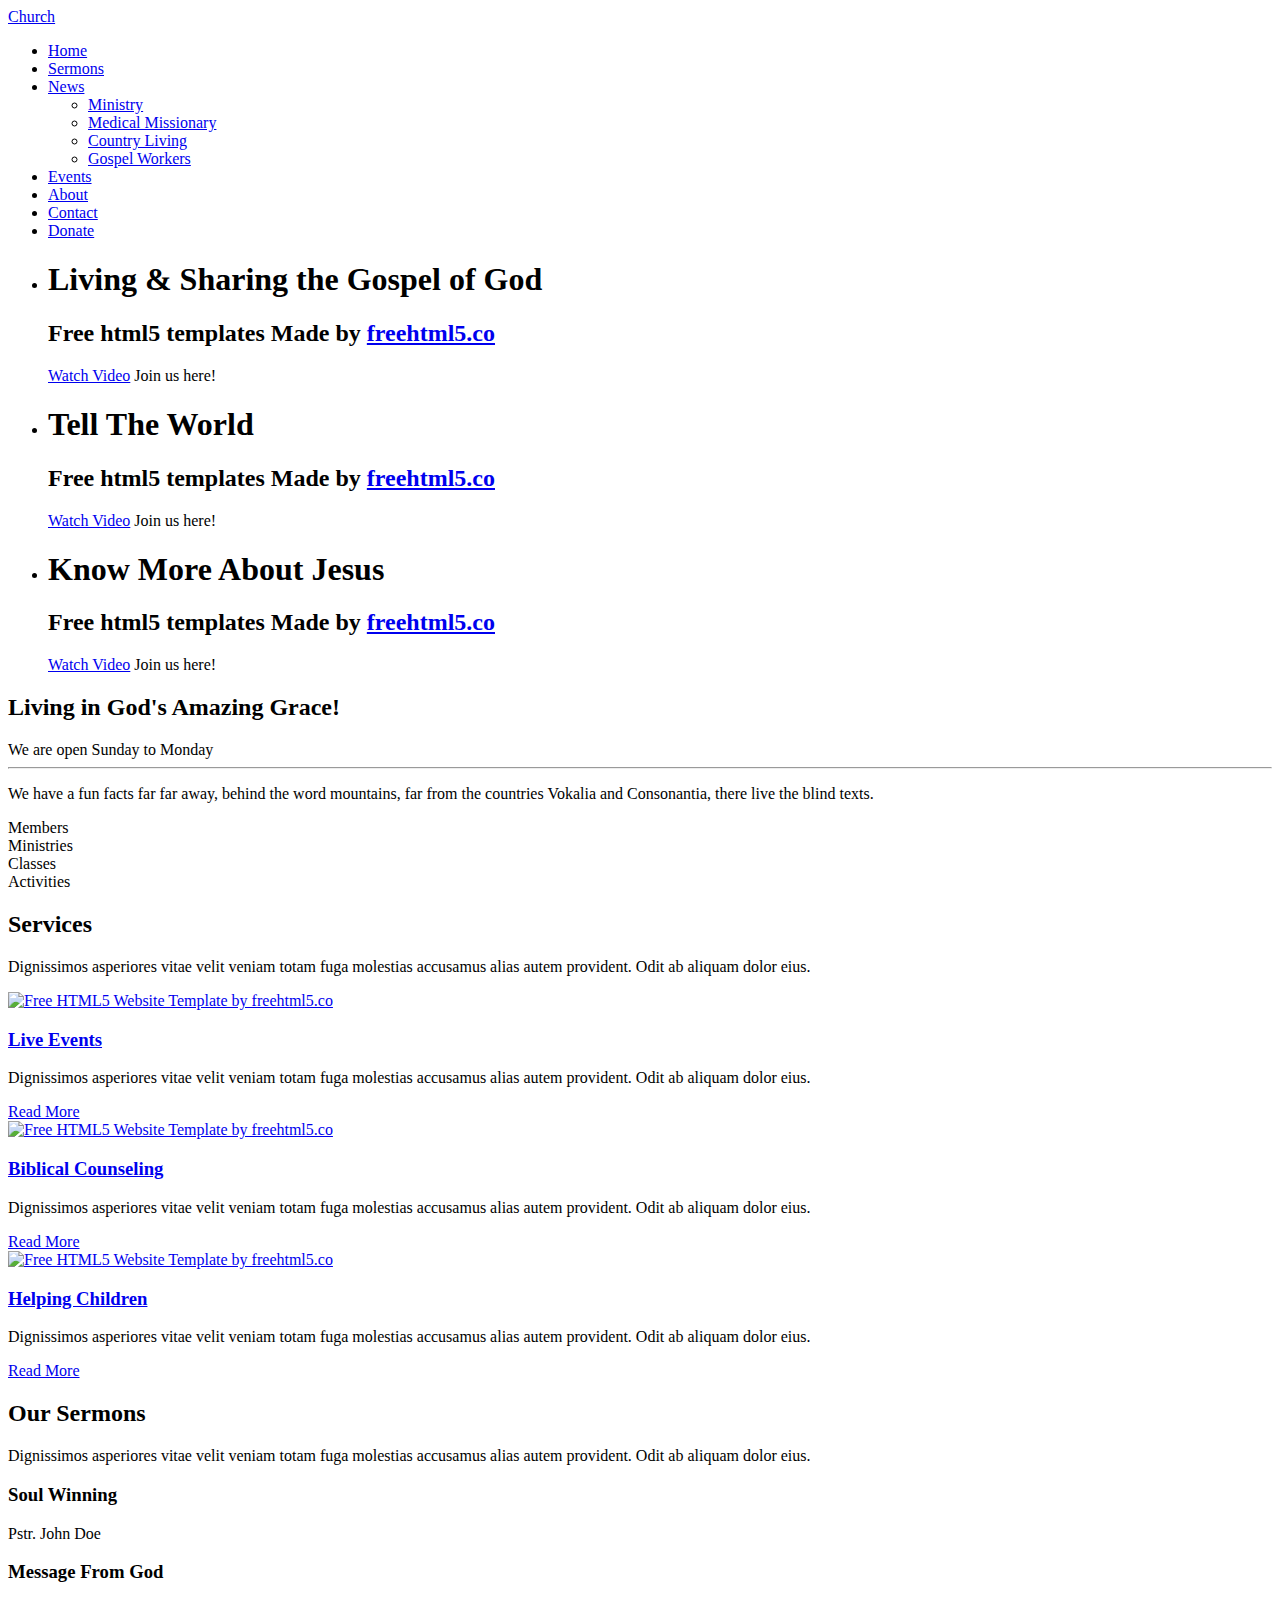
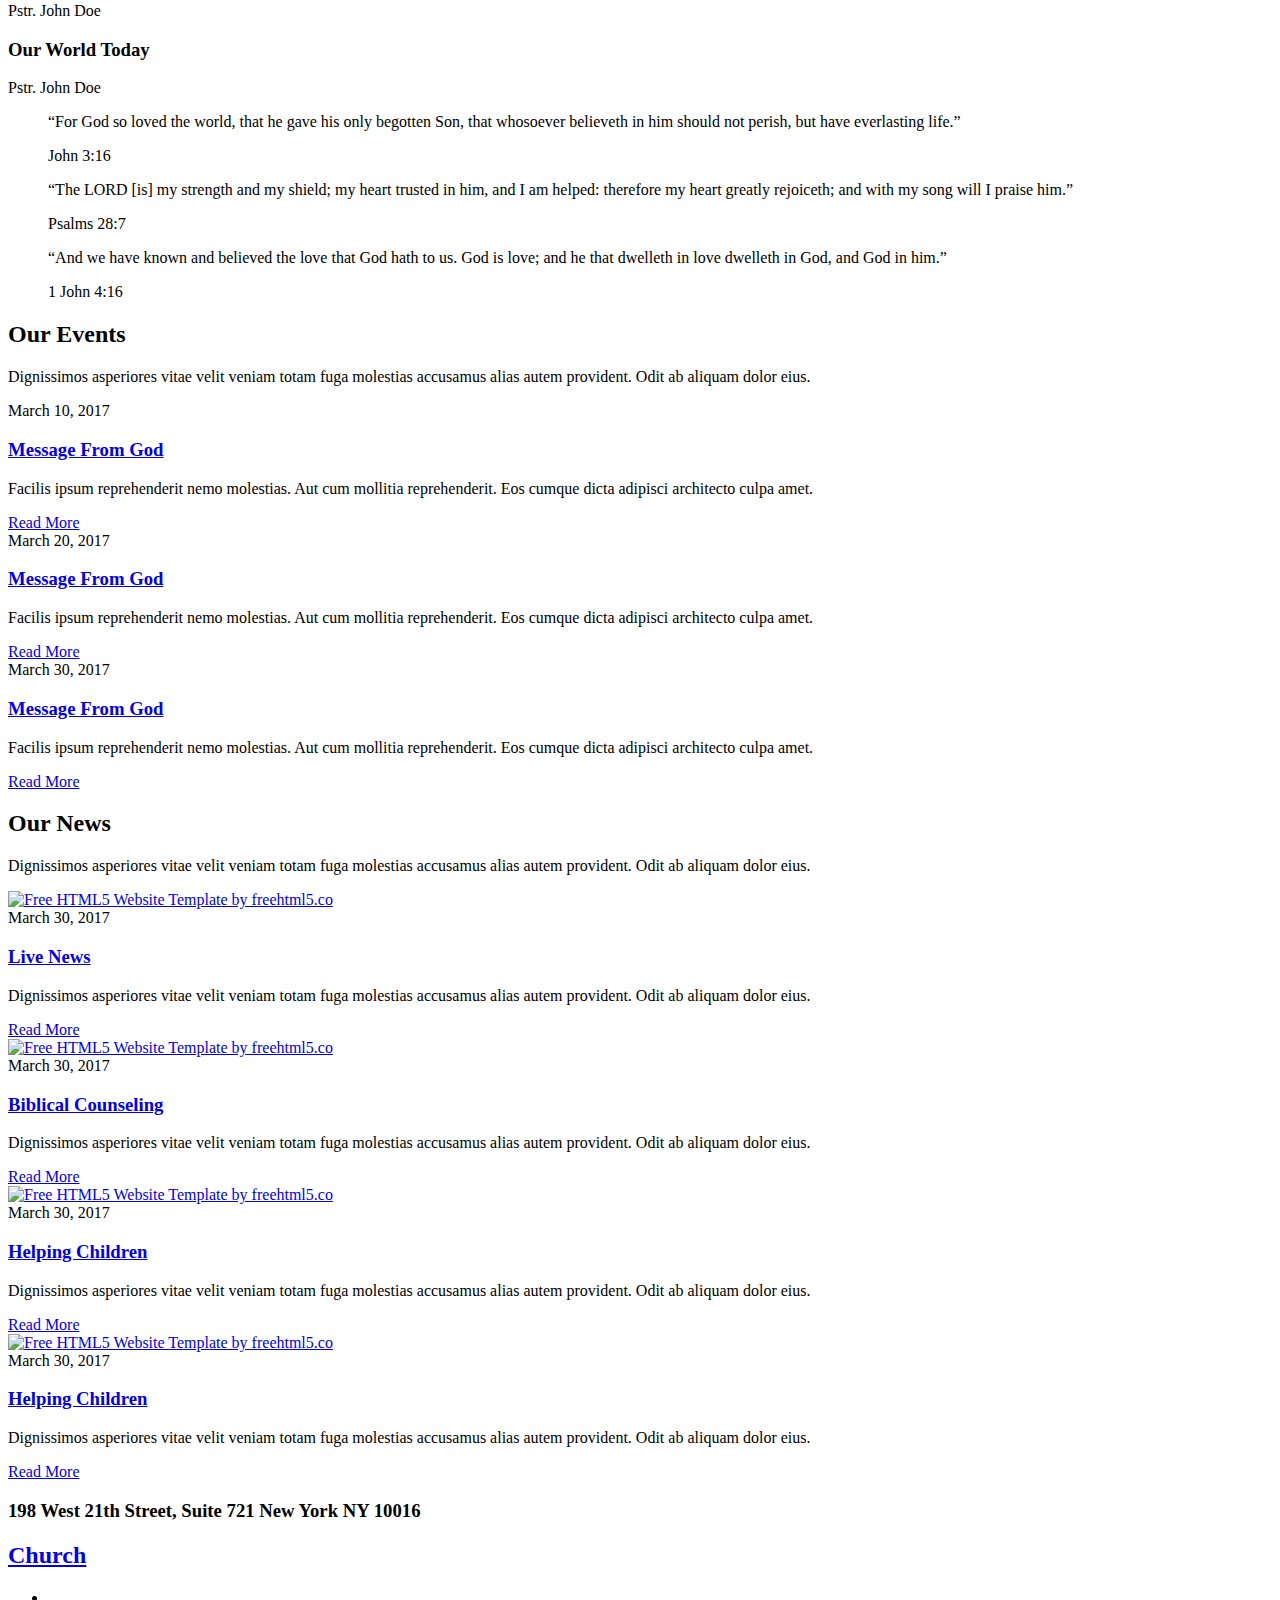
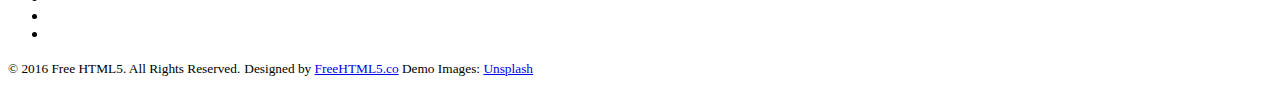
==== index.html @ 1e3e4d31 "Base file" ====
<!DOCTYPE HTML>
<html>
	<head>
	<meta charset="utf-8">
	<meta http-equiv="X-UA-Compatible" content="IE=edge">
	<title>Church &mdash; Free Website Template, Free HTML5 Template by freehtml5.co</title>
	<meta name="viewport" content="width=device-width, initial-scale=1">
	<meta name="description" content="Free HTML5 Website Template by freehtml5.co" />
	<meta name="keywords" content="free website templates, free html5, free template, free bootstrap, free website template, html5, css3, mobile first, responsive" />
	<meta name="author" content="freehtml5.co" />

	<!-- 
	//////////////////////////////////////////////////////

	FREE HTML5 TEMPLATE 
	DESIGNED & DEVELOPED by FreeHTML5.co
		
	Website: 		http://freehtml5.co/
	Email: 			info@freehtml5.co
	Twitter: 		http://twitter.com/fh5co
	Facebook: 		https://www.facebook.com/fh5co

	//////////////////////////////////////////////////////
	 -->

  	<!-- Facebook and Twitter integration -->
	<meta property="og:title" content=""/>
	<meta property="og:image" content=""/>
	<meta property="og:url" content=""/>
	<meta property="og:site_name" content=""/>
	<meta property="og:description" content=""/>
	<meta name="twitter:title" content="" />
	<meta name="twitter:image" content="" />
	<meta name="twitter:url" content="" />
	<meta name="twitter:card" content="" />

	<link href="https://fonts.googleapis.com/css?family=Source+Sans+Pro:400,600,700" rel="stylesheet">
	<link href="https://fonts.googleapis.com/css?family=Libre+Baskerville:400,400i,700" rel="stylesheet"
	>
	
	<!-- Animate.css -->
	<link rel="stylesheet" href="css/animate.css">
	<!-- Icomoon Icon Fonts-->
	<link rel="stylesheet" href="css/icomoon.css">
	<!-- Bootstrap  -->
	<link rel="stylesheet" href="css/bootstrap.css">

	<!-- Magnific Popup -->
	<link rel="stylesheet" href="css/magnific-popup.css">

	<!-- Flexslider  -->
	<link rel="stylesheet" href="css/flexslider.css">

	<!-- Owl Carousel  -->
	<link rel="stylesheet" href="css/owl.carousel.min.css">
	<link rel="stylesheet" href="css/owl.theme.default.min.css">

	<!-- Theme style  -->
	<link rel="stylesheet" href="css/style.css">

	<!-- Modernizr JS -->
	<script src="js/modernizr-2.6.2.min.js"></script>
	<!-- FOR IE9 below -->
	<!--[if lt IE 9]>
	<script src="js/respond.min.js"></script>
	<![endif]-->

	</head>
	<body>
		
	<div class="fh5co-loader"></div>
	
	<div id="page">
	<nav class="fh5co-nav" role="navigation">
		<div class="container-wrap">
			<div class="top-menu">
				<div class="row">
					<div class="col-md-12 col-offset-0 text-center">
						<div id="fh5co-logo"><a href="index.html">Church</a></div>
					</div>
					<div class="col-md-12 col-md-offset-0 text-center menu-1">
						<ul>
							<li class="active"><a href="index.html">Home</a></li>
							<li><a href="sermons.html">Sermons</a></li>
							<li class="has-dropdown">
								<a href="news.html">News</a>
								<ul class="dropdown">
									<li><a href="#">Ministry</a></li>
									<li><a href="#">Medical Missionary</a></li>
									<li><a href="#">Country Living</a></li>
									<li><a href="#">Gospel Workers</a></li>
								</ul>
							</li>
							<li><a href="events.html">Events</a></li>
							<li><a href="about.html">About</a></li>
							<li><a href="contact.html">Contact</a></li>
							<li><a href="#" class="donate">Donate</a></li>
						</ul>
					</div>
				</div>
				
			</div>
		</div>
	</nav>
	<div class="container-wrap">
		<aside id="fh5co-hero">
			<div class="flexslider">
				<ul class="slides">
			   	<li style="background-image: url(images/img_bg_1.jpg);">
			   		<div class="overlay"></div>
			   		<div class="container-fluid">
			   			<div class="row">
				   			<div class="col-md-6 col-md-offset-3 text-center">
				   				<div class="slider-text">
					   				<div class="slider-text-inner">
					   					<h1>Living &amp; Sharing the Gospel of God</h1>
											<h2>Free html5 templates Made by <a href="http://freehtml5.co/" target="_blank">freehtml5.co</a></h2>
											<p><a class="btn btn-primary btn-demo popup-vimeo" href="https://vimeo.com/channels/staffpicks/93951774"> <i class="icon-play4"></i> Watch Video</a> <a class="btn btn-primary btn-learn">Join us here! <i class="icon-arrow-right3"></i></a></p>
					   				</div>
				   				</div>
				   			</div>
				   		</div>
			   		</div>
			   	</li>
			   	<li style="background-image: url(images/img_bg_2.jpg);">
			   		<div class="overlay"></div>
			   		<div class="container-fluid">
			   			<div class="row">
				   			<div class="col-md-6 col-md-offset-3 text-center">
				   				<div class="slider-text">
					   				<div class="slider-text-inner">
					   					<h1>Tell The World</h1>
											<h2>Free html5 templates Made by <a href="http://freehtml5.co/" target="_blank">freehtml5.co</a></h2>
											<p><a class="btn btn-primary btn-demo popup-vimeo" href="https://vimeo.com/channels/staffpicks/93951774"> <i class="icon-play4"></i> Watch Video</a> <a class="btn btn-primary btn-learn">Join us here! <i class="icon-arrow-right3"></i></a></p>
					   				</div>
					   			</div>
				   			</div>
				   		</div>
			   		</div>
			   	</li>
			   	<li style="background-image: url(images/img_bg_3.jpg);">
			   		<div class="overlay"></div>
			   		<div class="container-fluids">
			   			<div class="row">
				   			<div class="col-md-6 col-md-offset-3 text-center">
				   				<div class="slider-text">
					   				<div class="slider-text-inner text-center">
					   					<h1>Know More About Jesus</h1>
											<h2>Free html5 templates Made by <a href="http://freehtml5.co/" target="_blank">freehtml5.co</a></h2>
											<p><a class="btn btn-primary btn-demo popup-vimeo" href="https://vimeo.com/channels/staffpicks/93951774"> <i class="icon-play4"></i> Watch Video</a> <a class="btn btn-primary btn-learn">Join us here! <i class="icon-arrow-right3"></i></a></p>
					   				</div>
					   			</div>
				   			</div>
				   		</div>
			   		</div>
			   	</li>
			  	</ul>
		  	</div>
		</aside>
		<div id="fh5co-intro">
			<div class="row animate-box">
				<div class="col-md-12 col-md-offset-0 text-center">
					<h2>Living in God's Amazing Grace!</h2>
					<span>We are open Sunday to Monday</span>
				</div>
			</div>
		</div>
		<hr>
		<div id="fh5co-counter" class="fh5co-counters">
			<div class="row">
				<div class="col-md-6 col-md-offset-3 text-center animate-box">
					<p>We have a fun facts far far away, behind the word mountains, far from the countries Vokalia and Consonantia, there live the blind texts.</p>
					</div>
			</div>
			<div class="row animate-box">
				<div class="col-md-8 col-md-offset-2">
					<div class="row">
						<div class="col-md-3 col-sm-6 col-xs-6 text-center">
							<span class="fh5co-counter js-counter" data-from="0" data-to="9452" data-speed="5000" data-refresh-interval="50"></span>
							<span class="fh5co-counter-label">Members</span>
						</div>
						<div class="col-md-3 col-sm-6 col-xs-6 text-center">
							<span class="fh5co-counter js-counter" data-from="0" data-to="214" data-speed="5000" data-refresh-interval="50"></span>
							<span class="fh5co-counter-label">Ministries</span>
						</div>
						<div class="clearfix visible-sm-block visible-xs-block"></div>
						<div class="col-md-3 col-sm-6 col-xs-6 text-center">
							<span class="fh5co-counter js-counter" data-from="0" data-to="433" data-speed="5000" data-refresh-interval="50"></span>
							<span class="fh5co-counter-label">Classes</span>
						</div>
						<div class="col-md-3 col-sm-6 col-xs-6 text-center">
							<span class="fh5co-counter js-counter" data-from="0" data-to="512" data-speed="5000" data-refresh-interval="50"></span>
							<span class="fh5co-counter-label">Activities</span>
						</div>
					</div>
				</div>
			</div>
		</div>
		<div id="fh5co-services" class="fh5co-light-grey">
			<div class="row animate-box">
				<div class="col-md-6 col-md-offset-3 text-center fh5co-heading">
					<h2>Services</h2>
					<p>Dignissimos asperiores vitae velit veniam totam fuga molestias accusamus alias autem provident. Odit ab aliquam dolor eius.</p>
				</div>
			</div>
			<div class="row">
				<div class="col-md-4 animate-box">
					<div class="services">
						<a href="#" class="img-holder"><img class="img-responsive" src="images/img-1.jpg" alt="Free HTML5 Website Template by freehtml5.co"></a>
						<div class="desc">
							<h3><a href="#">Live Events</a></h3>
							<p>Dignissimos asperiores vitae velit veniam totam fuga molestias accusamus alias autem provident. Odit ab aliquam dolor eius.</p>
							<a href="#">Read More <i class="icon-arrow-right3"></i></a>
						</div>
					</div>
				</div>
				<div class="col-md-4 animate-box">
					<div class="services">
						<a href="#" class="img-holder"><img class="img-responsive" src="images/img-3.jpg" alt="Free HTML5 Website Template by freehtml5.co"></a>
						<div class="desc">
							<h3><a href="#">Biblical Counseling</a></h3>
							<p>Dignissimos asperiores vitae velit veniam totam fuga molestias accusamus alias autem provident. Odit ab aliquam dolor eius.</p>
							<a href="#">Read More <i class="icon-arrow-right3"></i></a>
						</div>
					</div>
				</div>
				<div class="col-md-4 animate-box">
					<div class="services">
						<a href="#" class="img-holder"><img class="img-responsive" src="images/img-2.jpg" alt="Free HTML5 Website Template by freehtml5.co"></a>
						<div class="desc">
							<h3><a href="#">Helping Children</a></h3>
							<p>Dignissimos asperiores vitae velit veniam totam fuga molestias accusamus alias autem provident. Odit ab aliquam dolor eius.</p>
							<a href="#">Read More <i class="icon-arrow-right3"></i></a>
						</div>
					</div>
				</div>
			</div>
		</div>

		<div id="fh5co-sermon">
			<div class="row animate-box">
				<div class="col-md-6 col-md-offset-3 text-center fh5co-heading">
					<h2>Our Sermons</h2>
					<p>Dignissimos asperiores vitae velit veniam totam fuga molestias accusamus alias autem provident. Odit ab aliquam dolor eius.</p>
				</div>
			</div>
			<div class="row">
				<div class="col-md-4 text-center animate-box">
					<div class="sermon-entry">
						<div class="sermon" style="background-image: url(images/sermon-1.jpg);">
							<div class="play">
								<a class="popup-vimeo" href="https://vimeo.com/channels/staffpicks/93951774"><i class="icon-play3"></i></a>
							</div>
						</div>
						<h3>Soul Winning</h3>
						<span>Pstr. John Doe</span>
					</div>
				</div>
				<div class="col-md-4 text-center animate-box">
					<div class="sermon-entry">
						<div class="sermon" style="background-image: url(images/sermon-3.jpg);">
							<div class="play">
								<a class="popup-vimeo" href="https://vimeo.com/channels/staffpicks/93951774"><i class="icon-play3"></i></a>
							</div>
						</div>
						<h3>Message From God</h3>
						<span>Pstr. John Doe</span>
					</div>
				</div>
				<div class="col-md-4 text-center animate-box">
					<div class="sermon-entry">
						<div class="sermon" style="background-image: url(images/sermon-2.jpg);">
							<div class="play">
								<a class="popup-vimeo" href="https://vimeo.com/channels/staffpicks/93951774"><i class="icon-play3"></i></a>
							</div>
						</div>
						<h3>Our World Today</h3>
						<span>Pstr. John Doe</span>
					</div>
				</div>
			</div>
		</div>
		<div id="fh5co-bible-verse">
			<div class="overlay"></div>
			<div class="row">
				<div class="col-md-10 col-md-offset-1">
					<div class="row animate-box">
						<div class="owl-carousel owl-carousel-fullwidth">
							<div class="item">
								<div class="bible-verse-slide active text-center">
									<blockquote>
										<p>&ldquo;For God so loved the world, that he gave his only begotten Son, that whosoever believeth in him should not perish, but have everlasting life.&rdquo;</p>
										<span>John 3:16</span>
									</blockquote>
								</div>
							</div>
							<div class="item">
								<div class="bible-verse-slide active text-center">
									<blockquote>
										<p>&ldquo;The LORD [is] my strength and my shield; my heart trusted in him, and I am helped: therefore my heart greatly rejoiceth; and with my song will I praise him.&rdquo;</p>
										<span>Psalms 28:7</span>
									</blockquote>
								</div>
							</div>
							<div class="item">
								<div class="bible-verse-slide active text-center">
									<blockquote>
										<p>&ldquo;And we have known and believed the love that God hath to us. God is love; and he that dwelleth in love dwelleth in God, and God in him.&rdquo;</p>
										<span>1 John 4:16</span>
									</blockquote>
								</div>
							</div>
						</div>
					</div>
				</div>
			</div>
		</div>
		<div id="fh5co-events">
			<div class="row animate-box">
				<div class="col-md-6 col-md-offset-3 text-center fh5co-heading">
					<h2>Our Events</h2>
					<p>Dignissimos asperiores vitae velit veniam totam fuga molestias accusamus alias autem provident. Odit ab aliquam dolor eius.</p>
				</div>
			</div>
			<div class="row">
				<div class="col-md-4 animate-box">
					<div class="events-entry">
						<span class="date">March 10, 2017</span>
						<h3><a href="#">Message From God</a></h3>
						<p>Facilis ipsum reprehenderit nemo molestias. Aut cum mollitia reprehenderit. Eos cumque dicta adipisci architecto culpa amet.</p>
						<a href="#">Read More <i class="icon-arrow-right3"></i></a>
					</div>
				</div>
				<div class="col-md-4 animate-box">
					<div class="events-entry">
						<span class="date">March 20, 2017</span>
						<h3><a href="#">Message From God</a></h3>
						<p>Facilis ipsum reprehenderit nemo molestias. Aut cum mollitia reprehenderit. Eos cumque dicta adipisci architecto culpa amet.</p>
						<a href="#">Read More <i class="icon-arrow-right3"></i></a>
					</div>
				</div>
				<div class="col-md-4 animate-box">
					<div class="events-entry">
						<span class="date">March 30, 2017</span>
						<h3><a href="#">Message From God</a></h3>
						<p>Facilis ipsum reprehenderit nemo molestias. Aut cum mollitia reprehenderit. Eos cumque dicta adipisci architecto culpa amet.</p>
						<a href="#">Read More <i class="icon-arrow-right3"></i></a>
					</div>
				</div>
			</div>
		</div>
		<div id="fh5co-news" class="fh5co-light-grey">
			<div class="row animate-box">
				<div class="col-md-6 col-md-offset-3 text-center fh5co-heading">
					<h2>Our News</h2>
					<p>Dignissimos asperiores vitae velit veniam totam fuga molestias accusamus alias autem provident. Odit ab aliquam dolor eius.</p>
				</div>
			</div>
			<div class="row">
				<div class="col-md-3 animate-box">
					<div class="news">
						<a href="#" class="img-holder"><img class="img-responsive" src="images/img-1.jpg" alt="Free HTML5 Website Template by freehtml5.co"></a>
						<div class="desc">
							<span class="date">March 30, 2017</span>
							<h3><a href="#">Live News</a></h3>
							<p>Dignissimos asperiores vitae velit veniam totam fuga molestias accusamus alias autem provident. Odit ab aliquam dolor eius.</p>
							<a href="#">Read More <i class="icon-arrow-right3"></i></a>
						</div>
					</div>
				</div>
				<div class="col-md-3 animate-box">
					<div class="news">
						<a href="#" class="img-holder"><img class="img-responsive" src="images/img-3.jpg" alt="Free HTML5 Website Template by freehtml5.co"></a>
						<div class="desc">
							<span class="date">March 30, 2017</span>
							<h3><a href="#">Biblical Counseling</a></h3>
							<p>Dignissimos asperiores vitae velit veniam totam fuga molestias accusamus alias autem provident. Odit ab aliquam dolor eius.</p>
							<a href="#">Read More <i class="icon-arrow-right3"></i></a>
						</div>
					</div>
				</div>
				<div class="col-md-3 animate-box">
					<div class="news">
						<a href="#" class="img-holder"><img class="img-responsive" src="images/img-2.jpg" alt="Free HTML5 Website Template by freehtml5.co"></a>
						<div class="desc">
							<span class="date">March 30, 2017</span>
							<h3><a href="#">Helping Children</a></h3>
							<p>Dignissimos asperiores vitae velit veniam totam fuga molestias accusamus alias autem provident. Odit ab aliquam dolor eius.</p>
							<a href="#">Read More <i class="icon-arrow-right3"></i></a>
						</div>
					</div>
				</div>
				<div class="col-md-3 animate-box">
					<div class="news">
						<a href="#" class="img-holder"><img class="img-responsive" src="images/img-4.jpg" alt="Free HTML5 Website Template by freehtml5.co"></a>
						<div class="desc">
							<span class="date">March 30, 2017</span>
							<h3><a href="#">Helping Children</a></h3>
							<p>Dignissimos asperiores vitae velit veniam totam fuga molestias accusamus alias autem provident. Odit ab aliquam dolor eius.</p>
							<a href="#">Read More <i class="icon-arrow-right3"></i></a>
						</div>
					</div>
				</div>
			</div>
		</div>
	</div><!-- END container-wrap -->

	<div class="container-wrap">
		<footer id="fh5co-footer" role="contentinfo">
			<div class="col-md-4 text-center">
				<h3>198 West 21th Street, Suite 721 New York NY 10016</h3>
			</div>
			<div class="col-md-4 text-center">
				<h2><a href="#">Church</a></h2>
			</div>
			<div class="col-md-4 text-center">
				<p>
					<ul class="fh5co-social-icons">
						<li><a href="#"><i class="icon-twitter2"></i></a></li>
						<li><a href="#"><i class="icon-facebook2"></i></a></li>
						<li><a href="#"><i class="icon-dribbble2"></i></a></li>
					</ul>
				</p>
			</div>
			<div class="row copyright">
				<div class="col-md-12 text-center">
					<p>
						<small class="block">&copy; 2016 Free HTML5. All Rights Reserved.</small> 
						<small class="block">Designed by <a href="http://freehtml5.co/" target="_blank">FreeHTML5.co</a> Demo Images: <a href="http://unsplash.co/" target="_blank">Unsplash</a></small>
					</p>
				</div>
			</div>
		</footer>
	</div><!-- END container-wrap -->
	</div>

	<div class="gototop js-top">
		<a href="#" class="js-gotop"><i class="icon-arrow-up2"></i></a>
	</div>
	
	<!-- jQuery -->
	<script src="js/jquery.min.js"></script>
	<!-- jQuery Easing -->
	<script src="js/jquery.easing.1.3.js"></script>
	<!-- Bootstrap -->
	<script src="js/bootstrap.min.js"></script>
	<!-- Waypoints -->
	<script src="js/jquery.waypoints.min.js"></script>
	<!-- Flexslider -->
	<script src="js/jquery.flexslider-min.js"></script>
	<!-- Carousel -->
	<script src="js/owl.carousel.min.js"></script>
	<!-- Magnific Popup -->
	<script src="js/jquery.magnific-popup.min.js"></script>
	<script src="js/magnific-popup-options.js"></script>
	<!-- Counters -->
	<script src="js/jquery.countTo.js"></script>
	<!-- Main -->
	<script src="js/main.js"></script>

	</body>
</html>
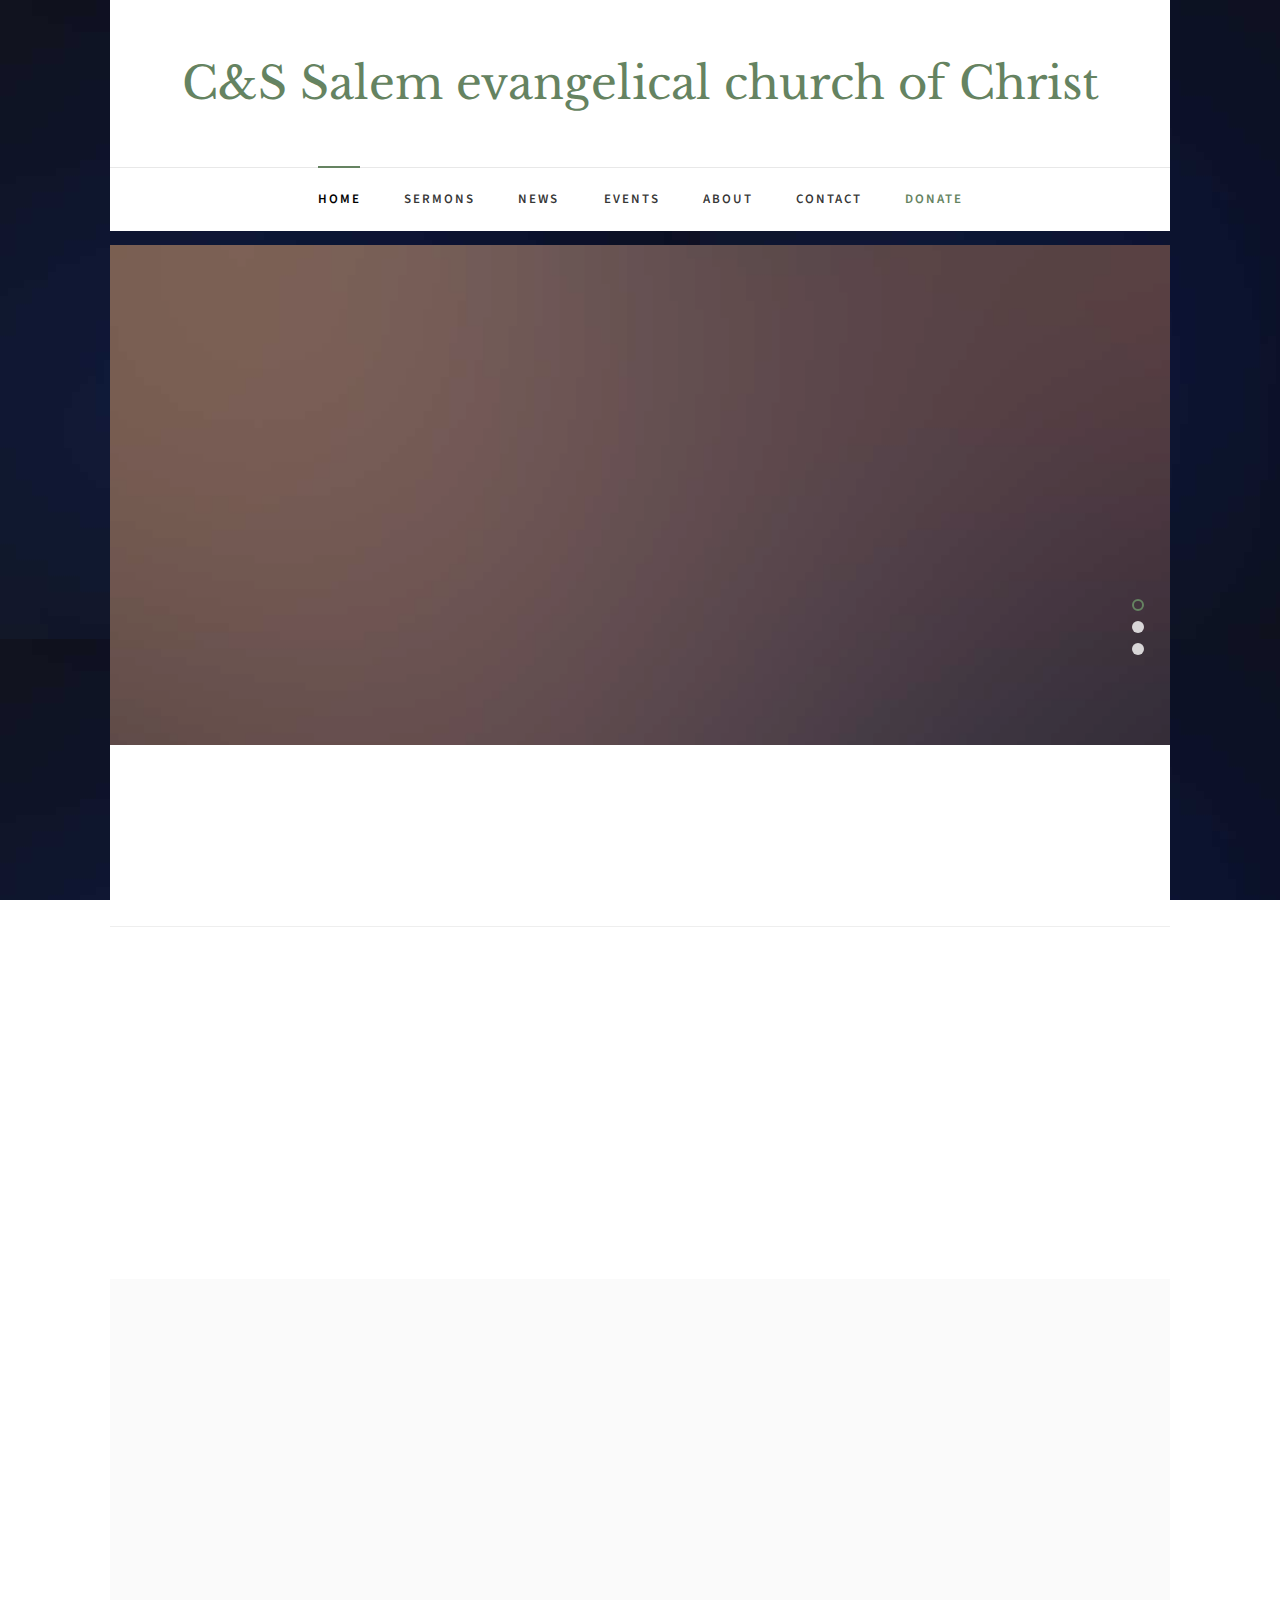
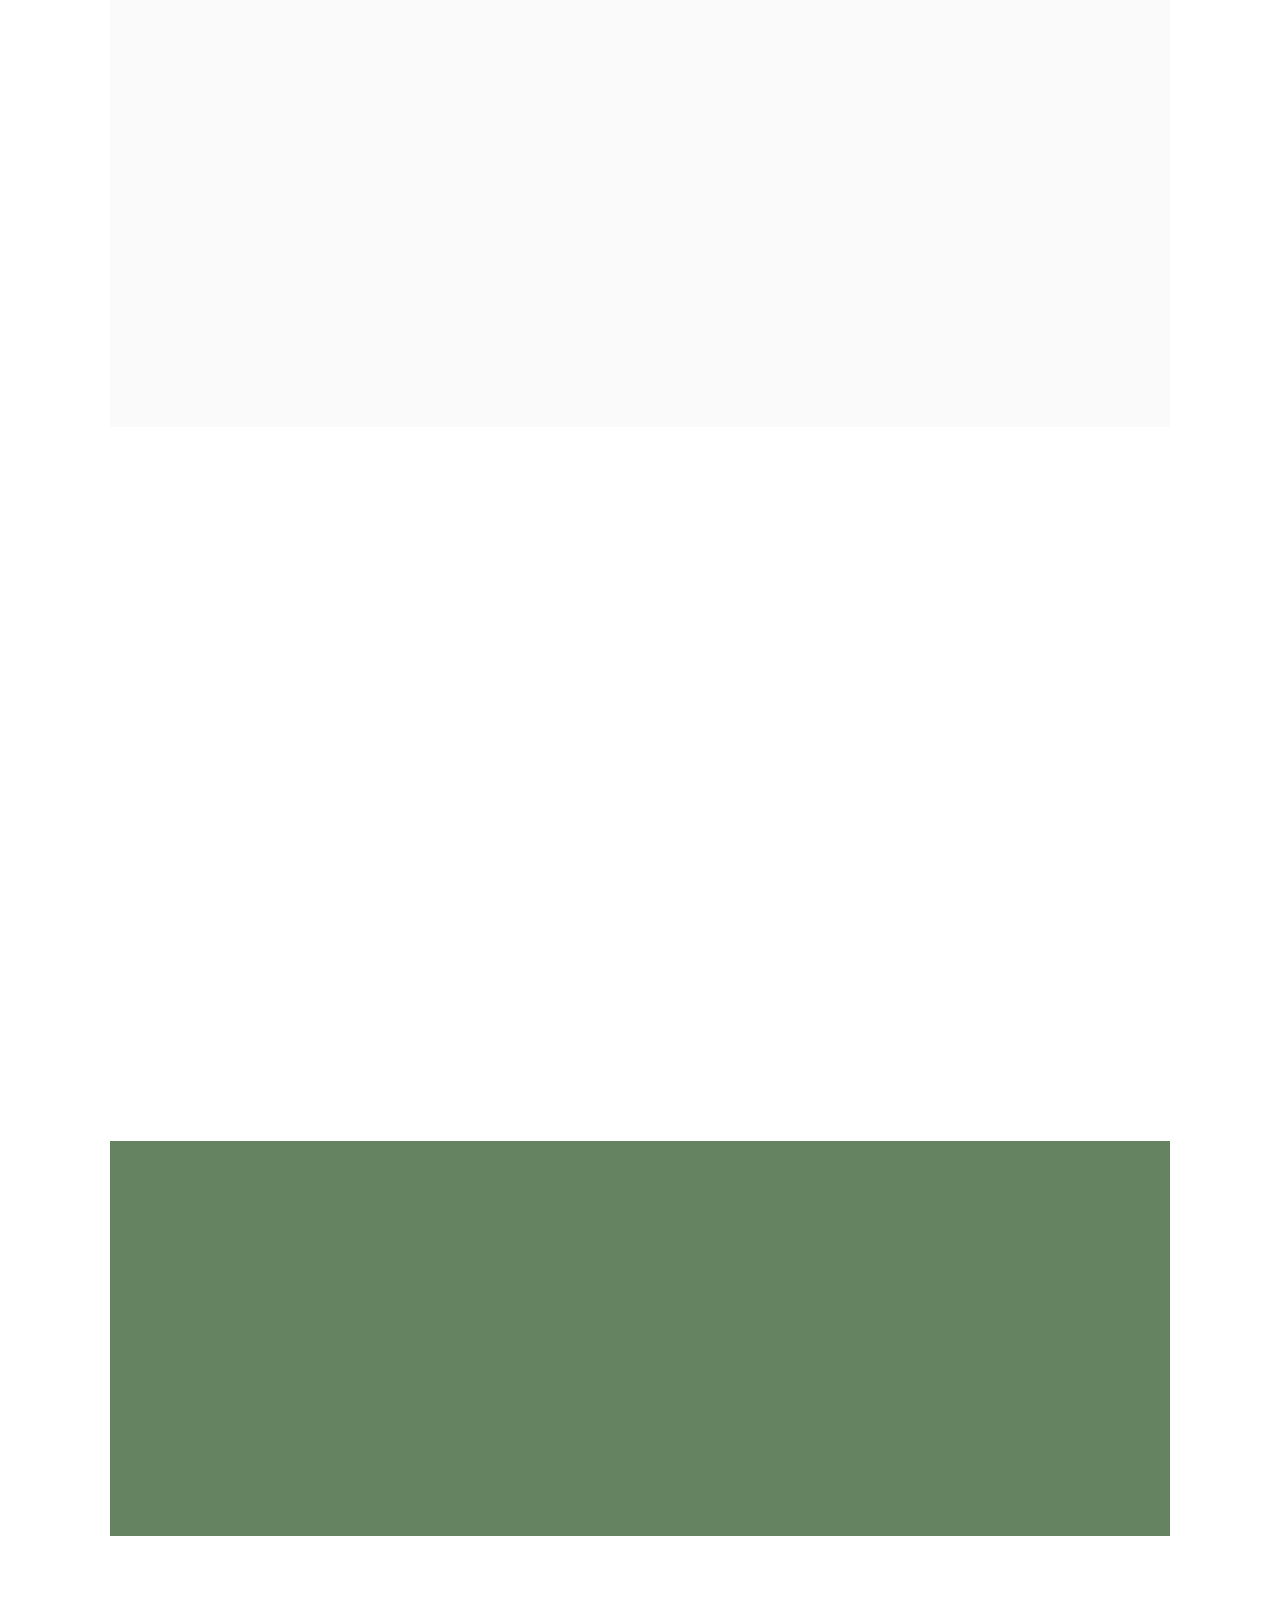
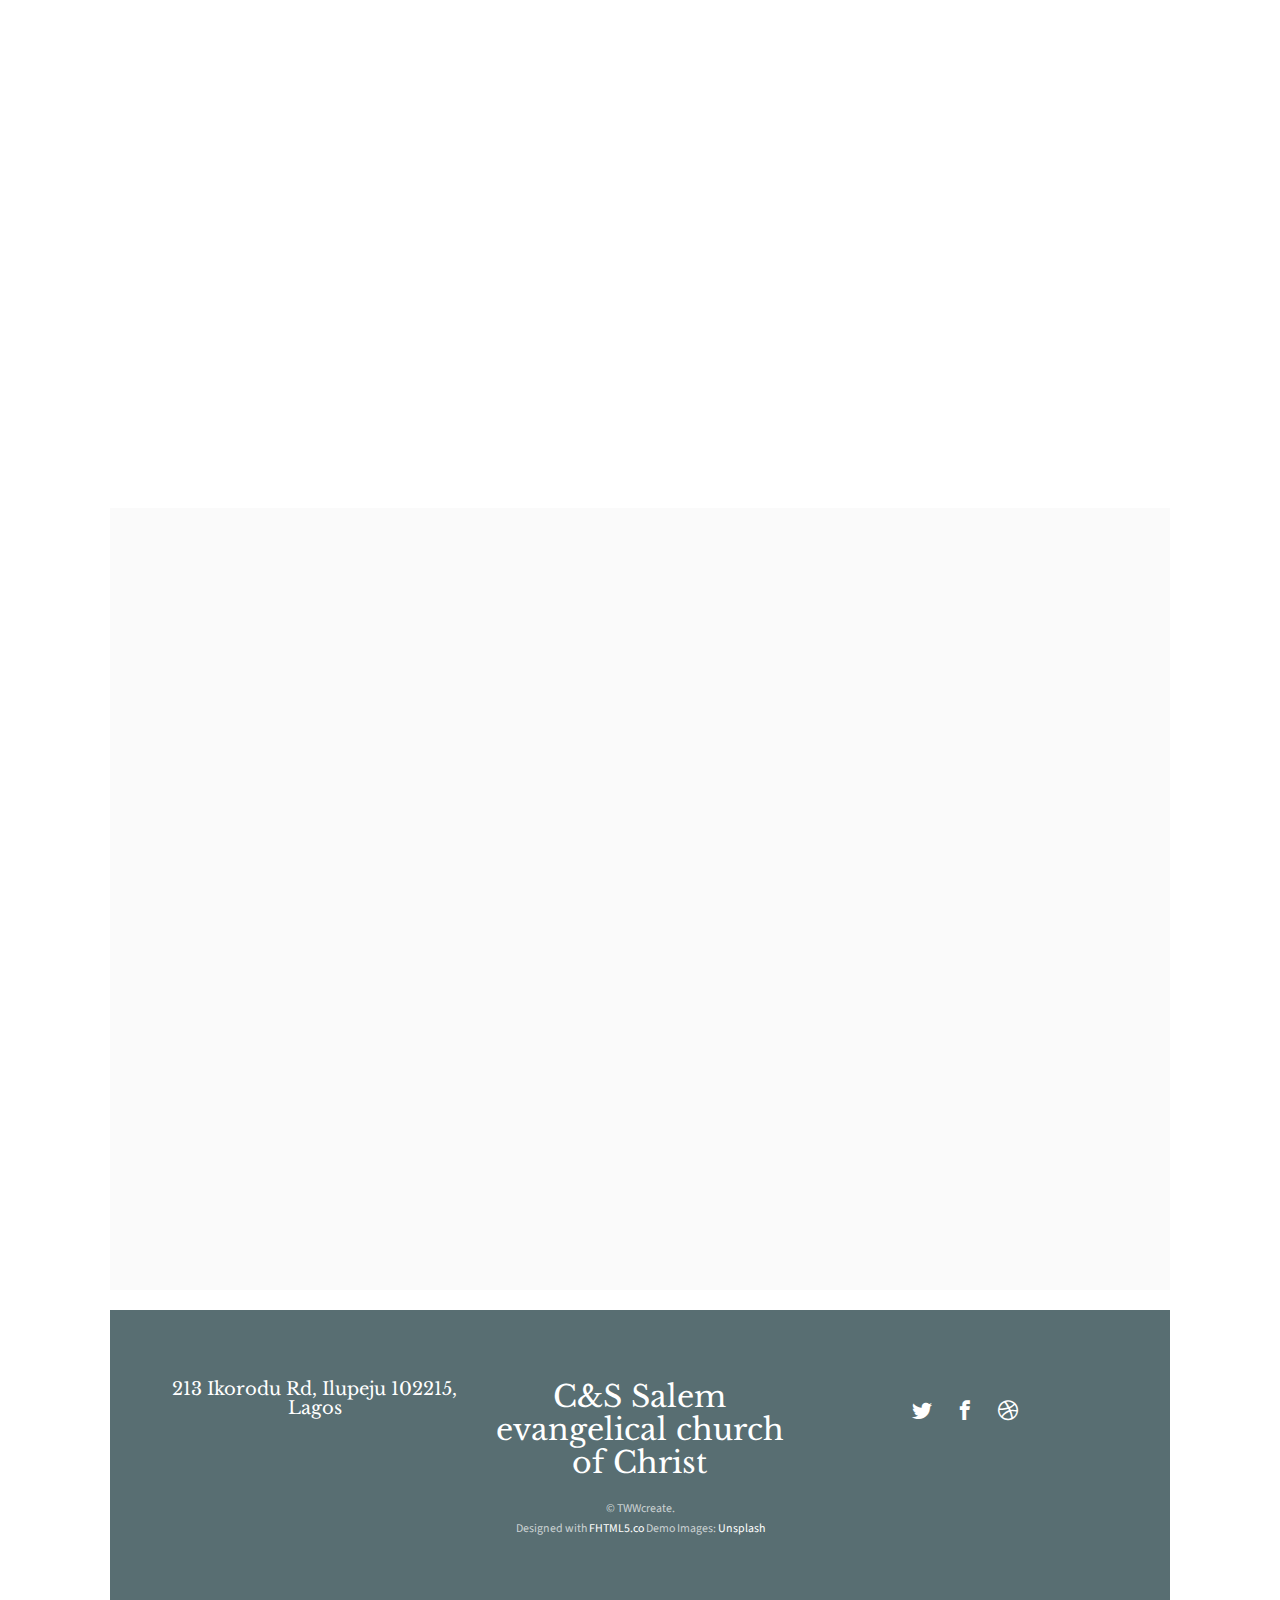
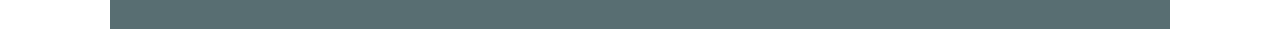
==== commit 225c7b47: "update 1.0" ====
--- a/index.html
+++ b/index.html
@@ -3,7 +3,7 @@
 	<head>
 	<meta charset="utf-8">
 	<meta http-equiv="X-UA-Compatible" content="IE=edge">
-	<title>Church &mdash; Free Website Template, Free HTML5 Template by freehtml5.co</title>
+	<title>C&S ILLUPEJU</title>
 	<meta name="viewport" content="width=device-width, initial-scale=1">
 	<meta name="description" content="Free HTML5 Website Template by freehtml5.co" />
 	<meta name="keywords" content="free website templates, free html5, free template, free bootstrap, free website template, html5, css3, mobile first, responsive" />
@@ -69,39 +69,10 @@
 	<body>
 		
 	<div class="fh5co-loader"></div>
+	<div id="page">
+
+	<div data-include="header"></div>
 	
-	<div id="page">
-	<nav class="fh5co-nav" role="navigation">
-		<div class="container-wrap">
-			<div class="top-menu">
-				<div class="row">
-					<div class="col-md-12 col-offset-0 text-center">
-						<div id="fh5co-logo"><a href="index.html">Church</a></div>
-					</div>
-					<div class="col-md-12 col-md-offset-0 text-center menu-1">
-						<ul>
-							<li class="active"><a href="index.html">Home</a></li>
-							<li><a href="sermons.html">Sermons</a></li>
-							<li class="has-dropdown">
-								<a href="news.html">News</a>
-								<ul class="dropdown">
-									<li><a href="#">Ministry</a></li>
-									<li><a href="#">Medical Missionary</a></li>
-									<li><a href="#">Country Living</a></li>
-									<li><a href="#">Gospel Workers</a></li>
-								</ul>
-							</li>
-							<li><a href="events.html">Events</a></li>
-							<li><a href="about.html">About</a></li>
-							<li><a href="contact.html">Contact</a></li>
-							<li><a href="#" class="donate">Donate</a></li>
-						</ul>
-					</div>
-				</div>
-				
-			</div>
-		</div>
-	</nav>
 	<div class="container-wrap">
 		<aside id="fh5co-hero">
 			<div class="flexslider">
@@ -114,7 +85,7 @@
 				   				<div class="slider-text">
 					   				<div class="slider-text-inner">
 					   					<h1>Living &amp; Sharing the Gospel of God</h1>
-											<h2>Free html5 templates Made by <a href="http://freehtml5.co/" target="_blank">freehtml5.co</a></h2>
+
 											<p><a class="btn btn-primary btn-demo popup-vimeo" href="https://vimeo.com/channels/staffpicks/93951774"> <i class="icon-play4"></i> Watch Video</a> <a class="btn btn-primary btn-learn">Join us here! <i class="icon-arrow-right3"></i></a></p>
 					   				</div>
 				   				</div>
@@ -130,7 +101,7 @@
 				   				<div class="slider-text">
 					   				<div class="slider-text-inner">
 					   					<h1>Tell The World</h1>
-											<h2>Free html5 templates Made by <a href="http://freehtml5.co/" target="_blank">freehtml5.co</a></h2>
+											
 											<p><a class="btn btn-primary btn-demo popup-vimeo" href="https://vimeo.com/channels/staffpicks/93951774"> <i class="icon-play4"></i> Watch Video</a> <a class="btn btn-primary btn-learn">Join us here! <i class="icon-arrow-right3"></i></a></p>
 					   				</div>
 					   			</div>
@@ -146,7 +117,7 @@
 				   				<div class="slider-text">
 					   				<div class="slider-text-inner text-center">
 					   					<h1>Know More About Jesus</h1>
-											<h2>Free html5 templates Made by <a href="http://freehtml5.co/" target="_blank">freehtml5.co</a></h2>
+											
 											<p><a class="btn btn-primary btn-demo popup-vimeo" href="https://vimeo.com/channels/staffpicks/93951774"> <i class="icon-play4"></i> Watch Video</a> <a class="btn btn-primary btn-learn">Join us here! <i class="icon-arrow-right3"></i></a></p>
 					   				</div>
 					   			</div>
@@ -176,20 +147,20 @@
 				<div class="col-md-8 col-md-offset-2">
 					<div class="row">
 						<div class="col-md-3 col-sm-6 col-xs-6 text-center">
-							<span class="fh5co-counter js-counter" data-from="0" data-to="9452" data-speed="5000" data-refresh-interval="50"></span>
+							<span class="fh5co-counter js-counter" data-from="0" data-to="200" data-speed="5000" data-refresh-interval="50"></span>
 							<span class="fh5co-counter-label">Members</span>
 						</div>
 						<div class="col-md-3 col-sm-6 col-xs-6 text-center">
-							<span class="fh5co-counter js-counter" data-from="0" data-to="214" data-speed="5000" data-refresh-interval="50"></span>
+							<span class="fh5co-counter js-counter" data-from="0" data-to="2" data-speed="5000" data-refresh-interval="50"></span>
 							<span class="fh5co-counter-label">Ministries</span>
 						</div>
 						<div class="clearfix visible-sm-block visible-xs-block"></div>
 						<div class="col-md-3 col-sm-6 col-xs-6 text-center">
-							<span class="fh5co-counter js-counter" data-from="0" data-to="433" data-speed="5000" data-refresh-interval="50"></span>
+							<span class="fh5co-counter js-counter" data-from="0" data-to="4" data-speed="5000" data-refresh-interval="50"></span>
 							<span class="fh5co-counter-label">Classes</span>
 						</div>
 						<div class="col-md-3 col-sm-6 col-xs-6 text-center">
-							<span class="fh5co-counter js-counter" data-from="0" data-to="512" data-speed="5000" data-refresh-interval="50"></span>
+							<span class="fh5co-counter js-counter" data-from="0" data-to="12" data-speed="5000" data-refresh-interval="50"></span>
 							<span class="fh5co-counter-label">Activities</span>
 						</div>
 					</div>
@@ -405,33 +376,9 @@
 		</div>
 	</div><!-- END container-wrap -->
 
-	<div class="container-wrap">
-		<footer id="fh5co-footer" role="contentinfo">
-			<div class="col-md-4 text-center">
-				<h3>198 West 21th Street, Suite 721 New York NY 10016</h3>
-			</div>
-			<div class="col-md-4 text-center">
-				<h2><a href="#">Church</a></h2>
-			</div>
-			<div class="col-md-4 text-center">
-				<p>
-					<ul class="fh5co-social-icons">
-						<li><a href="#"><i class="icon-twitter2"></i></a></li>
-						<li><a href="#"><i class="icon-facebook2"></i></a></li>
-						<li><a href="#"><i class="icon-dribbble2"></i></a></li>
-					</ul>
-				</p>
-			</div>
-			<div class="row copyright">
-				<div class="col-md-12 text-center">
-					<p>
-						<small class="block">&copy; 2016 Free HTML5. All Rights Reserved.</small> 
-						<small class="block">Designed by <a href="http://freehtml5.co/" target="_blank">FreeHTML5.co</a> Demo Images: <a href="http://unsplash.co/" target="_blank">Unsplash</a></small>
-					</p>
-				</div>
-			</div>
-		</footer>
-	</div><!-- END container-wrap -->
+	
+	<div data-include="footer"></div>
+	<!-- END container-wrap -->
 	</div>
 
 	<div class="gototop js-top">
--- a/css/icomoon.css
+++ b/css/icomoon.css
@@ -0,0 +1,2334 @@
+@font-face {
+  font-family: 'icomoon';
+  src:  url('fonts/icomoon.eot?5j2n32');
+  src:  url('fonts/icomoon.eot?5j2n32#iefix') format('embedded-opentype'),
+    url('fonts/icomoon.ttf?5j2n32') format('truetype'),
+    url('fonts/icomoon.woff?5j2n32') format('woff'),
+    url('fonts/icomoon.svg?5j2n32#icomoon') format('svg');
+  font-weight: normal;
+  font-style: normal;
+}
+
+[class^="icon-"], [class*=" icon-"] {
+  /* use !important to prevent issues with browser extensions that change fonts */
+  font-family: 'icomoon' !important;
+  speak: none;
+  font-style: normal;
+  font-weight: normal;
+  font-variant: normal;
+  text-transform: none;
+  line-height: 1;
+
+  /* Better Font Rendering =========== */
+  -webkit-font-smoothing: antialiased;
+  -moz-osx-font-smoothing: grayscale;
+}
+
+.icon-eye2:before {
+  content: "\e064";
+}
+.icon-paper-clip:before {
+  content: "\e065";
+}
+.icon-mail5:before {
+  content: "\e066";
+}
+.icon-toggle:before {
+  content: "\e067";
+}
+.icon-layout:before {
+  content: "\e068";
+}
+.icon-link2:before {
+  content: "\e069";
+}
+.icon-bell2:before {
+  content: "\e06a";
+}
+.icon-lock3:before {
+  content: "\e06b";
+}
+.icon-unlock:before {
+  content: "\e06c";
+}
+.icon-ribbon2:before {
+  content: "\e06d";
+}
+.icon-image2:before {
+  content: "\e06e";
+}
+.icon-signal:before {
+  content: "\e06f";
+}
+.icon-target3:before {
+  content: "\e070";
+}
+.icon-clipboard3:before {
+  content: "\e071";
+}
+.icon-clock3:before {
+  content: "\e072";
+}
+.icon-watch:before {
+  content: "\e073";
+}
+.icon-air-play:before {
+  content: "\e074";
+}
+.icon-camera3:before {
+  content: "\e075";
+}
+.icon-video2:before {
+  content: "\e076";
+}
+.icon-disc:before {
+  content: "\e077";
+}
+.icon-printer3:before {
+  content: "\e078";
+}
+.icon-monitor:before {
+  content: "\e079";
+}
+.icon-server:before {
+  content: "\e07a";
+}
+.icon-cog2:before {
+  content: "\e07b";
+}
+.icon-heart3:before {
+  content: "\e07c";
+}
+.icon-paragraph:before {
+  content: "\e07d";
+}
+.icon-align-justify:before {
+  content: "\e07e";
+}
+.icon-align-left:before {
+  content: "\e07f";
+}
+.icon-align-center:before {
+  content: "\e080";
+}
+.icon-align-right:before {
+  content: "\e081";
+}
+.icon-book2:before {
+  content: "\e082";
+}
+.icon-layers2:before {
+  content: "\e083";
+}
+.icon-stack2:before {
+  content: "\e084";
+}
+.icon-stack-2:before {
+  content: "\e085";
+}
+.icon-paper:before {
+  content: "\e086";
+}
+.icon-paper-stack:before {
+  content: "\e087";
+}
+.icon-search3:before {
+  content: "\e088";
+}
+.icon-zoom-in2:before {
+  content: "\e089";
+}
+.icon-zoom-out2:before {
+  content: "\e08a";
+}
+.icon-reply2:before {
+  content: "\e08b";
+}
+.icon-circle-plus:before {
+  content: "\e08c";
+}
+.icon-circle-minus:before {
+  content: "\e08d";
+}
+.icon-circle-check:before {
+  content: "\e08e";
+}
+.icon-circle-cross:before {
+  content: "\e08f";
+}
+.icon-square-plus:before {
+  content: "\e090";
+}
+.icon-square-minus:before {
+  content: "\e091";
+}
+.icon-square-check:before {
+  content: "\e092";
+}
+.icon-square-cross:before {
+  content: "\e093";
+}
+.icon-microphone:before {
+  content: "\e094";
+}
+.icon-record:before {
+  content: "\e095";
+}
+.icon-skip-back:before {
+  content: "\e096";
+}
+.icon-rewind:before {
+  content: "\e097";
+}
+.icon-play4:before {
+  content: "\e098";
+}
+.icon-pause3:before {
+  content: "\e099";
+}
+.icon-stop3:before {
+  content: "\e09a";
+}
+.icon-fast-forward:before {
+  content: "\e09b";
+}
+.icon-skip-forward:before {
+  content: "\e09c";
+}
+.icon-shuffle2:before {
+  content: "\e09d";
+}
+.icon-repeat:before {
+  content: "\e09e";
+}
+.icon-folder2:before {
+  content: "\e09f";
+}
+.icon-umbrella:before {
+  content: "\e0a0";
+}
+.icon-moon:before {
+  content: "\e0a1";
+}
+.icon-thermometer:before {
+  content: "\e0a2";
+}
+.icon-drop:before {
+  content: "\e0a3";
+}
+.icon-sun2:before {
+  content: "\e0a4";
+}
+.icon-cloud3:before {
+  content: "\e0a5";
+}
+.icon-cloud-upload2:before {
+  content: "\e0a6";
+}
+.icon-cloud-download2:before {
+  content: "\e0a7";
+}
+.icon-upload4:before {
+  content: "\e0a8";
+}
+.icon-download4:before {
+  content: "\e0a9";
+}
+.icon-location3:before {
+  content: "\e0aa";
+}
+.icon-location-2:before {
+  content: "\e0ab";
+}
+.icon-map3:before {
+  content: "\e0ac";
+}
+.icon-battery:before {
+  content: "\e0ad";
+}
+.icon-head:before {
+  content: "\e0ae";
+}
+.icon-briefcase3:before {
+  content: "\e0af";
+}
+.icon-speech-bubble:before {
+  content: "\e0b0";
+}
+.icon-anchor2:before {
+  content: "\e0b1";
+}
+.icon-globe2:before {
+  content: "\e0b2";
+}
+.icon-box:before {
+  content: "\e0b3";
+}
+.icon-reload:before {
+  content: "\e0b4";
+}
+.icon-share3:before {
+  content: "\e0b5";
+}
+.icon-marquee:before {
+  content: "\e0b6";
+}
+.icon-marquee-plus:before {
+  content: "\e0b7";
+}
+.icon-marquee-minus:before {
+  content: "\e0b8";
+}
+.icon-tag:before {
+  content: "\e0b9";
+}
+.icon-power2:before {
+  content: "\e0ba";
+}
+.icon-command2:before {
+  content: "\e0bb";
+}
+.icon-alt:before {
+  content: "\e0bc";
+}
+.icon-esc:before {
+  content: "\e0bd";
+}
+.icon-bar-graph:before {
+  content: "\e0be";
+}
+.icon-bar-graph-2:before {
+  content: "\e0bf";
+}
+.icon-pie-graph:before {
+  content: "\e0c0";
+}
+.icon-star:before {
+  content: "\e0c1";
+}
+.icon-arrow-left3:before {
+  content: "\e0c2";
+}
+.icon-arrow-right3:before {
+  content: "\e0c3";
+}
+.icon-arrow-up3:before {
+  content: "\e0c4";
+}
+.icon-arrow-down3:before {
+  content: "\e0c5";
+}
+.icon-volume:before {
+  content: "\e0c6";
+}
+.icon-mute:before {
+  content: "\e0c7";
+}
+.icon-content-right:before {
+  content: "\e100";
+}
+.icon-content-left:before {
+  content: "\e101";
+}
+.icon-grid2:before {
+  content: "\e102";
+}
+.icon-grid-2:before {
+  content: "\e103";
+}
+.icon-columns:before {
+  content: "\e104";
+}
+.icon-loader:before {
+  content: "\e105";
+}
+.icon-bag:before {
+  content: "\e106";
+}
+.icon-ban:before {
+  content: "\e107";
+}
+.icon-flag3:before {
+  content: "\e108";
+}
+.icon-trash:before {
+  content: "\e109";
+}
+.icon-expand2:before {
+  content: "\e110";
+}
+.icon-contract:before {
+  content: "\e111";
+}
+.icon-maximize:before {
+  content: "\e112";
+}
+.icon-minimize:before {
+  content: "\e113";
+}
+.icon-plus2:before {
+  content: "\e114";
+}
+.icon-minus2:before {
+  content: "\e115";
+}
+.icon-check:before {
+  content: "\e116";
+}
+.icon-cross2:before {
+  content: "\e117";
+}
+.icon-move:before {
+  content: "\e118";
+}
+.icon-delete:before {
+  content: "\e119";
+}
+.icon-menu5:before {
+  content: "\e120";
+}
+.icon-archive:before {
+  content: "\e121";
+}
+.icon-inbox:before {
+  content: "\e122";
+}
+.icon-outbox:before {
+  content: "\e123";
+}
+.icon-file:before {
+  content: "\e124";
+}
+.icon-file-add:before {
+  content: "\e125";
+}
+.icon-file-subtract:before {
+  content: "\e126";
+}
+.icon-help:before {
+  content: "\e127";
+}
+.icon-open:before {
+  content: "\e128";
+}
+.icon-ellipsis:before {
+  content: "\e129";
+}
+.icon-heart4:before {
+  content: "\e900";
+}
+.icon-cloud4:before {
+  content: "\e901";
+}
+.icon-star2:before {
+  content: "\e902";
+}
+.icon-tv2:before {
+  content: "\e903";
+}
+.icon-sound:before {
+  content: "\e904";
+}
+.icon-video3:before {
+  content: "\e905";
+}
+.icon-trash2:before {
+  content: "\e906";
+}
+.icon-user2:before {
+  content: "\e907";
+}
+.icon-key3:before {
+  content: "\e908";
+}
+.icon-search4:before {
+  content: "\e909";
+}
+.icon-settings:before {
+  content: "\e90a";
+}
+.icon-camera4:before {
+  content: "\e90b";
+}
+.icon-tag2:before {
+  content: "\e90c";
+}
+.icon-lock4:before {
+  content: "\e90d";
+}
+.icon-bulb:before {
+  content: "\e90e";
+}
+.icon-pen2:before {
+  content: "\e90f";
+}
+.icon-diamond:before {
+  content: "\e910";
+}
+.icon-display2:before {
+  content: "\e911";
+}
+.icon-location4:before {
+  content: "\e912";
+}
+.icon-eye3:before {
+  content: "\e913";
+}
+.icon-bubble3:before {
+  content: "\e914";
+}
+.icon-stack3:before {
+  content: "\e915";
+}
+.icon-cup:before {
+  content: "\e916";
+}
+.icon-phone3:before {
+  content: "\e917";
+}
+.icon-news:before {
+  content: "\e918";
+}
+.icon-mail6:before {
+  content: "\e919";
+}
+.icon-like:before {
+  content: "\e91a";
+}
+.icon-photo:before {
+  content: "\e91b";
+}
+.icon-note:before {
+  content: "\e91c";
+}
+.icon-clock4:before {
+  content: "\e91d";
+}
+.icon-paperplane:before {
+  content: "\e91e";
+}
+.icon-params:before {
+  content: "\e91f";
+}
+.icon-banknote:before {
+  content: "\e920";
+}
+.icon-data:before {
+  content: "\e921";
+}
+.icon-music2:before {
+  content: "\e922";
+}
+.icon-megaphone2:before {
+  content: "\e923";
+}
+.icon-study:before {
+  content: "\e924";
+}
+.icon-lab2:before {
+  content: "\e925";
+}
+.icon-food:before {
+  content: "\e926";
+}
+.icon-t-shirt:before {
+  content: "\e927";
+}
+.icon-fire2:before {
+  content: "\e928";
+}
+.icon-clip:before {
+  content: "\e929";
+}
+.icon-shop:before {
+  content: "\e92a";
+}
+.icon-calendar3:before {
+  content: "\e92b";
+}
+.icon-wallet2:before {
+  content: "\e92c";
+}
+.icon-vynil:before {
+  content: "\e92d";
+}
+.icon-truck2:before {
+  content: "\e92e";
+}
+.icon-world:before {
+  content: "\e92f";
+}
+.icon-mobile:before {
+  content: "\e000";
+}
+.icon-laptop:before {
+  content: "\e001";
+}
+.icon-desktop:before {
+  content: "\e002";
+}
+.icon-tablet:before {
+  content: "\e003";
+}
+.icon-phone:before {
+  content: "\e004";
+}
+.icon-document:before {
+  content: "\e005";
+}
+.icon-documents:before {
+  content: "\e006";
+}
+.icon-search:before {
+  content: "\e007";
+}
+.icon-clipboard:before {
+  content: "\e008";
+}
+.icon-newspaper:before {
+  content: "\e009";
+}
+.icon-notebook:before {
+  content: "\e00a";
+}
+.icon-book-open:before {
+  content: "\e00b";
+}
+.icon-browser:before {
+  content: "\e00c";
+}
+.icon-calendar:before {
+  content: "\e00d";
+}
+.icon-presentation:before {
+  content: "\e00e";
+}
+.icon-picture:before {
+  content: "\e00f";
+}
+.icon-pictures:before {
+  content: "\e010";
+}
+.icon-video:before {
+  content: "\e011";
+}
+.icon-camera:before {
+  content: "\e012";
+}
+.icon-printer:before {
+  content: "\e013";
+}
+.icon-toolbox:before {
+  content: "\e014";
+}
+.icon-briefcase:before {
+  content: "\e015";
+}
+.icon-wallet:before {
+  content: "\e016";
+}
+.icon-gift:before {
+  content: "\e017";
+}
+.icon-bargraph:before {
+  content: "\e018";
+}
+.icon-grid:before {
+  content: "\e019";
+}
+.icon-expand:before {
+  content: "\e01a";
+}
+.icon-focus:before {
+  content: "\e01b";
+}
+.icon-edit:before {
+  content: "\e01c";
+}
+.icon-adjustments:before {
+  content: "\e01d";
+}
+.icon-ribbon:before {
+  content: "\e01e";
+}
+.icon-hourglass:before {
+  content: "\e01f";
+}
+.icon-lock:before {
+  content: "\e020";
+}
+.icon-megaphone:before {
+  content: "\e021";
+}
+.icon-shield:before {
+  content: "\e022";
+}
+.icon-trophy:before {
+  content: "\e023";
+}
+.icon-flag:before {
+  content: "\e024";
+}
+.icon-map:before {
+  content: "\e025";
+}
+.icon-puzzle:before {
+  content: "\e026";
+}
+.icon-basket:before {
+  content: "\e027";
+}
+.icon-envelope:before {
+  content: "\e028";
+}
+.icon-streetsign:before {
+  content: "\e029";
+}
+.icon-telescope:before {
+  content: "\e02a";
+}
+.icon-gears:before {
+  content: "\e02b";
+}
+.icon-key:before {
+  content: "\e02c";
+}
+.icon-paperclip:before {
+  content: "\e02d";
+}
+.icon-attachment:before {
+  content: "\e02e";
+}
+.icon-pricetags:before {
+  content: "\e02f";
+}
+.icon-lightbulb:before {
+  content: "\e030";
+}
+.icon-layers:before {
+  content: "\e031";
+}
+.icon-pencil:before {
+  content: "\e032";
+}
+.icon-tools:before {
+  content: "\e033";
+}
+.icon-tools-2:before {
+  content: "\e034";
+}
+.icon-scissors:before {
+  content: "\e035";
+}
+.icon-paintbrush:before {
+  content: "\e036";
+}
+.icon-magnifying-glass:before {
+  content: "\e037";
+}
+.icon-circle-compass:before {
+  content: "\e038";
+}
+.icon-linegraph:before {
+  content: "\e039";
+}
+.icon-mic:before {
+  content: "\e03a";
+}
+.icon-strategy:before {
+  content: "\e03b";
+}
+.icon-beaker:before {
+  content: "\e03c";
+}
+.icon-caution:before {
+  content: "\e03d";
+}
+.icon-recycle:before {
+  content: "\e03e";
+}
+.icon-anchor:before {
+  content: "\e03f";
+}
+.icon-profile-male:before {
+  content: "\e040";
+}
+.icon-profile-female:before {
+  content: "\e041";
+}
+.icon-bike:before {
+  content: "\e042";
+}
+.icon-wine:before {
+  content: "\e043";
+}
+.icon-hotairballoon:before {
+  content: "\e044";
+}
+.icon-globe:before {
+  content: "\e045";
+}
+.icon-genius:before {
+  content: "\e046";
+}
+.icon-map-pin:before {
+  content: "\e047";
+}
+.icon-dial:before {
+  content: "\e048";
+}
+.icon-chat:before {
+  content: "\e049";
+}
+.icon-heart:before {
+  content: "\e04a";
+}
+.icon-cloud:before {
+  content: "\e04b";
+}
+.icon-upload:before {
+  content: "\e04c";
+}
+.icon-download:before {
+  content: "\e04d";
+}
+.icon-target:before {
+  content: "\e04e";
+}
+.icon-hazardous:before {
+  content: "\e04f";
+}
+.icon-piechart:before {
+  content: "\e050";
+}
+.icon-speedometer:before {
+  content: "\e051";
+}
+.icon-global:before {
+  content: "\e052";
+}
+.icon-compass:before {
+  content: "\e053";
+}
+.icon-lifesaver:before {
+  content: "\e054";
+}
+.icon-clock:before {
+  content: "\e055";
+}
+.icon-aperture:before {
+  content: "\e056";
+}
+.icon-quote:before {
+  content: "\e057";
+}
+.icon-scope:before {
+  content: "\e058";
+}
+.icon-alarmclock:before {
+  content: "\e059";
+}
+.icon-refresh:before {
+  content: "\e05a";
+}
+.icon-happy:before {
+  content: "\e05b";
+}
+.icon-sad:before {
+  content: "\e05c";
+}
+.icon-facebook:before {
+  content: "\e05d";
+}
+.icon-twitter:before {
+  content: "\e05e";
+}
+.icon-googleplus:before {
+  content: "\e05f";
+}
+.icon-rss:before {
+  content: "\e060";
+}
+.icon-tumblr:before {
+  content: "\e061";
+}
+.icon-linkedin:before {
+  content: "\e062";
+}
+.icon-dribbble:before {
+  content: "\e063";
+}
+.icon-home:before {
+  content: "\e930";
+}
+.icon-home2:before {
+  content: "\e931";
+}
+.icon-home3:before {
+  content: "\e932";
+}
+.icon-office:before {
+  content: "\e933";
+}
+.icon-newspaper2:before {
+  content: "\e934";
+}
+.icon-pencil2:before {
+  content: "\e935";
+}
+.icon-pencil22:before {
+  content: "\e936";
+}
+.icon-quill:before {
+  content: "\e937";
+}
+.icon-pen:before {
+  content: "\e938";
+}
+.icon-blog:before {
+  content: "\e939";
+}
+.icon-eyedropper:before {
+  content: "\e93a";
+}
+.icon-droplet:before {
+  content: "\e93b";
+}
+.icon-paint-format:before {
+  content: "\e93c";
+}
+.icon-image:before {
+  content: "\e93d";
+}
+.icon-images:before {
+  content: "\e93e";
+}
+.icon-camera2:before {
+  content: "\e93f";
+}
+.icon-headphones:before {
+  content: "\e940";
+}
+.icon-music:before {
+  content: "\e941";
+}
+.icon-play:before {
+  content: "\e942";
+}
+.icon-film:before {
+  content: "\e943";
+}
+.icon-video-camera:before {
+  content: "\e944";
+}
+.icon-dice:before {
+  content: "\e945";
+}
+.icon-pacman:before {
+  content: "\e946";
+}
+.icon-spades:before {
+  content: "\e947";
+}
+.icon-clubs:before {
+  content: "\e948";
+}
+.icon-diamonds:before {
+  content: "\e949";
+}
+.icon-bullhorn:before {
+  content: "\e94a";
+}
+.icon-connection:before {
+  content: "\e94b";
+}
+.icon-podcast:before {
+  content: "\e94c";
+}
+.icon-feed:before {
+  content: "\e94d";
+}
+.icon-mic2:before {
+  content: "\e94e";
+}
+.icon-book:before {
+  content: "\e94f";
+}
+.icon-books:before {
+  content: "\e950";
+}
+.icon-library:before {
+  content: "\e951";
+}
+.icon-file-text:before {
+  content: "\e952";
+}
+.icon-profile:before {
+  content: "\e953";
+}
+.icon-file-empty:before {
+  content: "\e954";
+}
+.icon-files-empty:before {
+  content: "\e955";
+}
+.icon-file-text2:before {
+  content: "\e956";
+}
+.icon-file-picture:before {
+  content: "\e957";
+}
+.icon-file-music:before {
+  content: "\e958";
+}
+.icon-file-play:before {
+  content: "\e959";
+}
+.icon-file-video:before {
+  content: "\e95a";
+}
+.icon-file-zip:before {
+  content: "\e95b";
+}
+.icon-copy:before {
+  content: "\e95c";
+}
+.icon-paste:before {
+  content: "\e95d";
+}
+.icon-stack:before {
+  content: "\e95e";
+}
+.icon-folder:before {
+  content: "\e95f";
+}
+.icon-folder-open:before {
+  content: "\e960";
+}
+.icon-folder-plus:before {
+  content: "\e961";
+}
+.icon-folder-minus:before {
+  content: "\e962";
+}
+.icon-folder-download:before {
+  content: "\e963";
+}
+.icon-folder-upload:before {
+  content: "\e964";
+}
+.icon-price-tag:before {
+  content: "\e965";
+}
+.icon-price-tags:before {
+  content: "\e966";
+}
+.icon-barcode:before {
+  content: "\e967";
+}
+.icon-qrcode:before {
+  content: "\e968";
+}
+.icon-ticket:before {
+  content: "\e969";
+}
+.icon-cart:before {
+  content: "\e96a";
+}
+.icon-coin-dollar:before {
+  content: "\e96b";
+}
+.icon-coin-euro:before {
+  content: "\e96c";
+}
+.icon-coin-pound:before {
+  content: "\e96d";
+}
+.icon-coin-yen:before {
+  content: "\e96e";
+}
+.icon-credit-card:before {
+  content: "\e96f";
+}
+.icon-calculator:before {
+  content: "\e970";
+}
+.icon-lifebuoy:before {
+  content: "\e971";
+}
+.icon-phone2:before {
+  content: "\e972";
+}
+.icon-phone-hang-up:before {
+  content: "\e973";
+}
+.icon-address-book:before {
+  content: "\e974";
+}
+.icon-envelop:before {
+  content: "\e975";
+}
+.icon-pushpin:before {
+  content: "\e976";
+}
+.icon-location:before {
+  content: "\e977";
+}
+.icon-location2:before {
+  content: "\e978";
+}
+.icon-compass2:before {
+  content: "\e979";
+}
+.icon-compass22:before {
+  content: "\e97a";
+}
+.icon-map2:before {
+  content: "\e97b";
+}
+.icon-map22:before {
+  content: "\e97c";
+}
+.icon-history:before {
+  content: "\e97d";
+}
+.icon-clock2:before {
+  content: "\e97e";
+}
+.icon-clock22:before {
+  content: "\e97f";
+}
+.icon-alarm:before {
+  content: "\e980";
+}
+.icon-bell:before {
+  content: "\e981";
+}
+.icon-stopwatch:before {
+  content: "\e982";
+}
+.icon-calendar2:before {
+  content: "\e983";
+}
+.icon-printer2:before {
+  content: "\e984";
+}
+.icon-keyboard:before {
+  content: "\e985";
+}
+.icon-display:before {
+  content: "\e986";
+}
+.icon-laptop2:before {
+  content: "\e987";
+}
+.icon-mobile2:before {
+  content: "\e988";
+}
+.icon-mobile22:before {
+  content: "\e989";
+}
+.icon-tablet2:before {
+  content: "\e98a";
+}
+.icon-tv:before {
+  content: "\e98b";
+}
+.icon-drawer:before {
+  content: "\e98c";
+}
+.icon-drawer2:before {
+  content: "\e98d";
+}
+.icon-box-add:before {
+  content: "\e98e";
+}
+.icon-box-remove:before {
+  content: "\e98f";
+}
+.icon-download3:before {
+  content: "\e990";
+}
+.icon-upload2:before {
+  content: "\e991";
+}
+.icon-floppy-disk:before {
+  content: "\e992";
+}
+.icon-drive:before {
+  content: "\e993";
+}
+.icon-database:before {
+  content: "\e994";
+}
+.icon-undo:before {
+  content: "\e995";
+}
+.icon-redo:before {
+  content: "\e996";
+}
+.icon-undo2:before {
+  content: "\e997";
+}
+.icon-redo2:before {
+  content: "\e998";
+}
+.icon-forward:before {
+  content: "\e999";
+}
+.icon-reply:before {
+  content: "\e99a";
+}
+.icon-bubble:before {
+  content: "\e99b";
+}
+.icon-bubbles:before {
+  content: "\e99c";
+}
+.icon-bubbles2:before {
+  content: "\e99d";
+}
+.icon-bubble2:before {
+  content: "\e99e";
+}
+.icon-bubbles3:before {
+  content: "\e99f";
+}
+.icon-bubbles4:before {
+  content: "\e9a0";
+}
+.icon-user:before {
+  content: "\e9a1";
+}
+.icon-users:before {
+  content: "\e9a2";
+}
+.icon-user-plus:before {
+  content: "\e9a3";
+}
+.icon-user-minus:before {
+  content: "\e9a4";
+}
+.icon-user-check:before {
+  content: "\e9a5";
+}
+.icon-user-tie:before {
+  content: "\e9a6";
+}
+.icon-quotes-left:before {
+  content: "\e9a7";
+}
+.icon-quotes-right:before {
+  content: "\e9a8";
+}
+.icon-hour-glass:before {
+  content: "\e9a9";
+}
+.icon-spinner:before {
+  content: "\e9aa";
+}
+.icon-spinner2:before {
+  content: "\e9ab";
+}
+.icon-spinner3:before {
+  content: "\e9ac";
+}
+.icon-spinner4:before {
+  content: "\e9ad";
+}
+.icon-spinner5:before {
+  content: "\e9ae";
+}
+.icon-spinner6:before {
+  content: "\e9af";
+}
+.icon-spinner7:before {
+  content: "\e9b0";
+}
+.icon-spinner8:before {
+  content: "\e9b1";
+}
+.icon-spinner9:before {
+  content: "\e9b2";
+}
+.icon-spinner10:before {
+  content: "\e9b3";
+}
+.icon-spinner11:before {
+  content: "\e9b4";
+}
+.icon-binoculars:before {
+  content: "\e9b5";
+}
+.icon-search2:before {
+  content: "\e9b6";
+}
+.icon-zoom-in:before {
+  content: "\e9b7";
+}
+.icon-zoom-out:before {
+  content: "\e9b8";
+}
+.icon-enlarge:before {
+  content: "\e9b9";
+}
+.icon-shrink:before {
+  content: "\e9ba";
+}
+.icon-enlarge2:before {
+  content: "\e9bb";
+}
+.icon-shrink2:before {
+  content: "\e9bc";
+}
+.icon-key2:before {
+  content: "\e9bd";
+}
+.icon-key22:before {
+  content: "\e9be";
+}
+.icon-lock2:before {
+  content: "\e9bf";
+}
+.icon-unlocked:before {
+  content: "\e9c0";
+}
+.icon-wrench:before {
+  content: "\e9c1";
+}
+.icon-equalizer:before {
+  content: "\e9c2";
+}
+.icon-equalizer2:before {
+  content: "\e9c3";
+}
+.icon-cog:before {
+  content: "\e9c4";
+}
+.icon-cogs:before {
+  content: "\e9c5";
+}
+.icon-hammer:before {
+  content: "\e9c6";
+}
+.icon-magic-wand:before {
+  content: "\e9c7";
+}
+.icon-aid-kit:before {
+  content: "\e9c8";
+}
+.icon-bug:before {
+  content: "\e9c9";
+}
+.icon-pie-chart:before {
+  content: "\e9ca";
+}
+.icon-stats-dots:before {
+  content: "\e9cb";
+}
+.icon-stats-bars:before {
+  content: "\e9cc";
+}
+.icon-stats-bars2:before {
+  content: "\e9cd";
+}
+.icon-trophy2:before {
+  content: "\e9ce";
+}
+.icon-gift2:before {
+  content: "\e9cf";
+}
+.icon-glass:before {
+  content: "\e9d0";
+}
+.icon-glass2:before {
+  content: "\e9d1";
+}
+.icon-mug:before {
+  content: "\e9d2";
+}
+.icon-spoon-knife:before {
+  content: "\e9d3";
+}
+.icon-leaf:before {
+  content: "\e9d4";
+}
+.icon-rocket:before {
+  content: "\e9d5";
+}
+.icon-meter:before {
+  content: "\e9d6";
+}
+.icon-meter2:before {
+  content: "\e9d7";
+}
+.icon-hammer2:before {
+  content: "\e9d8";
+}
+.icon-fire:before {
+  content: "\e9d9";
+}
+.icon-lab:before {
+  content: "\e9da";
+}
+.icon-magnet:before {
+  content: "\e9db";
+}
+.icon-bin:before {
+  content: "\e9dc";
+}
+.icon-bin2:before {
+  content: "\e9dd";
+}
+.icon-briefcase2:before {
+  content: "\e9de";
+}
+.icon-airplane:before {
+  content: "\e9df";
+}
+.icon-truck:before {
+  content: "\e9e0";
+}
+.icon-road:before {
+  content: "\e9e1";
+}
+.icon-accessibility:before {
+  content: "\e9e2";
+}
+.icon-target2:before {
+  content: "\e9e3";
+}
+.icon-shield2:before {
+  content: "\e9e4";
+}
+.icon-power:before {
+  content: "\e9e5";
+}
+.icon-switch:before {
+  content: "\e9e6";
+}
+.icon-power-cord:before {
+  content: "\e9e7";
+}
+.icon-clipboard2:before {
+  content: "\e9e8";
+}
+.icon-list-numbered:before {
+  content: "\e9e9";
+}
+.icon-list:before {
+  content: "\e9ea";
+}
+.icon-list2:before {
+  content: "\e9eb";
+}
+.icon-tree:before {
+  content: "\e9ec";
+}
+.icon-menu:before {
+  content: "\e9ed";
+}
+.icon-menu2:before {
+  content: "\e9ee";
+}
+.icon-menu3:before {
+  content: "\e9ef";
+}
+.icon-menu4:before {
+  content: "\e9f0";
+}
+.icon-cloud2:before {
+  content: "\e9f1";
+}
+.icon-cloud-download:before {
+  content: "\e9f2";
+}
+.icon-cloud-upload:before {
+  content: "\e9f3";
+}
+.icon-cloud-check:before {
+  content: "\e9f4";
+}
+.icon-download2:before {
+  content: "\e9f5";
+}
+.icon-upload22:before {
+  content: "\e9f6";
+}
+.icon-download32:before {
+  content: "\e9f7";
+}
+.icon-upload3:before {
+  content: "\e9f8";
+}
+.icon-sphere:before {
+  content: "\e9f9";
+}
+.icon-earth:before {
+  content: "\e9fa";
+}
+.icon-link:before {
+  content: "\e9fb";
+}
+.icon-flag2:before {
+  content: "\e9fc";
+}
+.icon-attachment2:before {
+  content: "\e9fd";
+}
+.icon-eye:before {
+  content: "\e9fe";
+}
+.icon-eye-plus:before {
+  content: "\e9ff";
+}
+.icon-eye-minus:before {
+  content: "\ea00";
+}
+.icon-eye-blocked:before {
+  content: "\ea01";
+}
+.icon-bookmark:before {
+  content: "\ea02";
+}
+.icon-bookmarks:before {
+  content: "\ea03";
+}
+.icon-sun:before {
+  content: "\ea04";
+}
+.icon-contrast:before {
+  content: "\ea05";
+}
+.icon-brightness-contrast:before {
+  content: "\ea06";
+}
+.icon-star-empty:before {
+  content: "\ea07";
+}
+.icon-star-half:before {
+  content: "\ea08";
+}
+.icon-star-full:before {
+  content: "\ea09";
+}
+.icon-heart2:before {
+  content: "\ea0a";
+}
+.icon-heart-broken:before {
+  content: "\ea0b";
+}
+.icon-man:before {
+  content: "\ea0c";
+}
+.icon-woman:before {
+  content: "\ea0d";
+}
+.icon-man-woman:before {
+  content: "\ea0e";
+}
+.icon-happy3:before {
+  content: "\ea0f";
+}
+.icon-happy2:before {
+  content: "\ea10";
+}
+.icon-smile:before {
+  content: "\ea11";
+}
+.icon-smile2:before {
+  content: "\ea12";
+}
+.icon-tongue:before {
+  content: "\ea13";
+}
+.icon-tongue2:before {
+  content: "\ea14";
+}
+.icon-sad2:before {
+  content: "\ea15";
+}
+.icon-sad22:before {
+  content: "\ea16";
+}
+.icon-wink:before {
+  content: "\ea17";
+}
+.icon-wink2:before {
+  content: "\ea18";
+}
+.icon-grin:before {
+  content: "\ea19";
+}
+.icon-grin2:before {
+  content: "\ea1a";
+}
+.icon-cool:before {
+  content: "\ea1b";
+}
+.icon-cool2:before {
+  content: "\ea1c";
+}
+.icon-angry:before {
+  content: "\ea1d";
+}
+.icon-angry2:before {
+  content: "\ea1e";
+}
+.icon-evil:before {
+  content: "\ea1f";
+}
+.icon-evil2:before {
+  content: "\ea20";
+}
+.icon-shocked:before {
+  content: "\ea21";
+}
+.icon-shocked2:before {
+  content: "\ea22";
+}
+.icon-baffled:before {
+  content: "\ea23";
+}
+.icon-baffled2:before {
+  content: "\ea24";
+}
+.icon-confused:before {
+  content: "\ea25";
+}
+.icon-confused2:before {
+  content: "\ea26";
+}
+.icon-neutral:before {
+  content: "\ea27";
+}
+.icon-neutral2:before {
+  content: "\ea28";
+}
+.icon-hipster:before {
+  content: "\ea29";
+}
+.icon-hipster2:before {
+  content: "\ea2a";
+}
+.icon-wondering:before {
+  content: "\ea2b";
+}
+.icon-wondering2:before {
+  content: "\ea2c";
+}
+.icon-sleepy:before {
+  content: "\ea2d";
+}
+.icon-sleepy2:before {
+  content: "\ea2e";
+}
+.icon-frustrated:before {
+  content: "\ea2f";
+}
+.icon-frustrated2:before {
+  content: "\ea30";
+}
+.icon-crying:before {
+  content: "\ea31";
+}
+.icon-crying2:before {
+  content: "\ea32";
+}
+.icon-point-up:before {
+  content: "\ea33";
+}
+.icon-point-right:before {
+  content: "\ea34";
+}
+.icon-point-down:before {
+  content: "\ea35";
+}
+.icon-point-left:before {
+  content: "\ea36";
+}
+.icon-warning:before {
+  content: "\ea37";
+}
+.icon-notification:before {
+  content: "\ea38";
+}
+.icon-question:before {
+  content: "\ea39";
+}
+.icon-plus:before {
+  content: "\ea3a";
+}
+.icon-minus:before {
+  content: "\ea3b";
+}
+.icon-info:before {
+  content: "\ea3c";
+}
+.icon-cancel-circle:before {
+  content: "\ea3d";
+}
+.icon-blocked:before {
+  content: "\ea3e";
+}
+.icon-cross:before {
+  content: "\ea3f";
+}
+.icon-checkmark:before {
+  content: "\ea40";
+}
+.icon-checkmark2:before {
+  content: "\ea41";
+}
+.icon-spell-check:before {
+  content: "\ea42";
+}
+.icon-enter:before {
+  content: "\ea43";
+}
+.icon-exit:before {
+  content: "\ea44";
+}
+.icon-play2:before {
+  content: "\ea45";
+}
+.icon-pause:before {
+  content: "\ea46";
+}
+.icon-stop:before {
+  content: "\ea47";
+}
+.icon-previous:before {
+  content: "\ea48";
+}
+.icon-next:before {
+  content: "\ea49";
+}
+.icon-backward:before {
+  content: "\ea4a";
+}
+.icon-forward2:before {
+  content: "\ea4b";
+}
+.icon-play3:before {
+  content: "\ea4c";
+}
+.icon-pause2:before {
+  content: "\ea4d";
+}
+.icon-stop2:before {
+  content: "\ea4e";
+}
+.icon-backward2:before {
+  content: "\ea4f";
+}
+.icon-forward3:before {
+  content: "\ea50";
+}
+.icon-first:before {
+  content: "\ea51";
+}
+.icon-last:before {
+  content: "\ea52";
+}
+.icon-previous2:before {
+  content: "\ea53";
+}
+.icon-next2:before {
+  content: "\ea54";
+}
+.icon-eject:before {
+  content: "\ea55";
+}
+.icon-volume-high:before {
+  content: "\ea56";
+}
+.icon-volume-medium:before {
+  content: "\ea57";
+}
+.icon-volume-low:before {
+  content: "\ea58";
+}
+.icon-volume-mute:before {
+  content: "\ea59";
+}
+.icon-volume-mute2:before {
+  content: "\ea5a";
+}
+.icon-volume-increase:before {
+  content: "\ea5b";
+}
+.icon-volume-decrease:before {
+  content: "\ea5c";
+}
+.icon-loop:before {
+  content: "\ea5d";
+}
+.icon-loop2:before {
+  content: "\ea5e";
+}
+.icon-infinite:before {
+  content: "\ea5f";
+}
+.icon-shuffle:before {
+  content: "\ea60";
+}
+.icon-arrow-up-left:before {
+  content: "\ea61";
+}
+.icon-arrow-up:before {
+  content: "\ea62";
+}
+.icon-arrow-up-right:before {
+  content: "\ea63";
+}
+.icon-arrow-right:before {
+  content: "\ea64";
+}
+.icon-arrow-down-right:before {
+  content: "\ea65";
+}
+.icon-arrow-down:before {
+  content: "\ea66";
+}
+.icon-arrow-down-left:before {
+  content: "\ea67";
+}
+.icon-arrow-left:before {
+  content: "\ea68";
+}
+.icon-arrow-up-left2:before {
+  content: "\ea69";
+}
+.icon-arrow-up2:before {
+  content: "\ea6a";
+}
+.icon-arrow-up-right2:before {
+  content: "\ea6b";
+}
+.icon-arrow-right2:before {
+  content: "\ea6c";
+}
+.icon-arrow-down-right2:before {
+  content: "\ea6d";
+}
+.icon-arrow-down2:before {
+  content: "\ea6e";
+}
+.icon-arrow-down-left2:before {
+  content: "\ea6f";
+}
+.icon-arrow-left2:before {
+  content: "\ea70";
+}
+.icon-circle-up:before {
+  content: "\ea71";
+}
+.icon-circle-right:before {
+  content: "\ea72";
+}
+.icon-circle-down:before {
+  content: "\ea73";
+}
+.icon-circle-left:before {
+  content: "\ea74";
+}
+.icon-tab:before {
+  content: "\ea75";
+}
+.icon-move-up:before {
+  content: "\ea76";
+}
+.icon-move-down:before {
+  content: "\ea77";
+}
+.icon-sort-alpha-asc:before {
+  content: "\ea78";
+}
+.icon-sort-alpha-desc:before {
+  content: "\ea79";
+}
+.icon-sort-numeric-asc:before {
+  content: "\ea7a";
+}
+.icon-sort-numberic-desc:before {
+  content: "\ea7b";
+}
+.icon-sort-amount-asc:before {
+  content: "\ea7c";
+}
+.icon-sort-amount-desc:before {
+  content: "\ea7d";
+}
+.icon-command:before {
+  content: "\ea7e";
+}
+.icon-shift:before {
+  content: "\ea7f";
+}
+.icon-ctrl:before {
+  content: "\ea80";
+}
+.icon-opt:before {
+  content: "\ea81";
+}
+.icon-checkbox-checked:before {
+  content: "\ea82";
+}
+.icon-checkbox-unchecked:before {
+  content: "\ea83";
+}
+.icon-radio-checked:before {
+  content: "\ea84";
+}
+.icon-radio-checked2:before {
+  content: "\ea85";
+}
+.icon-radio-unchecked:before {
+  content: "\ea86";
+}
+.icon-crop:before {
+  content: "\ea87";
+}
+.icon-make-group:before {
+  content: "\ea88";
+}
+.icon-ungroup:before {
+  content: "\ea89";
+}
+.icon-scissors2:before {
+  content: "\ea8a";
+}
+.icon-filter:before {
+  content: "\ea8b";
+}
+.icon-font:before {
+  content: "\ea8c";
+}
+.icon-ligature:before {
+  content: "\ea8d";
+}
+.icon-ligature2:before {
+  content: "\ea8e";
+}
+.icon-text-height:before {
+  content: "\ea8f";
+}
+.icon-text-width:before {
+  content: "\ea90";
+}
+.icon-font-size:before {
+  content: "\ea91";
+}
+.icon-bold:before {
+  content: "\ea92";
+}
+.icon-underline:before {
+  content: "\ea93";
+}
+.icon-italic:before {
+  content: "\ea94";
+}
+.icon-strikethrough:before {
+  content: "\ea95";
+}
+.icon-omega:before {
+  content: "\ea96";
+}
+.icon-sigma:before {
+  content: "\ea97";
+}
+.icon-page-break:before {
+  content: "\ea98";
+}
+.icon-superscript:before {
+  content: "\ea99";
+}
+.icon-subscript:before {
+  content: "\ea9a";
+}
+.icon-superscript2:before {
+  content: "\ea9b";
+}
+.icon-subscript2:before {
+  content: "\ea9c";
+}
+.icon-text-color:before {
+  content: "\ea9d";
+}
+.icon-pagebreak:before {
+  content: "\ea9e";
+}
+.icon-clear-formatting:before {
+  content: "\ea9f";
+}
+.icon-table:before {
+  content: "\eaa0";
+}
+.icon-table2:before {
+  content: "\eaa1";
+}
+.icon-insert-template:before {
+  content: "\eaa2";
+}
+.icon-pilcrow:before {
+  content: "\eaa3";
+}
+.icon-ltr:before {
+  content: "\eaa4";
+}
+.icon-rtl:before {
+  content: "\eaa5";
+}
+.icon-section:before {
+  content: "\eaa6";
+}
+.icon-paragraph-left:before {
+  content: "\eaa7";
+}
+.icon-paragraph-center:before {
+  content: "\eaa8";
+}
+.icon-paragraph-right:before {
+  content: "\eaa9";
+}
+.icon-paragraph-justify:before {
+  content: "\eaaa";
+}
+.icon-indent-increase:before {
+  content: "\eaab";
+}
+.icon-indent-decrease:before {
+  content: "\eaac";
+}
+.icon-share:before {
+  content: "\eaad";
+}
+.icon-new-tab:before {
+  content: "\eaae";
+}
+.icon-embed:before {
+  content: "\eaaf";
+}
+.icon-embed2:before {
+  content: "\eab0";
+}
+.icon-terminal:before {
+  content: "\eab1";
+}
+.icon-share2:before {
+  content: "\eab2";
+}
+.icon-mail:before {
+  content: "\eab3";
+}
+.icon-mail2:before {
+  content: "\eab4";
+}
+.icon-mail3:before {
+  content: "\eab5";
+}
+.icon-mail4:before {
+  content: "\eab6";
+}
+.icon-amazon:before {
+  content: "\eab7";
+}
+.icon-google:before {
+  content: "\eab8";
+}
+.icon-google2:before {
+  content: "\eab9";
+}
+.icon-google3:before {
+  content: "\eaba";
+}
+.icon-google-plus:before {
+  content: "\eabb";
+}
+.icon-google-plus2:before {
+  content: "\eabc";
+}
+.icon-google-plus3:before {
+  content: "\eabd";
+}
+.icon-hangouts:before {
+  content: "\eabe";
+}
+.icon-google-drive:before {
+  content: "\eabf";
+}
+.icon-facebook2:before {
+  content: "\eac0";
+}
+.icon-facebook22:before {
+  content: "\eac1";
+}
+.icon-instagram:before {
+  content: "\eac2";
+}
+.icon-whatsapp:before {
+  content: "\eac3";
+}
+.icon-spotify:before {
+  content: "\eac4";
+}
+.icon-telegram:before {
+  content: "\eac5";
+}
+.icon-twitter2:before {
+  content: "\eac6";
+}
+.icon-vine:before {
+  content: "\eac7";
+}
+.icon-vk:before {
+  content: "\eac8";
+}
+.icon-renren:before {
+  content: "\eac9";
+}
+.icon-sina-weibo:before {
+  content: "\eaca";
+}
+.icon-rss2:before {
+  content: "\eacb";
+}
+.icon-rss22:before {
+  content: "\eacc";
+}
+.icon-youtube:before {
+  content: "\eacd";
+}
+.icon-youtube2:before {
+  content: "\eace";
+}
+.icon-twitch:before {
+  content: "\eacf";
+}
+.icon-vimeo:before {
+  content: "\ead0";
+}
+.icon-vimeo2:before {
+  content: "\ead1";
+}
+.icon-lanyrd:before {
+  content: "\ead2";
+}
+.icon-flickr:before {
+  content: "\ead3";
+}
+.icon-flickr2:before {
+  content: "\ead4";
+}
+.icon-flickr3:before {
+  content: "\ead5";
+}
+.icon-flickr4:before {
+  content: "\ead6";
+}
+.icon-dribbble2:before {
+  content: "\ead7";
+}
+.icon-behance:before {
+  content: "\ead8";
+}
+.icon-behance2:before {
+  content: "\ead9";
+}
+.icon-deviantart:before {
+  content: "\eada";
+}
+.icon-500px:before {
+  content: "\eadb";
+}
+.icon-steam:before {
+  content: "\eadc";
+}
+.icon-steam2:before {
+  content: "\eadd";
+}
+.icon-dropbox:before {
+  content: "\eade";
+}
+.icon-onedrive:before {
+  content: "\eadf";
+}
+.icon-github:before {
+  content: "\eae0";
+}
+.icon-npm:before {
+  content: "\eae1";
+}
+.icon-basecamp:before {
+  content: "\eae2";
+}
+.icon-trello:before {
+  content: "\eae3";
+}
+.icon-wordpress:before {
+  content: "\eae4";
+}
+.icon-joomla:before {
+  content: "\eae5";
+}
+.icon-ello:before {
+  content: "\eae6";
+}
+.icon-blogger:before {
+  content: "\eae7";
+}
+.icon-blogger2:before {
+  content: "\eae8";
+}
+.icon-tumblr2:before {
+  content: "\eae9";
+}
+.icon-tumblr22:before {
+  content: "\eaea";
+}
+.icon-yahoo:before {
+  content: "\eaeb";
+}
+.icon-yahoo2:before {
+  content: "\eaec";
+}
+.icon-tux:before {
+  content: "\eaed";
+}
+.icon-appleinc:before {
+  content: "\eaee";
+}
+.icon-finder:before {
+  content: "\eaef";
+}
+.icon-android:before {
+  content: "\eaf0";
+}
+.icon-windows:before {
+  content: "\eaf1";
+}
+.icon-windows8:before {
+  content: "\eaf2";
+}
+.icon-soundcloud:before {
+  content: "\eaf3";
+}
+.icon-soundcloud2:before {
+  content: "\eaf4";
+}
+.icon-skype:before {
+  content: "\eaf5";
+}
+.icon-reddit:before {
+  content: "\eaf6";
+}
+.icon-hackernews:before {
+  content: "\eaf7";
+}
+.icon-wikipedia:before {
+  content: "\eaf8";
+}
+.icon-linkedin2:before {
+  content: "\eaf9";
+}
+.icon-linkedin22:before {
+  content: "\eafa";
+}
+.icon-lastfm:before {
+  content: "\eafb";
+}
+.icon-lastfm2:before {
+  content: "\eafc";
+}
+.icon-delicious:before {
+  content: "\eafd";
+}
+.icon-stumbleupon:before {
+  content: "\eafe";
+}
+.icon-stumbleupon2:before {
+  content: "\eaff";
+}
+.icon-stackoverflow:before {
+  content: "\eb00";
+}
+.icon-pinterest:before {
+  content: "\eb01";
+}
+.icon-pinterest2:before {
+  content: "\eb02";
+}
+.icon-xing:before {
+  content: "\eb03";
+}
+.icon-xing2:before {
+  content: "\eb04";
+}
+.icon-flattr:before {
+  content: "\eb05";
+}
+.icon-foursquare:before {
+  content: "\eb06";
+}
+.icon-yelp:before {
+  content: "\eb07";
+}
+.icon-paypal:before {
+  content: "\eb08";
+}
+.icon-chrome:before {
+  content: "\eb09";
+}
+.icon-firefox:before {
+  content: "\eb0a";
+}
+.icon-IE:before {
+  content: "\eb0b";
+}
+.icon-edge:before {
+  content: "\eb0c";
+}
+.icon-safari:before {
+  content: "\eb0d";
+}
+.icon-opera:before {
+  content: "\eb0e";
+}
+.icon-file-pdf:before {
+  content: "\eb0f";
+}
+.icon-file-openoffice:before {
+  content: "\eb10";
+}
+.icon-file-word:before {
+  content: "\eb11";
+}
+.icon-file-excel:before {
+  content: "\eb12";
+}
+.icon-libreoffice:before {
+  content: "\eb13";
+}
+.icon-html-five:before {
+  content: "\eb14";
+}
+.icon-html-five2:before {
+  content: "\eb15";
+}
+.icon-css3:before {
+  content: "\eb16";
+}
+.icon-git:before {
+  content: "\eb17";
+}
+.icon-codepen:before {
+  content: "\eb18";
+}
+.icon-svg:before {
+  content: "\eb19";
+}
+.icon-IcoMoon:before {
+  content: "\eb1a";
+}
+
--- a/css/style.css
+++ b/css/style.css
@@ -0,0 +1,1345 @@
+@font-face {
+  font-family: 'icomoon';
+  src: url("../fonts/icomoon/icomoon.eot?srf3rx");
+  src: url("../fonts/icomoon/icomoon.eot?srf3rx#iefix") format("embedded-opentype"), url("../fonts/icomoon/icomoon.ttf?srf3rx") format("truetype"), url("../fonts/icomoon/icomoon.woff?srf3rx") format("woff"), url("../fonts/icomoon/icomoon.svg?srf3rx#icomoon") format("svg");
+  font-weight: normal;
+  font-style: normal;
+}
+/* =======================================================
+*
+* 	Template Style 
+*
+* ======================================================= */
+body {
+  font-family: "Source Sans Pro", sans-serif;
+  font-weight: normal;
+  font-size: 14px;
+  line-height: 1.7;
+  color: gray;
+  background: url(../images/sermon-2.jpg) repeat fixed;
+}
+
+#page {
+  position: relative;
+  overflow-x: hidden;
+  width: 100%;
+  height: 100%;
+  -webkit-transition: 0.5s;
+  -o-transition: 0.5s;
+  transition: 0.5s;
+}
+.offcanvas #page {
+  overflow: hidden;
+  position: absolute;
+}
+.offcanvas #page:after {
+  -webkit-transition: 2s;
+  -o-transition: 2s;
+  transition: 2s;
+  position: absolute;
+  top: 0;
+  right: 0;
+  bottom: 0;
+  left: 0;
+  z-index: 101;
+  background: rgba(0, 0, 0, 0.7);
+  content: "";
+}
+
+a {
+  color: #658361;
+  -webkit-transition: 0.5s;
+  -o-transition: 0.5s;
+  transition: 0.5s;
+}
+a:hover, a:active, a:focus {
+  color: #658361;
+  outline: none;
+  text-decoration: none;
+}
+
+p {
+  margin-bottom: 20px;
+}
+
+h1, h2, h3, h4, h5, h6, figure {
+  color: #000;
+  font-family: "Libre Baskerville", serif;
+  font-weight: 400;
+  margin: 0 0 20px 0;
+  font-weight: normal;
+}
+
+::-webkit-selection {
+  color: #fff;
+  background: #658361;
+}
+
+::-moz-selection {
+  color: #fff;
+  background: #658361;
+}
+
+::selection {
+  color: #fff;
+  background: #658361;
+}
+
+.container-wrap {
+  max-width: 1060px;
+  margin: 0 auto;
+  margin-bottom: 1em;
+  background: #fff;
+}
+@media screen and (max-width: 768px) {
+  .container-wrap {
+    width: 100%;
+  }
+}
+
+.fh5co-nav {
+  margin: 0;
+}
+@media screen and (max-width: 768px) {
+  .fh5co-nav {
+    margin: 0;
+  }
+}
+.fh5co-nav .top-menu {
+  padding: 0 0;
+}
+@media screen and (max-width: 768px) {
+  .fh5co-nav .top-menu {
+    padding: 28px 1em;
+  }
+}
+.fh5co-nav #fh5co-logo {
+  font-size: 45px;
+  margin: 0;
+  padding: 1em 0;
+  font-family: "Libre Baskerville", serif;
+  display: block;
+  border-bottom: 1px solid rgba(0, 0, 0, 0.09);
+}
+@media screen and (max-width: 768px) {
+  .fh5co-nav #fh5co-logo {
+    border-bottom: none;
+    padding: .1em 0;
+  }
+}
+.fh5co-nav #fh5co-logo a {
+  color: #658361;
+}
+.fh5co-nav a {
+  padding: 5px 10px;
+  color: #000;
+}
+@media screen and (max-width: 768px) {
+  .fh5co-nav .menu-1 {
+    display: none;
+  }
+}
+.fh5co-nav ul {
+  padding: 20px 0;
+  margin: 0;
+}
+.fh5co-nav ul li {
+  font-family: "Source Sans Pro", sans-serif;
+  padding: 0;
+  margin: 0;
+  list-style: none;
+  display: inline;
+  text-transform: uppercase;
+  letter-spacing: 2px;
+  font-weight: 600;
+}
+.fh5co-nav ul li a {
+  position: relative;
+  font-size: 13px;
+  padding: 30px 20px;
+  color: rgba(0, 0, 0, 0.8);
+  -webkit-transition: 0.5s;
+  -o-transition: 0.5s;
+  transition: 0.5s;
+}
+.fh5co-nav ul li a:after {
+  position: absolute;
+  top: 6px;
+  left: 0;
+  right: 0;
+  content: '';
+  width: 50%;
+  height: 2px;
+  background: #658361;
+  margin: 0 auto;
+  opacity: 0;
+  -webkit-transition: -webkit-transform 0.3s, opacity 0.3s;
+  transition: transform 0.3s, opacity 0.3s;
+  -webkit-transform: translate3d(0, 10px, 0);
+  transform: translate3d(0, 10px, 0);
+}
+.fh5co-nav ul li a:hover {
+  color: #000;
+}
+.fh5co-nav ul li a:hover:after {
+  opacity: 1;
+  -webkit-transform: translate3d(0, 0, 0);
+  transform: translate3d(0, 0, 0);
+}
+.fh5co-nav ul li a.donate {
+  color: #658361;
+}
+.fh5co-nav ul li.has-dropdown {
+  position: relative;
+}
+.fh5co-nav ul li.has-dropdown .dropdown {
+  width: 140px;
+  -webkit-box-shadow: 0px 14px 33px -9px rgba(0, 0, 0, 0.75);
+  -moz-box-shadow: 0px 14px 33px -9px rgba(0, 0, 0, 0.75);
+  box-shadow: 0px 14px 33px -9px rgba(0, 0, 0, 0.75);
+  z-index: 1002;
+  visibility: hidden;
+  opacity: 0;
+  position: absolute;
+  top: 40px;
+  left: 0;
+  text-align: left;
+  background: #000;
+  padding: 20px;
+  -webkit-border-radius: 4px;
+  -moz-border-radius: 4px;
+  -ms-border-radius: 4px;
+  border-radius: 4px;
+  -webkit-transition: 0s;
+  -o-transition: 0s;
+  transition: 0s;
+}
+.fh5co-nav ul li.has-dropdown .dropdown:before {
+  bottom: 100%;
+  left: 40px;
+  border: solid transparent;
+  content: " ";
+  height: 0;
+  width: 0;
+  position: absolute;
+  pointer-events: none;
+  border-bottom-color: #000;
+  border-width: 8px;
+  margin-left: -8px;
+}
+.fh5co-nav ul li.has-dropdown .dropdown li {
+  display: block;
+  margin-bottom: 7px;
+}
+.fh5co-nav ul li.has-dropdown .dropdown li:last-child {
+  margin-bottom: 0;
+}
+.fh5co-nav ul li.has-dropdown .dropdown li a {
+  padding: 2px 0;
+  display: block;
+  color: #999999;
+  line-height: 1.2;
+  text-transform: none;
+  font-size: 13px;
+  letter-spacing: 0;
+}
+.fh5co-nav ul li.has-dropdown .dropdown li a:hover {
+  color: #fff;
+}
+.fh5co-nav ul li.has-dropdown .dropdown li a:after {
+  display: none !important;
+}
+.fh5co-nav ul li.has-dropdown:hover a, .fh5co-nav ul li.has-dropdown:focus a {
+  color: #000;
+}
+.fh5co-nav ul li.btn-cta a {
+  padding: 30px 0px !important;
+  color: #fff;
+}
+.fh5co-nav ul li.btn-cta a span {
+  background: #658361;
+  padding: 4px 10px;
+  display: -moz-inline-stack;
+  display: inline-block;
+  zoom: 1;
+  *display: inline;
+  -webkit-transition: 0.3s;
+  -o-transition: 0.3s;
+  transition: 0.3s;
+  -webkit-border-radius: 100px;
+  -moz-border-radius: 100px;
+  -ms-border-radius: 100px;
+  border-radius: 100px;
+}
+.fh5co-nav ul li.btn-cta a:hover span {
+  -webkit-box-shadow: 0px 14px 20px -9px rgba(0, 0, 0, 0.75);
+  -moz-box-shadow: 0px 14px 20px -9px rgba(0, 0, 0, 0.75);
+  box-shadow: 0px 14px 20px -9px rgba(0, 0, 0, 0.75);
+}
+.fh5co-nav ul li.active > a {
+  color: #000 !important;
+  position: relative;
+}
+.fh5co-nav ul li.active > a:after {
+  opacity: 1;
+  -webkit-transform: translate3d(0, 0, 0);
+  transform: translate3d(0, 0, 0);
+}
+
+#fh5co-counter,
+.fh5co-bg {
+  background-size: cover;
+  background-position: top center;
+  background-repeat: no-repeat;
+  position: relative;
+}
+
+.fh5co-video {
+  overflow: hidden;
+}
+@media screen and (max-width: 992px) {
+  .fh5co-video {
+    height: 450px;
+  }
+}
+.fh5co-video a {
+  z-index: 1001;
+  position: absolute;
+  top: 50%;
+  left: 50%;
+  margin-top: -45px;
+  margin-left: -45px;
+  width: 90px;
+  height: 90px;
+  display: table;
+  text-align: center;
+  background: #fff;
+  -webkit-box-shadow: 0px 14px 30px -15px rgba(0, 0, 0, 0.75);
+  -moz-box-shadow: 0px 14px 30px -15px rgba(0, 0, 0, 0.75);
+  -ms-box-shadow: 0px 14px 30px -15px rgba(0, 0, 0, 0.75);
+  -o-box-shadow: 0px 14px 30px -15px rgba(0, 0, 0, 0.75);
+  box-shadow: 0px 14px 30px -15px rgba(0, 0, 0, 0.75);
+  -webkit-border-radius: 50%;
+  -moz-border-radius: 50%;
+  -ms-border-radius: 50%;
+  border-radius: 50%;
+}
+.fh5co-video a i {
+  text-align: center;
+  display: table-cell;
+  vertical-align: middle;
+  font-size: 40px;
+}
+.fh5co-video .overlay {
+  position: absolute;
+  top: 0;
+  left: 0;
+  right: 0;
+  bottom: 0;
+  background: rgba(0, 0, 0, 0.3);
+  -webkit-transition: 0.5s;
+  -o-transition: 0.5s;
+  transition: 0.5s;
+}
+.fh5co-video:hover .overlay {
+  background: rgba(0, 0, 0, 0.7);
+}
+.fh5co-video:hover a {
+  -webkit-transform: scale(1.1);
+  -moz-transform: scale(1.1);
+  -ms-transform: scale(1.1);
+  -o-transform: scale(1.1);
+  transform: scale(1.1);
+}
+
+#fh5co-hero {
+  height: 500px;
+  background: #fff url(../images/loader.gif) no-repeat center center;
+  width: 100%;
+  float: left;
+}
+#fh5co-hero .btn {
+  font-size: 24px;
+}
+#fh5co-hero .btn.btn-primary {
+  padding: 14px 30px !important;
+}
+#fh5co-hero .flexslider {
+  border: none;
+  z-index: 1;
+  margin-bottom: 0;
+}
+#fh5co-hero .flexslider .slides {
+  position: relative;
+  overflow: hidden;
+}
+#fh5co-hero .flexslider .slides .overlay {
+  position: absolute;
+  top: 0;
+  bottom: 0;
+  left: 0;
+  right: 0;
+  content: '';
+  background: rgba(0, 0, 0, 0.3);
+}
+#fh5co-hero .flexslider .slides li {
+  background-repeat: no-repeat;
+  background-size: cover;
+  background-position: bottom center;
+  height: 500px;
+  position: relative;
+}
+#fh5co-hero .flexslider .flex-control-nav {
+  bottom: 80px;
+  z-index: 1000;
+  right: 20px;
+  float: right;
+  width: auto;
+}
+#fh5co-hero .flexslider .flex-control-nav li {
+  display: block;
+  margin-bottom: 10px;
+}
+#fh5co-hero .flexslider .flex-control-nav li a {
+  background: rgba(255, 255, 255, 0.8);
+  box-shadow: none;
+  width: 12px;
+  height: 12px;
+  cursor: pointer;
+}
+#fh5co-hero .flexslider .flex-control-nav li a.flex-active {
+  cursor: pointer;
+  background: transparent;
+  border: 2px solid #658361;
+}
+#fh5co-hero .flexslider .flex-direction-nav {
+  display: none;
+}
+#fh5co-hero .flexslider .slider-text {
+  display: table;
+  opacity: 0;
+  height: 500px;
+  z-index: 9;
+  width: 100%;
+}
+#fh5co-hero .flexslider .slider-text > .slider-text-inner {
+  display: table-cell;
+  vertical-align: middle;
+  padding: 2em;
+}
+@media screen and (max-width: 768px) {
+  #fh5co-hero .flexslider .slider-text > .slider-text-inner {
+    text-align: center;
+  }
+}
+#fh5co-hero .flexslider .slider-text > .slider-text-inner h1, #fh5co-hero .flexslider .slider-text > .slider-text-inner h2 {
+  margin: 0;
+  padding: 0;
+  color: white;
+  font-family: "Libre Baskerville", serif;
+}
+#fh5co-hero .flexslider .slider-text > .slider-text-inner h1 {
+  margin-bottom: 20px;
+  font-size: 36px;
+  line-height: 1.3;
+  font-weight: 300;
+}
+@media screen and (max-width: 768px) {
+  #fh5co-hero .flexslider .slider-text > .slider-text-inner h1 {
+    font-size: 28px;
+  }
+}
+#fh5co-hero .flexslider .slider-text > .slider-text-inner h2 {
+  font-size: 18px;
+  line-height: 1.5;
+  margin-bottom: 30px;
+}
+#fh5co-hero .flexslider .slider-text > .slider-text-inner h2 a {
+  color: rgba(101, 131, 97, 0.8);
+  border-bottom: 1px solid rgba(101, 131, 97, 0.7);
+}
+#fh5co-hero .flexslider .slider-text > .slider-text-inner .heading-section {
+  font-size: 50px;
+}
+@media screen and (max-width: 768px) {
+  #fh5co-hero .flexslider .slider-text > .slider-text-inner .heading-section {
+    font-size: 30px;
+  }
+}
+#fh5co-hero .flexslider .slider-text > .slider-text-inner s
+.fh5co-lead {
+  font-size: 20px;
+  color: #fff;
+}
+#fh5co-hero .flexslider .slider-text > .slider-text-inner s
+.fh5co-lead .icon-heart {
+  color: #d9534f;
+}
+#fh5co-hero .flexslider .slider-text > .slider-text-inner .btn {
+  font-size: 12px;
+  text-transform: uppercase;
+  letter-spacing: 2px;
+  color: #fff;
+  padding: 20px 30px !important;
+  border: none;
+}
+#fh5co-hero .flexslider .slider-text > .slider-text-inner .btn.btn-learn {
+  background: #fff;
+  color: #000;
+}
+@media screen and (max-width: 768px) {
+  #fh5co-hero .flexslider .slider-text > .slider-text-inner .btn {
+    width: 100%;
+  }
+}
+
+.fh5co-light-grey {
+  background: #fafafa;
+}
+
+#fh5co-about,
+#fh5co-services,
+#fh5co-contact,
+#fh5co-sermon,
+#fh5co-bible-verse,
+#fh5co-news,
+#fh5co-events,
+#fh5co-counter,
+#fh5co-footer {
+  padding: 5em 3em;
+  clear: both;
+}
+@media screen and (max-width: 768px) {
+  #fh5co-about,
+  #fh5co-services,
+  #fh5co-contact,
+  #fh5co-sermon,
+  #fh5co-bible-verse,
+  #fh5co-news,
+  #fh5co-events,
+  #fh5co-counter,
+  #fh5co-footer {
+    padding: 3em 1em;
+  }
+}
+
+#fh5co-intro {
+  padding: 3em 3em;
+  clear: both;
+}
+#fh5co-intro h2 {
+  font-style: italic;
+}
+
+.dailyVerse {
+  font-family: "Libre Baskerville", serif;
+  font-style: italic;
+  color: rgba(0, 0, 0, 0.4);
+}
+
+.ministries-list {
+  margin: 0;
+  padding: 0;
+}
+.ministries-list li {
+  list-style: none;
+  margin-bottom: 5px;
+  color: rgba(0, 0, 0, 0.4);
+}
+.ministries-list li i {
+  padding-right: 10px;
+}
+
+.services, .news {
+  position: relative;
+  -webkit-transition: 0.3s;
+  -o-transition: 0.3s;
+  transition: 0.3s;
+}
+.services h3, .news h3 {
+  font-size: 18px;
+}
+.services h3 a, .news h3 a {
+  color: #000;
+}
+.services .img-holder, .news .img-holder {
+  width: 100%;
+  float: left;
+  margin-bottom: 30px;
+  overflow: hidden;
+  position: relative;
+  z-index: 1;
+}
+.services .img-holder img, .news .img-holder img {
+  max-width: 100%;
+  z-index: -1;
+  position: relative;
+  -webkit-transform: scale(1);
+  -moz-transform: scale(1);
+  -ms-transform: scale(1);
+  -o-transform: scale(1);
+  transform: scale(1);
+  -webkit-transition: all 600ms cubic-bezier(0.645, 0.045, 0.355, 1);
+  transition: all 600ms cubic-bezier(0.645, 0.045, 0.355, 1);
+}
+.services:hover .img-holder img, .news:hover .img-holder img {
+  -webkit-transform: scale(1.1);
+  -moz-transform: scale(1.1);
+  -ms-transform: scale(1.1);
+  -o-transform: scale(1.1);
+  transform: scale(1.1);
+}
+.services .desc .date, .news .desc .date {
+  display: block;
+  margin-bottom: 10px;
+}
+
+.news {
+  margin-bottom: 40px;
+}
+
+.sermon-entry {
+  margin-bottom: 40px;
+}
+.sermon-entry h3 {
+  font-size: 18px;
+  margin-bottom: 10px;
+}
+
+.sermon {
+  background-size: cover;
+  background-position: center center;
+  background-repeat: no-repeat;
+  position: relative;
+  height: 270px;
+  width: 100%;
+  display: table;
+  overflow: hidden;
+  margin-bottom: 20px;
+  z-index: 1;
+}
+@media screen and (max-width: 768px) {
+  .sermon {
+    height: 400px;
+  }
+}
+@media screen and (max-width: 480px) {
+  .sermon {
+    height: 270px;
+  }
+}
+.sermon:before {
+  position: absolute;
+  top: 0;
+  bottom: 0;
+  left: 0;
+  right: 0;
+  content: '';
+  background: rgba(0, 0, 0, 0.3);
+  z-index: -1;
+  opacity: 0;
+  -webkit-transition: 0.3s;
+  -o-transition: 0.3s;
+  transition: 0.3s;
+}
+.sermon .play {
+  display: table-cell;
+  vertical-align: middle;
+  height: 270px;
+  z-index: 9;
+  -webkit-transition: 0.3s;
+  -o-transition: 0.3s;
+  transition: 0.3s;
+}
+.sermon .play a {
+  width: 70px;
+  height: 70px;
+  display: table;
+  margin: 0 auto;
+  background: #fff;
+  -webkit-border-radius: 50%;
+  -moz-border-radius: 50%;
+  -ms-border-radius: 50%;
+  border-radius: 50%;
+  -webkit-box-shadow: 0px 4px 28px -16px rgba(0, 0, 0, 0.75);
+  -moz-box-shadow: 0px 4px 28px -16px rgba(0, 0, 0, 0.75);
+  box-shadow: 0px 4px 28px -16px rgba(0, 0, 0, 0.75);
+}
+.sermon .play a i {
+  display: table-cell;
+  vertical-align: middle;
+  height: 70px;
+  font-size: 20px;
+}
+.sermon:hover:before {
+  opacity: 1;
+}
+
+.events-entry {
+  margin-bottom: 50px;
+}
+.events-entry h3 {
+  font-size: 20px;
+}
+.events-entry h3 a {
+  color: #000;
+}
+.events-entry .date {
+  display: block;
+  margin-bottom: 10px;
+  font-family: "Libre Baskerville", serif;
+  font-style: italic;
+}
+
+#fh5co-bible-verse {
+  background: #658361;
+  position: relative;
+}
+#fh5co-bible-verse .bible-verse-slide {
+  text-align: center;
+  position: relative;
+  color: #fff !important;
+}
+#fh5co-bible-verse .bible-verse-slide blockquote {
+  border: none;
+  margin: 30px auto;
+  width: 60%;
+  position: relative;
+  padding: 0;
+  font-size: 20px;
+  font-family: "Libre Baskerville", serif;
+  font-style: italic;
+}
+@media screen and (max-width: 768px) {
+  #fh5co-bible-verse .bible-verse-slide blockquote {
+    width: 85%;
+  }
+}
+#fh5co-bible-verse .arrow-thumb {
+  position: absolute;
+  top: 40%;
+  display: block;
+  width: 100%;
+}
+#fh5co-bible-verse .arrow-thumb a {
+  font-size: 32px;
+  color: #dadada;
+}
+#fh5co-bible-verse .arrow-thumb a:hover, #fh5co-bible-verse .arrow-thumb a:focus, #fh5co-bible-verse .arrow-thumb a:active {
+  text-decoration: none;
+}
+#fh5co-bible-verse .owl-theme .owl-dots .owl-dot span {
+  background: rgba(255, 255, 255, 0.3) !important;
+}
+#fh5co-bible-verse .owl-theme .owl-dots .active span {
+  background: white !important;
+}
+
+.fh5co-counters {
+  padding: 3em 0;
+  background-size: cover;
+  background-attachment: fixed;
+  background-position: center center;
+}
+.fh5co-counters .counter-wrap {
+  border: 1px solid red !important;
+}
+.fh5co-counters .fh5co-counter {
+  font-size: 40px;
+  display: block;
+  color: black;
+  width: 100%;
+  font-weight: 400;
+  margin-bottom: .3em;
+  font-family: "Libre Baskerville", serif;
+}
+.fh5co-counters .fh5co-counter-label {
+  font-size: 12px;
+  margin-bottom: 2em;
+  display: block;
+  text-transform: uppercase;
+  letter-spacing: 1px;
+  font-family: "Source Sans Pro", sans-serif;
+  font-weight: 600;
+  color: gray;
+}
+
+.contact-info {
+  margin-bottom: 4em;
+  padding: 0;
+}
+.contact-info li {
+  list-style: none;
+  margin: 0 0 20px 0;
+  position: relative;
+  padding-left: 40px;
+  color: #000;
+}
+.contact-info li i {
+  position: absolute;
+  top: .3em;
+  left: 0;
+  font-size: 18px;
+  color: rgba(0, 0, 0, 0.3);
+}
+.contact-info li a {
+  color: #000;
+}
+
+.form-control {
+  -webkit-box-shadow: none;
+  -moz-box-shadow: none;
+  -ms-box-shadow: none;
+  -o-box-shadow: none;
+  box-shadow: none;
+  border: none;
+  font-size: 13px !important;
+  font-weight: 300;
+  -webkit-border-radius: 0px;
+  -moz-border-radius: 0px;
+  -ms-border-radius: 0px;
+  border-radius: 0px;
+}
+.form-control:focus, .form-co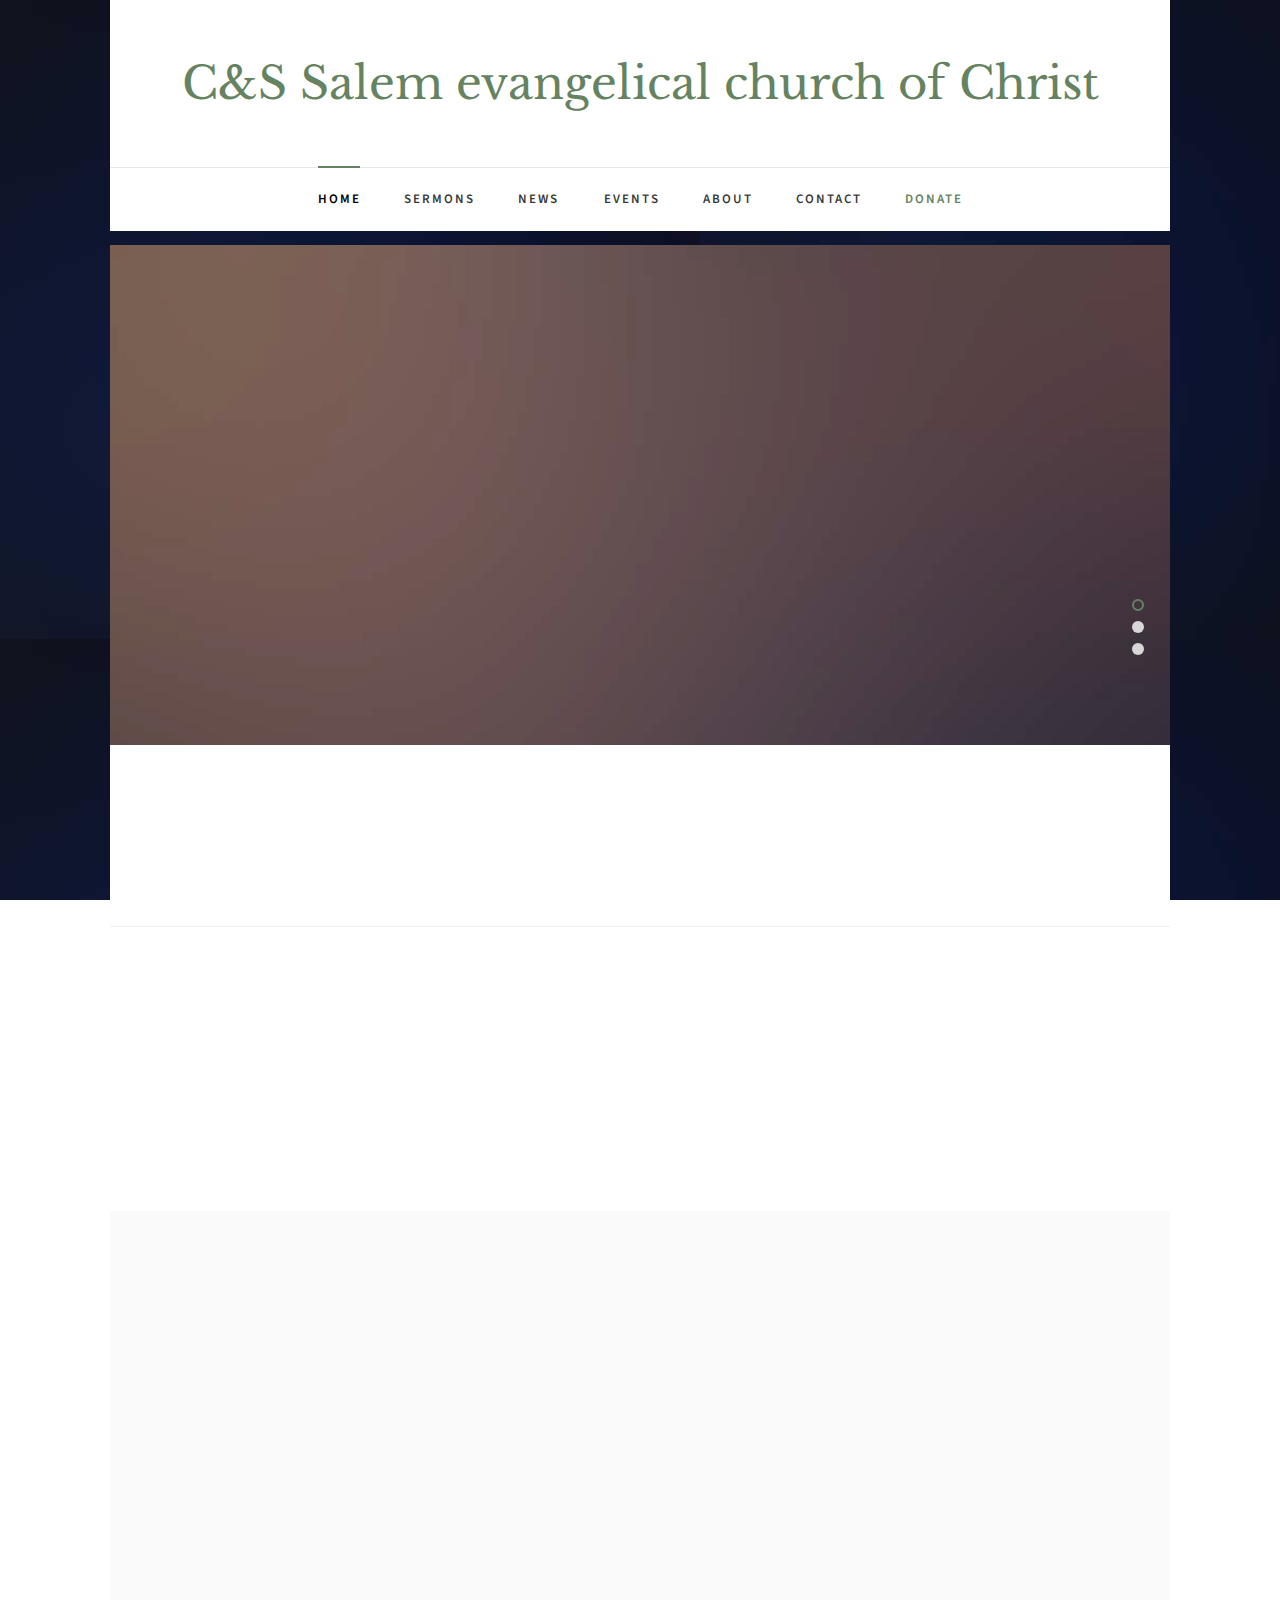
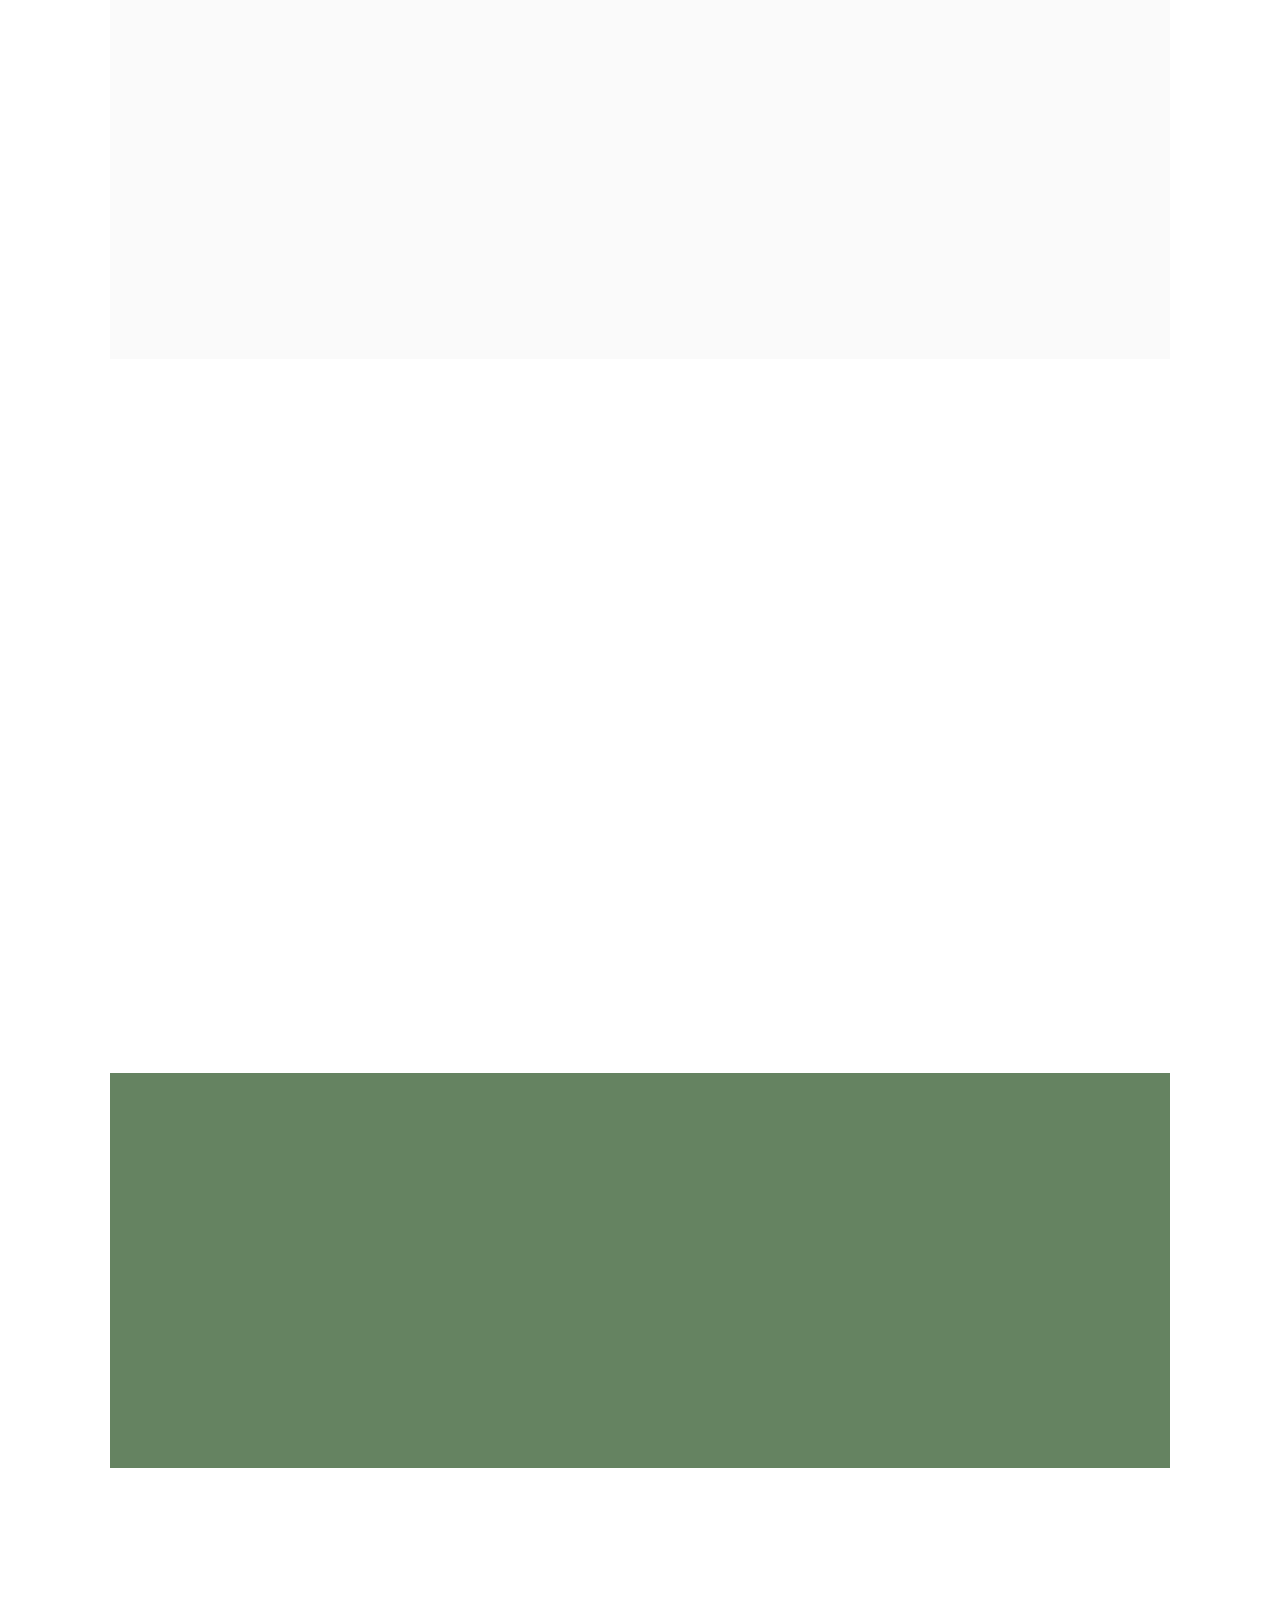
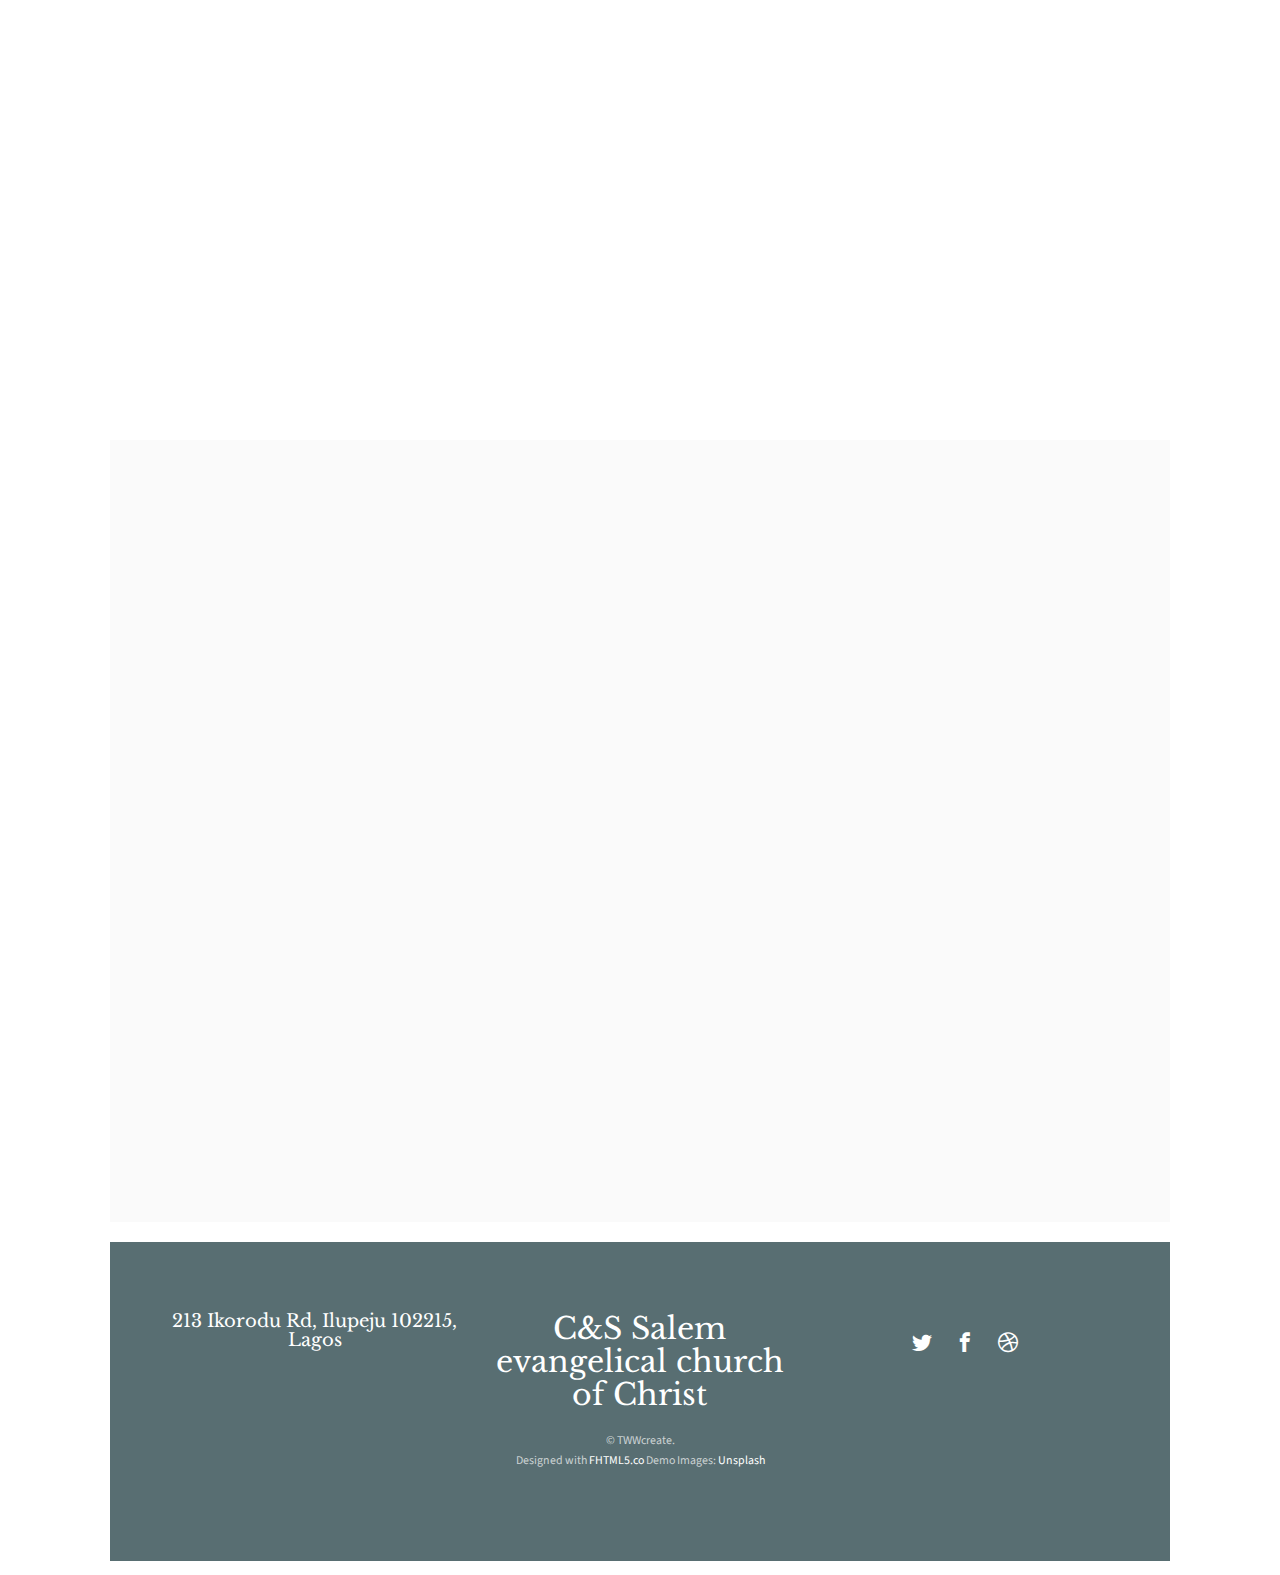
==== commit 0d4a6701: "update1.1" ====
--- a/index.html
+++ b/index.html
@@ -70,8 +70,37 @@
 		
 	<div class="fh5co-loader"></div>
 	<div id="page">
-
-	<div data-include="header"></div>
+		<nav class="fh5co-nav" role="navigation">
+			<div class="container-wrap">
+				<div class="top-menu">
+					<div class="row">
+							<div class="col-md-12 col-offset-0 text-center">
+								<div id="fh5co-logo"><a href="index.html">C&S Salem evangelical church of Christ</a></div>
+							</div>
+							<div class="col-md-12 col-md-offset-0 text-center menu-1">
+								<ul>
+									<li class="active"><a href="index.html">Home</a></li>
+									<li><a href="sermons.html">Sermons</a></li>
+									<li class="has-dropdown">
+										<a href="news.html">News</a>
+										<ul class="dropdown">
+											<li><a href="#">Ministry</a></li>
+											<li><a href="#">Medical Missionary</a></li>
+											<li><a href="#">Country Living</a></li>
+											<li><a href="#">Gospel Workers</a></li>
+										</ul>
+									</li>
+									<li><a href="events.html">Events</a></li>
+									<li><a href="about.html">About</a></li>
+									<li><a href="contact.html">Contact</a></li>
+									<li><a href="#" class="donate">Donate</a></li>
+								</ul>
+							</div>
+						</div>
+						
+					</div>
+				</div>
+			</nav>
 	
 	<div class="container-wrap">
 		<aside id="fh5co-hero">
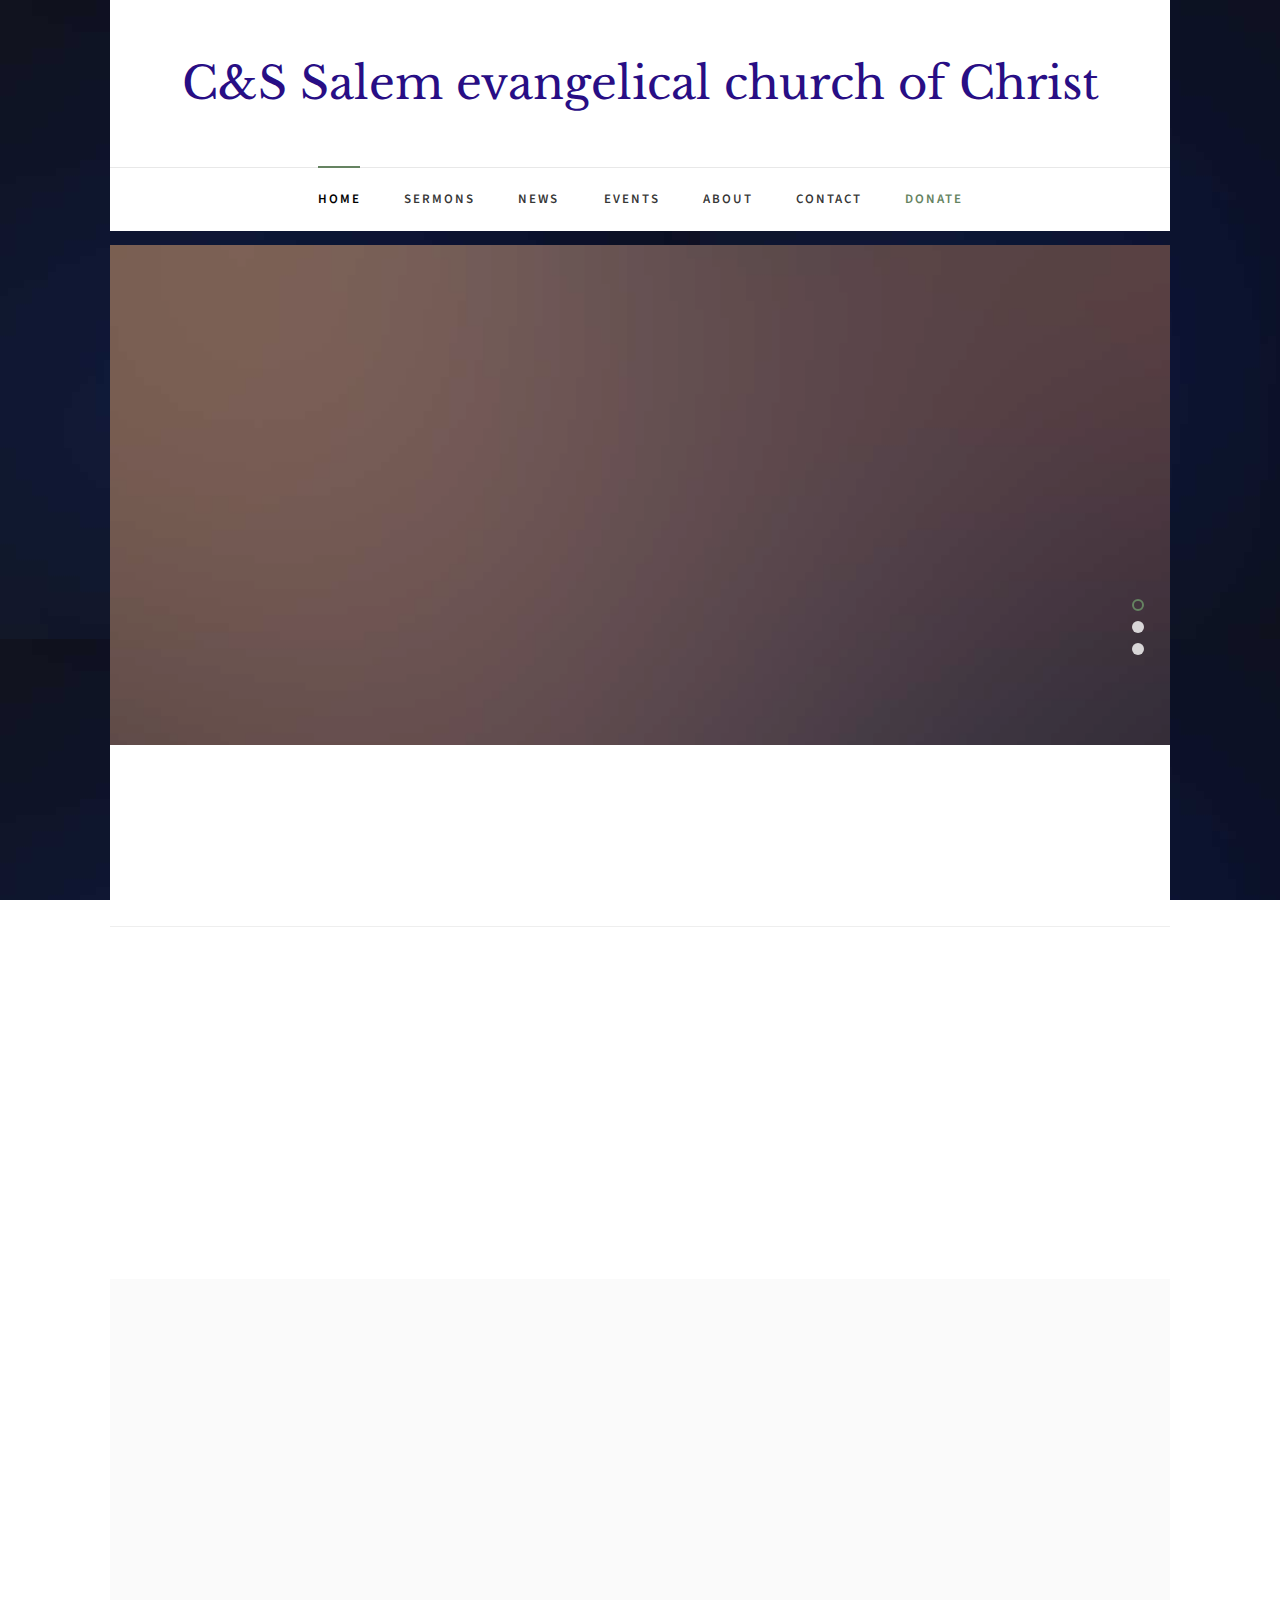
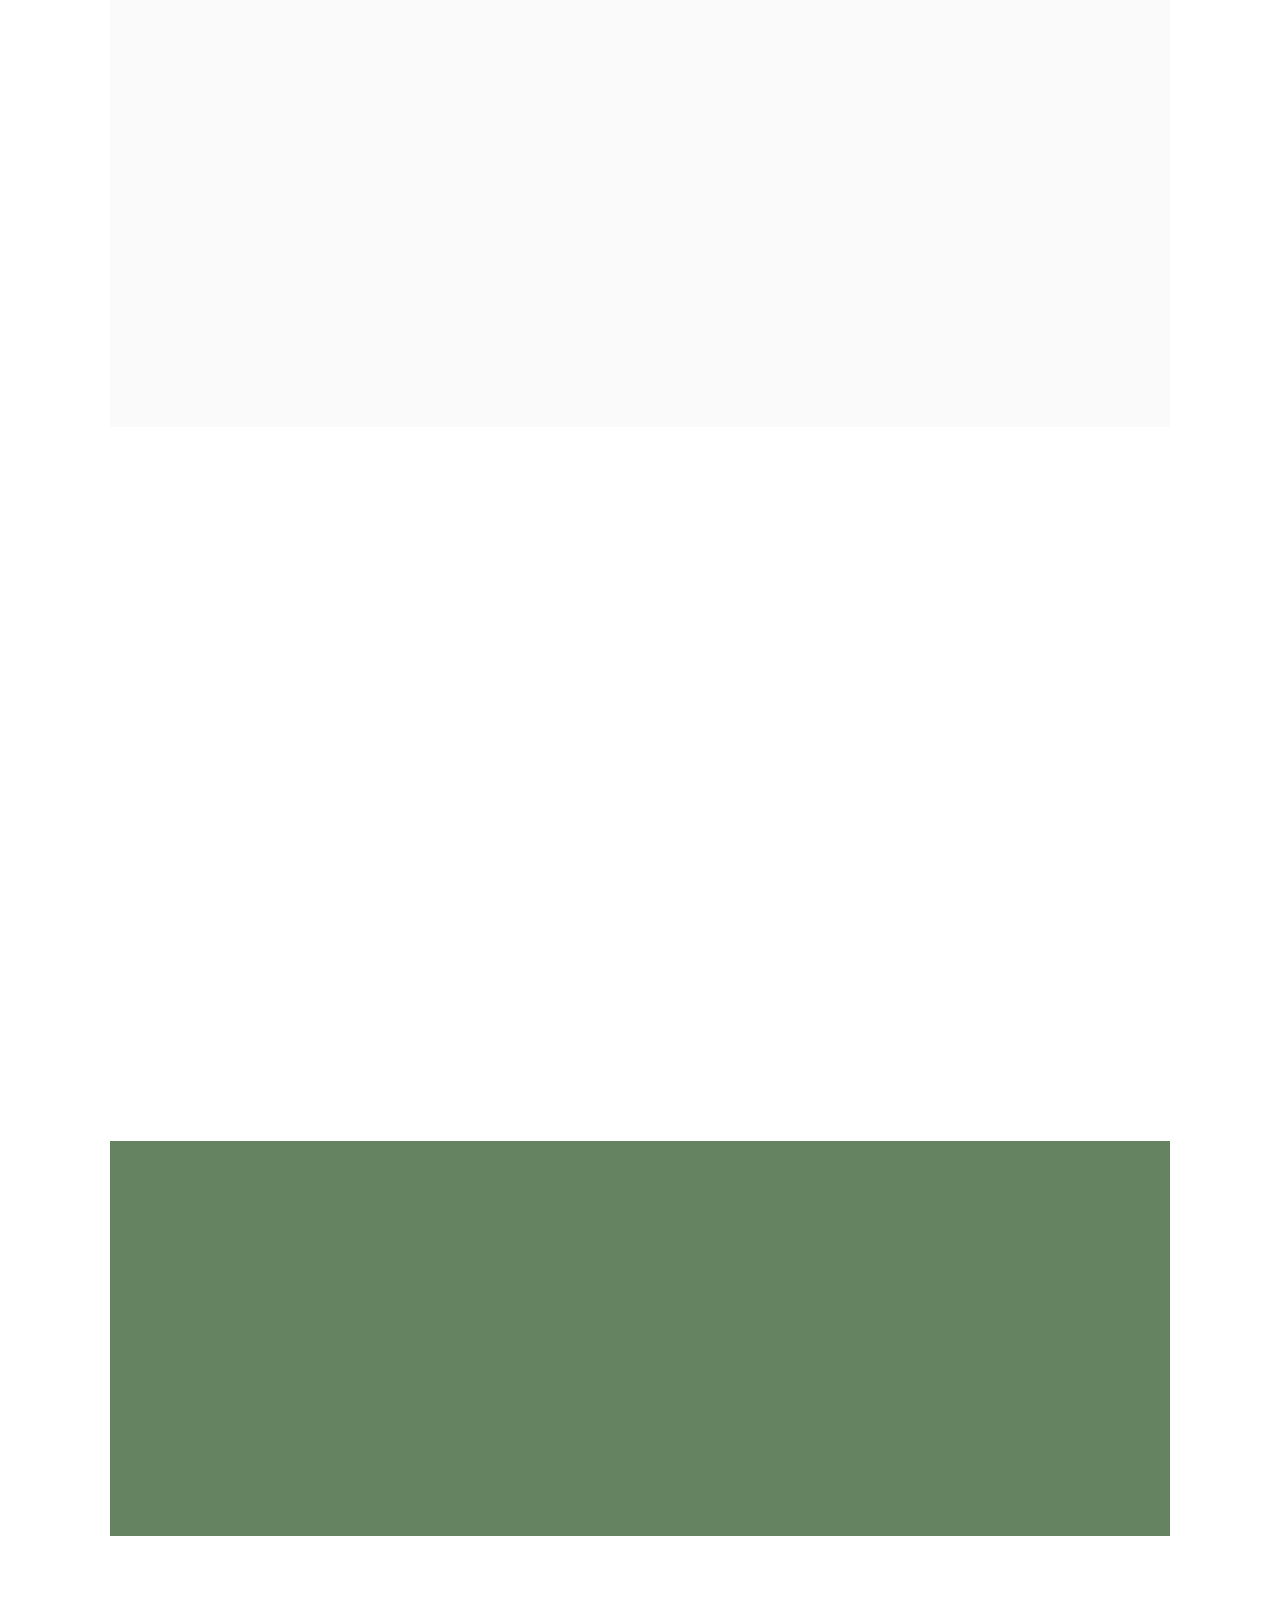
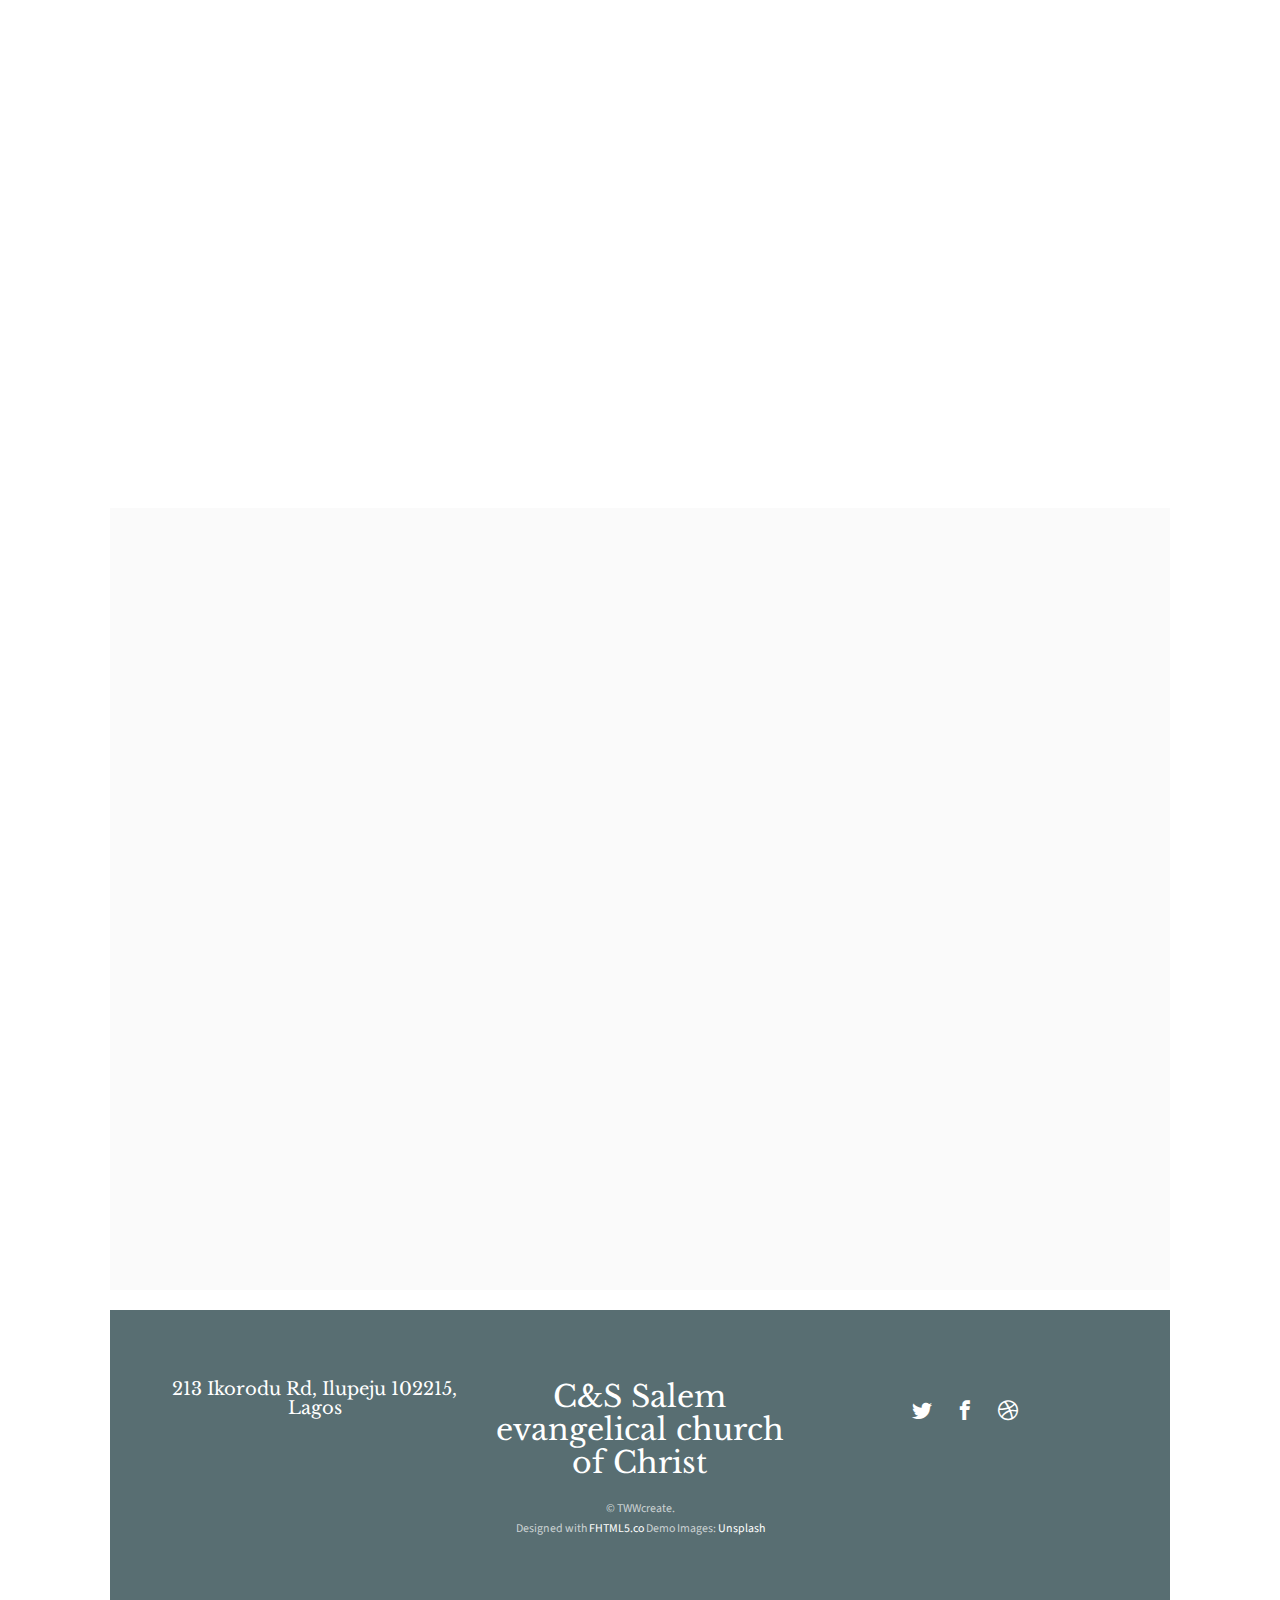
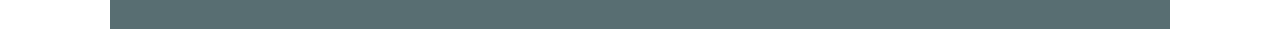
==== commit aa0ccaf6: "UPDATE 1.4" ====
--- a/index.html
+++ b/index.html
@@ -9,19 +9,7 @@
 	<meta name="keywords" content="free website templates, free html5, free template, free bootstrap, free website template, html5, css3, mobile first, responsive" />
 	<meta name="author" content="freehtml5.co" />
 
-	<!-- 
-	//////////////////////////////////////////////////////
-
-	FREE HTML5 TEMPLATE 
-	DESIGNED & DEVELOPED by FreeHTML5.co
-		
-	Website: 		http://freehtml5.co/
-	Email: 			info@freehtml5.co
-	Twitter: 		http://twitter.com/fh5co
-	Facebook: 		https://www.facebook.com/fh5co
-
-	//////////////////////////////////////////////////////
-	 -->
+	
 
   	<!-- Facebook and Twitter integration -->
 	<meta property="og:title" content=""/>
@@ -75,18 +63,18 @@
 				<div class="top-menu">
 					<div class="row">
 							<div class="col-md-12 col-offset-0 text-center">
-								<div id="fh5co-logo"><a href="index.html">C&S Salem evangelical church of Christ</a></div>
+								<div data-include="title"></div>
 							</div>
 							<div class="col-md-12 col-md-offset-0 text-center menu-1">
+								
 								<ul>
+									
 									<li class="active"><a href="index.html">Home</a></li>
 									<li><a href="sermons.html">Sermons</a></li>
 									<li class="has-dropdown">
 										<a href="news.html">News</a>
 										<ul class="dropdown">
 											<li><a href="#">Ministry</a></li>
-											<li><a href="#">Medical Missionary</a></li>
-											<li><a href="#">Country Living</a></li>
 											<li><a href="#">Gospel Workers</a></li>
 										</ul>
 									</li>
--- a/css/style.css
+++ b/css/style.css
@@ -128,7 +128,7 @@
   }
 }
 .fh5co-nav #fh5co-logo a {
-  color: #658361;
+  color: #280e85;
 }
 .fh5co-nav a {
   padding: 5px 10px;
@@ -951,10 +951,10 @@
   transform: translateX(0px);
 }
 #fh5co-offcanvas a {
-  color: rgba(255, 255, 255, 0.5);
+  color: rgba(255, 255, 255, 0.979);
 }
 #fh5co-offcanvas a:hover {
-  color: rgba(255, 255, 255, 0.8);
+  color: rgba(168, 167, 248, 0.8);
 }
 #fh5co-offcanvas ul {
   padding: 0;
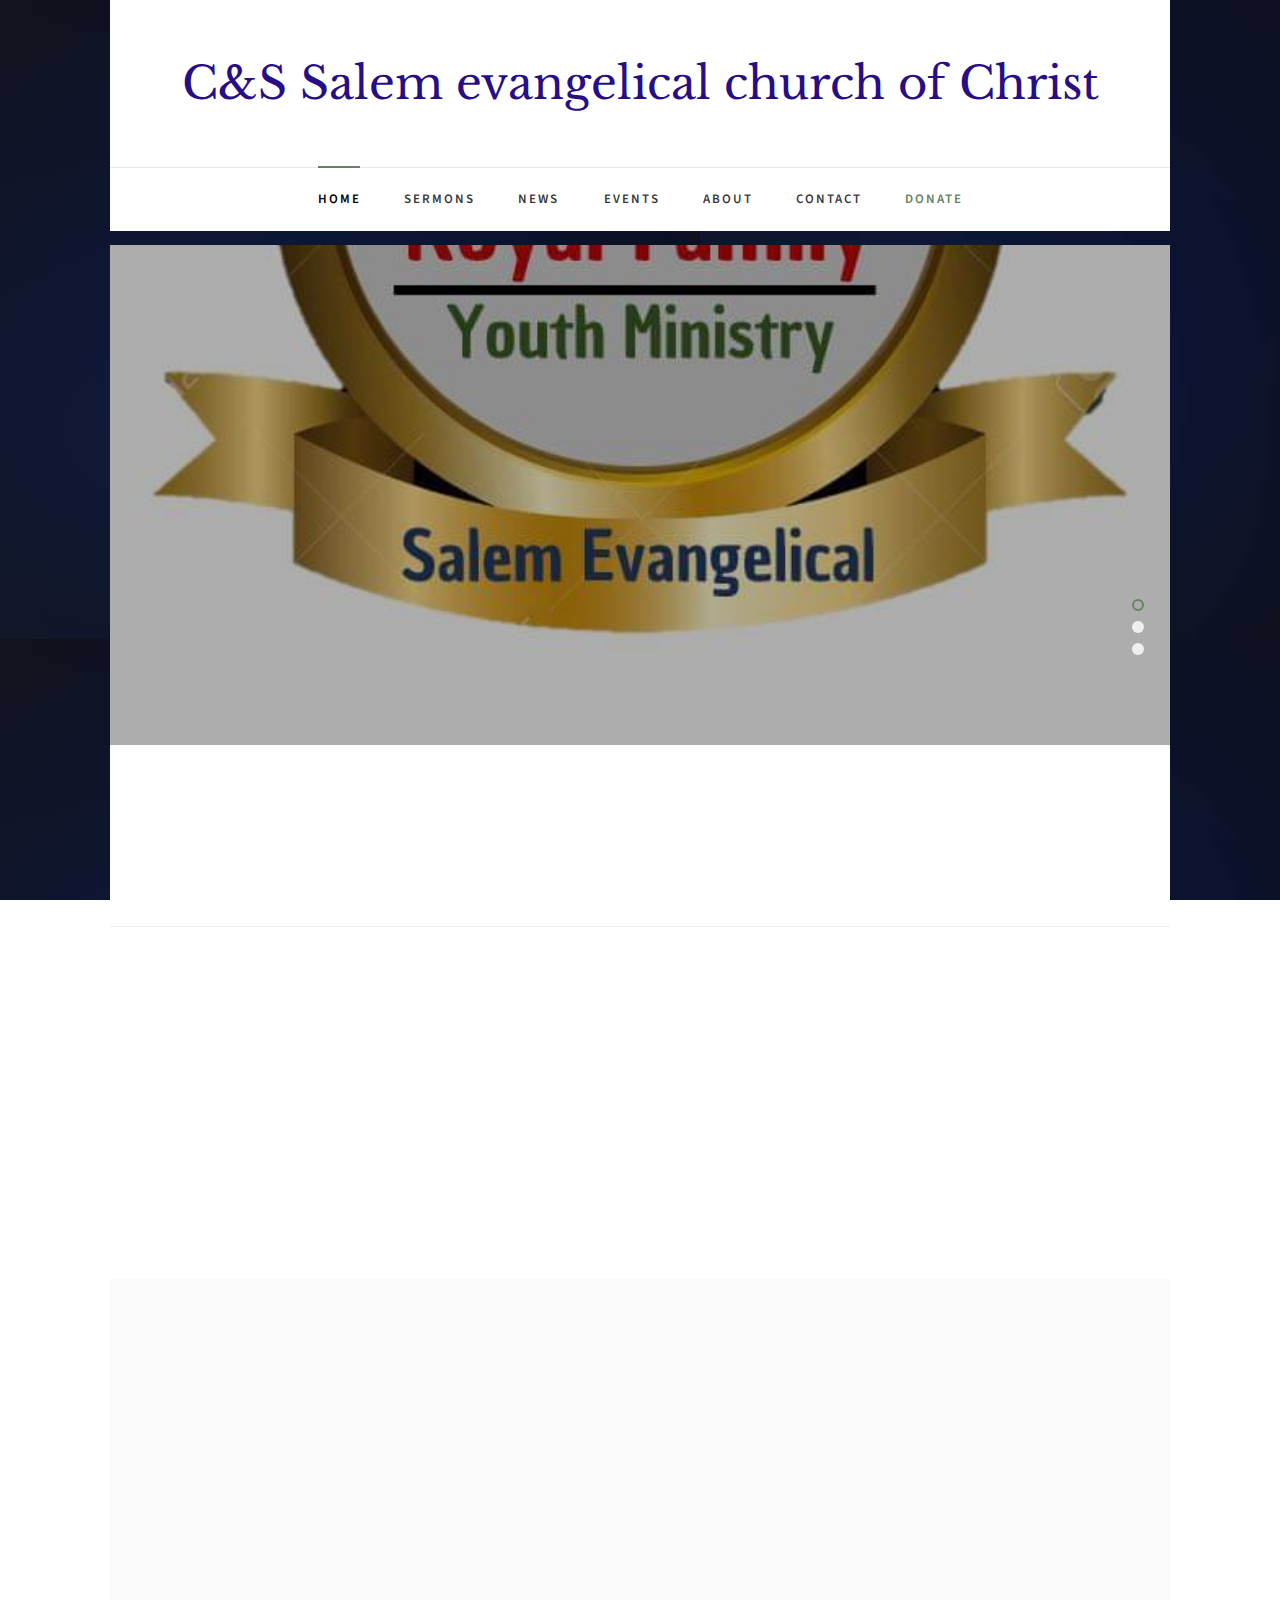
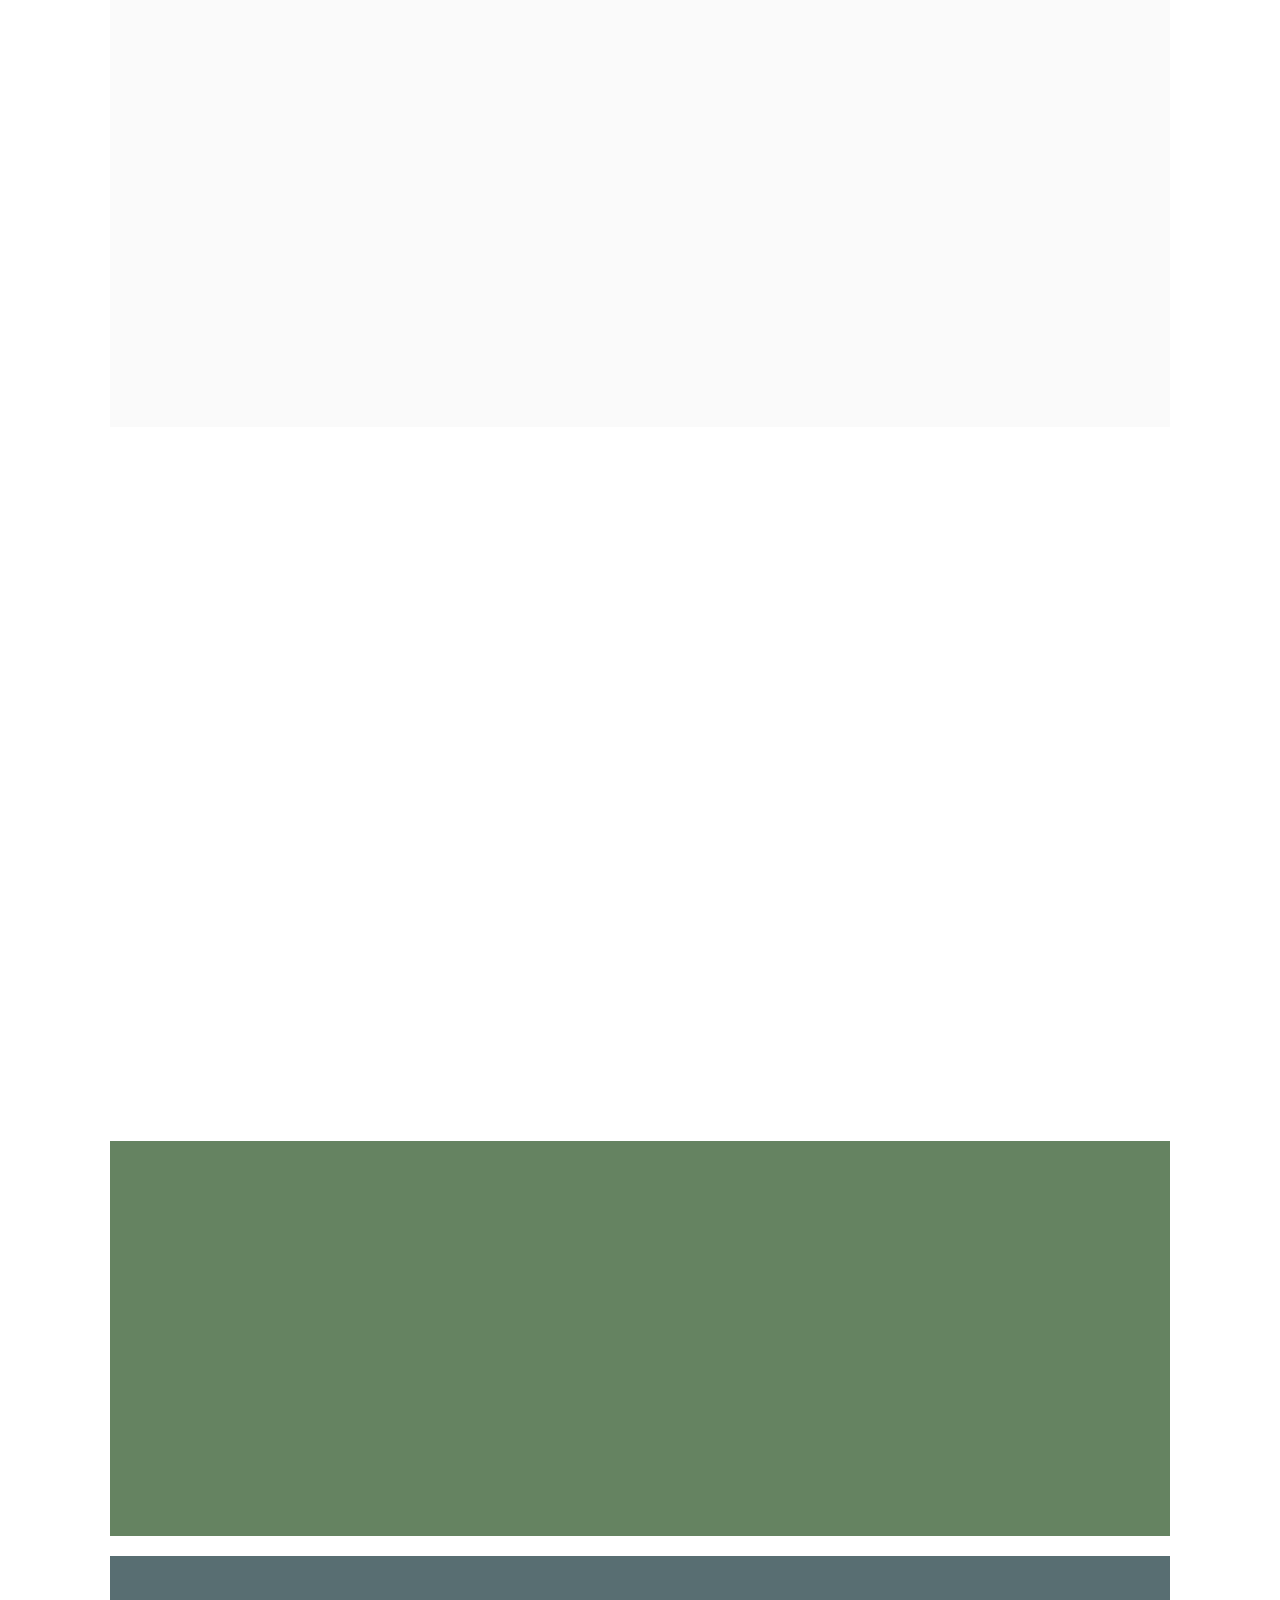
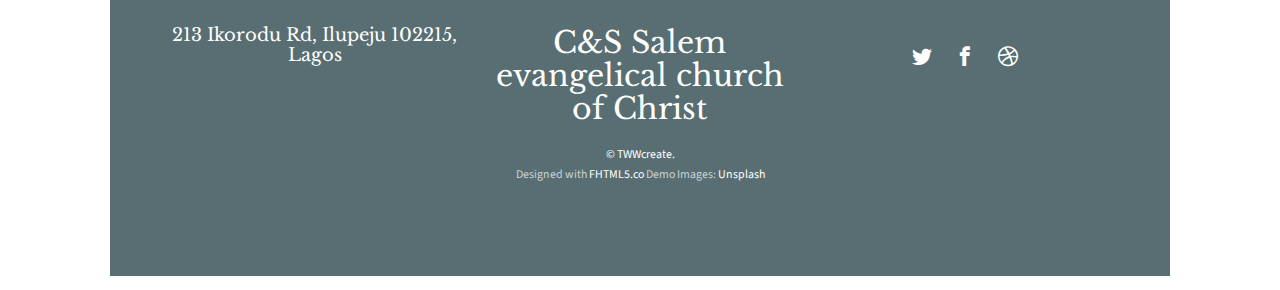
==== commit a34c1f5f: "update2.1" ====
--- a/index.html
+++ b/index.html
@@ -94,7 +94,7 @@
 		<aside id="fh5co-hero">
 			<div class="flexslider">
 				<ul class="slides">
-			   	<li style="background-image: url(images/img_bg_1.jpg);">
+			   	<li style="background-image: url(images/photo1.jpg);">
 			   		<div class="overlay"></div>
 			   		<div class="container-fluid">
 			   			<div class="row">
@@ -303,95 +303,7 @@
 				</div>
 			</div>
 		</div>
-		<div id="fh5co-events">
-			<div class="row animate-box">
-				<div class="col-md-6 col-md-offset-3 text-center fh5co-heading">
-					<h2>Our Events</h2>
-					<p>Dignissimos asperiores vitae velit veniam totam fuga molestias accusamus alias autem provident. Odit ab aliquam dolor eius.</p>
-				</div>
-			</div>
-			<div class="row">
-				<div class="col-md-4 animate-box">
-					<div class="events-entry">
-						<span class="date">March 10, 2017</span>
-						<h3><a href="#">Message From God</a></h3>
-						<p>Facilis ipsum reprehenderit nemo molestias. Aut cum mollitia reprehenderit. Eos cumque dicta adipisci architecto culpa amet.</p>
-						<a href="#">Read More <i class="icon-arrow-right3"></i></a>
-					</div>
-				</div>
-				<div class="col-md-4 animate-box">
-					<div class="events-entry">
-						<span class="date">March 20, 2017</span>
-						<h3><a href="#">Message From God</a></h3>
-						<p>Facilis ipsum reprehenderit nemo molestias. Aut cum mollitia reprehenderit. Eos cumque dicta adipisci architecto culpa amet.</p>
-						<a href="#">Read More <i class="icon-arrow-right3"></i></a>
-					</div>
-				</div>
-				<div class="col-md-4 animate-box">
-					<div class="events-entry">
-						<span class="date">March 30, 2017</span>
-						<h3><a href="#">Message From God</a></h3>
-						<p>Facilis ipsum reprehenderit nemo molestias. Aut cum mollitia reprehenderit. Eos cumque dicta adipisci architecto culpa amet.</p>
-						<a href="#">Read More <i class="icon-arrow-right3"></i></a>
-					</div>
-				</div>
-			</div>
-		</div>
-		<div id="fh5co-news" class="fh5co-light-grey">
-			<div class="row animate-box">
-				<div class="col-md-6 col-md-offset-3 text-center fh5co-heading">
-					<h2>Our News</h2>
-					<p>Dignissimos asperiores vitae velit veniam totam fuga molestias accusamus alias autem provident. Odit ab aliquam dolor eius.</p>
-				</div>
-			</div>
-			<div class="row">
-				<div class="col-md-3 animate-box">
-					<div class="news">
-						<a href="#" class="img-holder"><img class="img-responsive" src="images/img-1.jpg" alt="Free HTML5 Website Template by freehtml5.co"></a>
-						<div class="desc">
-							<span class="date">March 30, 2017</span>
-							<h3><a href="#">Live News</a></h3>
-							<p>Dignissimos asperiores vitae velit veniam totam fuga molestias accusamus alias autem provident. Odit ab aliquam dolor eius.</p>
-							<a href="#">Read More <i class="icon-arrow-right3"></i></a>
-						</div>
-					</div>
-				</div>
-				<div class="col-md-3 animate-box">
-					<div class="news">
-						<a href="#" class="img-holder"><img class="img-responsive" src="images/img-3.jpg" alt="Free HTML5 Website Template by freehtml5.co"></a>
-						<div class="desc">
-							<span class="date">March 30, 2017</span>
-							<h3><a href="#">Biblical Counseling</a></h3>
-							<p>Dignissimos asperiores vitae velit veniam totam fuga molestias accusamus alias autem provident. Odit ab aliquam dolor eius.</p>
-							<a href="#">Read More <i class="icon-arrow-right3"></i></a>
-						</div>
-					</div>
-				</div>
-				<div class="col-md-3 animate-box">
-					<div class="news">
-						<a href="#" class="img-holder"><img class="img-responsive" src="images/img-2.jpg" alt="Free HTML5 Website Template by freehtml5.co"></a>
-						<div class="desc">
-							<span class="date">March 30, 2017</span>
-							<h3><a href="#">Helping Children</a></h3>
-							<p>Dignissimos asperiores vitae velit veniam totam fuga molestias accusamus alias autem provident. Odit ab aliquam dolor eius.</p>
-							<a href="#">Read More <i class="icon-arrow-right3"></i></a>
-						</div>
-					</div>
-				</div>
-				<div class="col-md-3 animate-box">
-					<div class="news">
-						<a href="#" class="img-holder"><img class="img-responsive" src="images/img-4.jpg" alt="Free HTML5 Website Template by freehtml5.co"></a>
-						<div class="desc">
-							<span class="date">March 30, 2017</span>
-							<h3><a href="#">Helping Children</a></h3>
-							<p>Dignissimos asperiores vitae velit veniam totam fuga molestias accusamus alias autem provident. Odit ab aliquam dolor eius.</p>
-							<a href="#">Read More <i class="icon-arrow-right3"></i></a>
-						</div>
-					</div>
-				</div>
-			</div>
-		</div>
-	</div><!-- END container-wrap -->
+		
 
 	
 	<div data-include="footer"></div>
--- a/css/style.css
+++ b/css/style.css
@@ -128,7 +128,7 @@
   }
 }
 .fh5co-nav #fh5co-logo a {
-  color: #280e85;
+  color: #280e85;;
 }
 .fh5co-nav a {
   padding: 5px 10px;
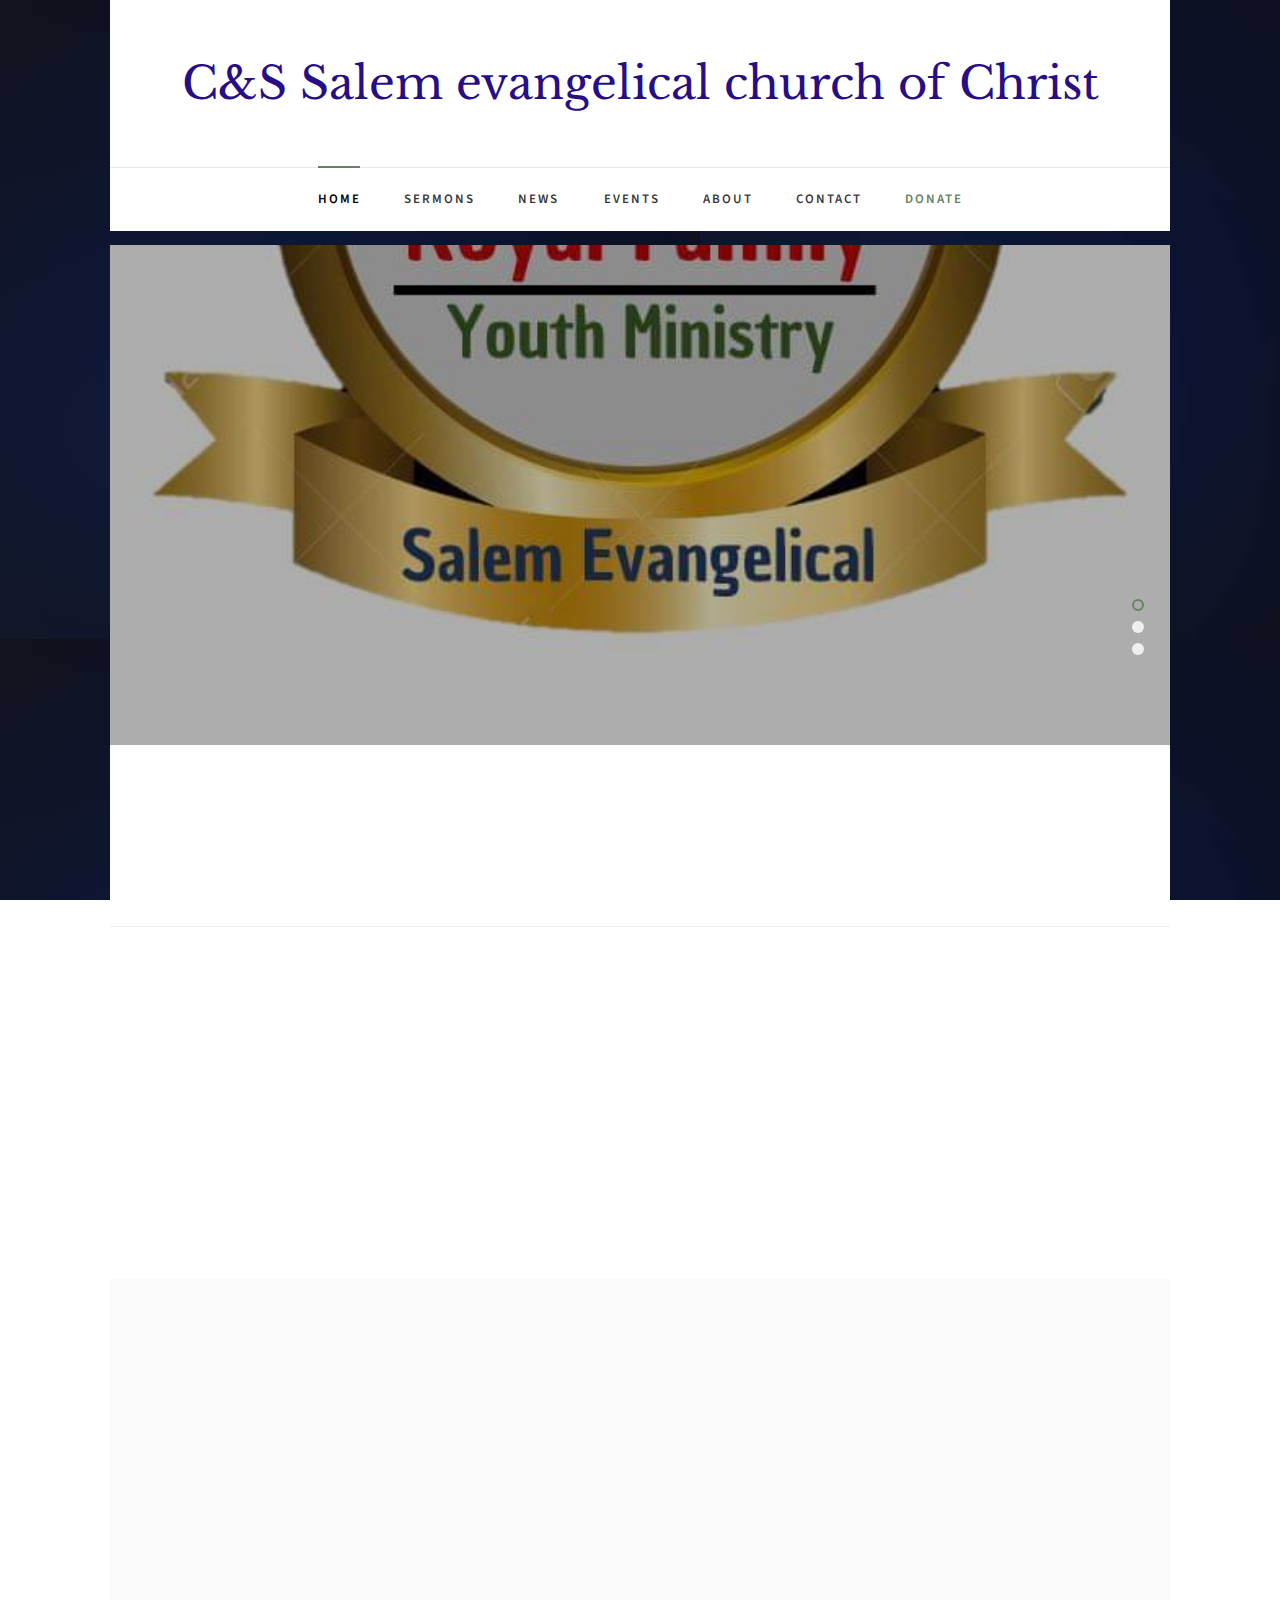
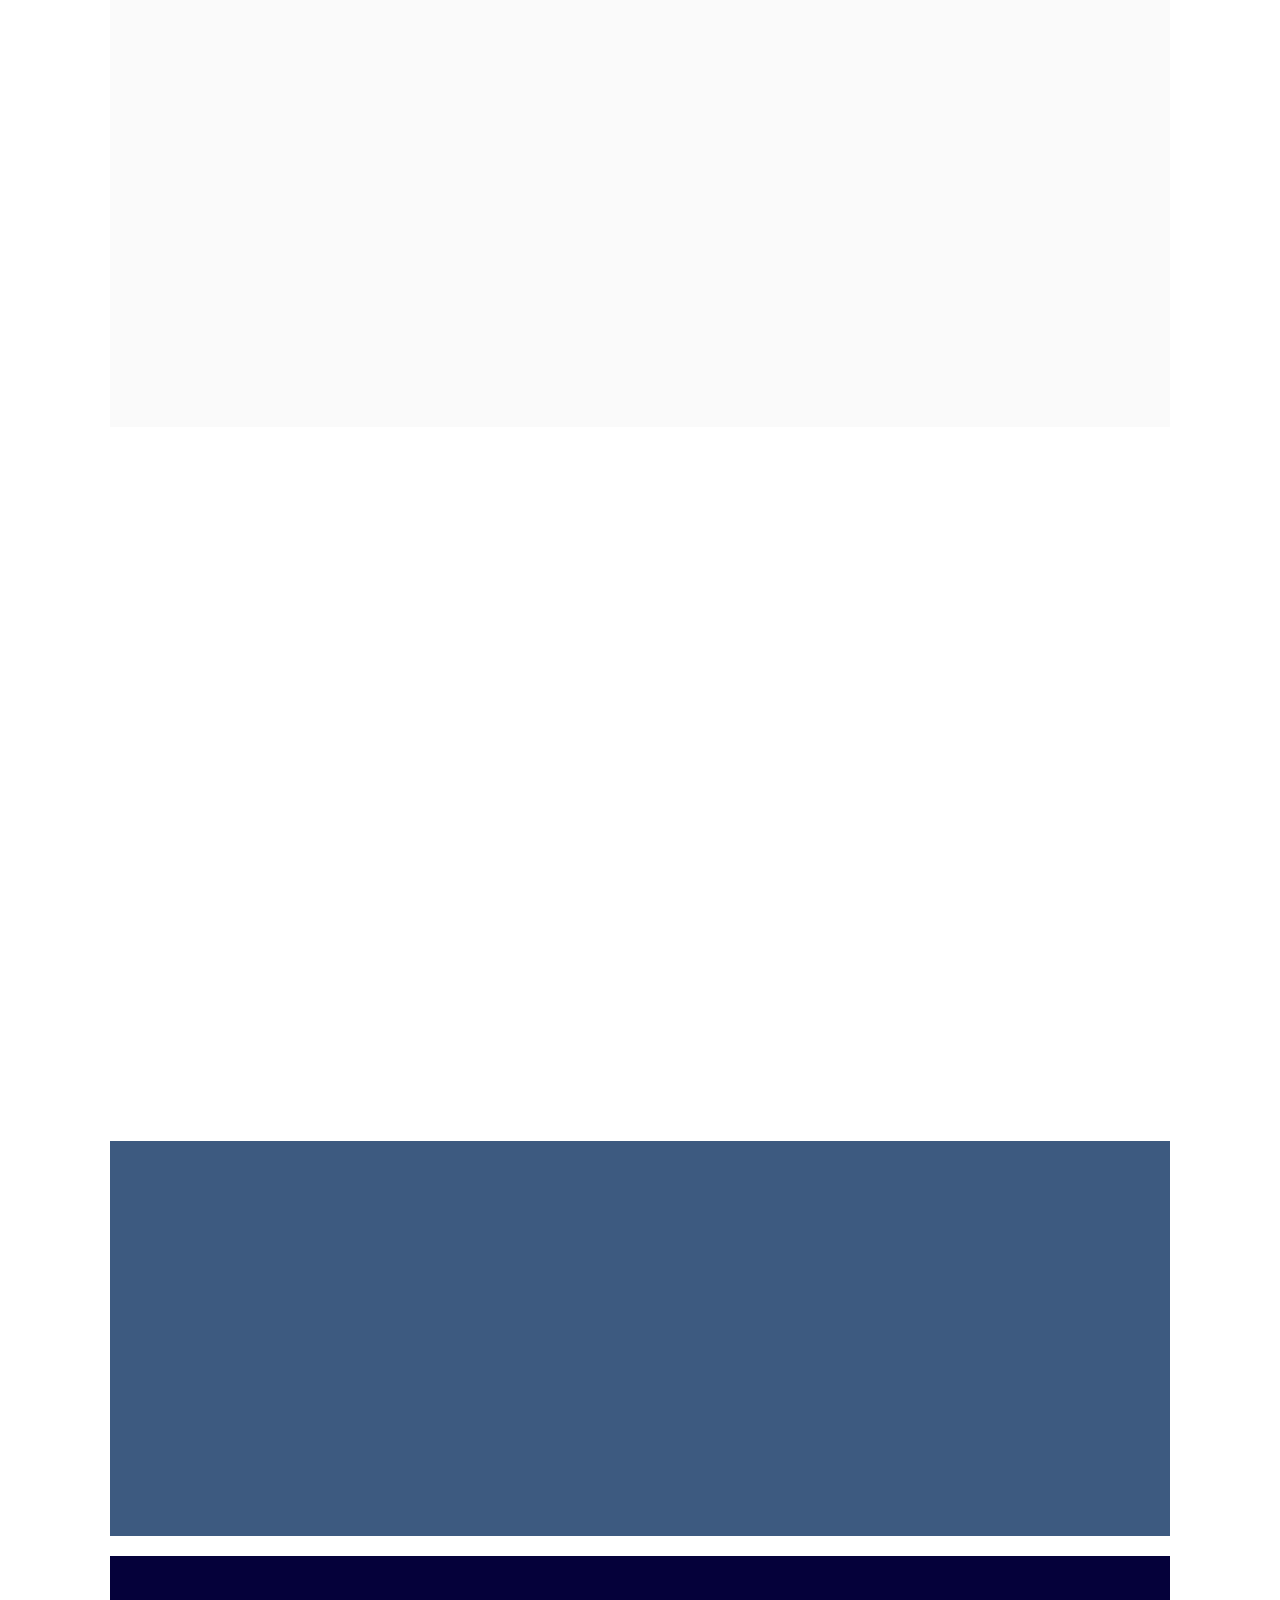
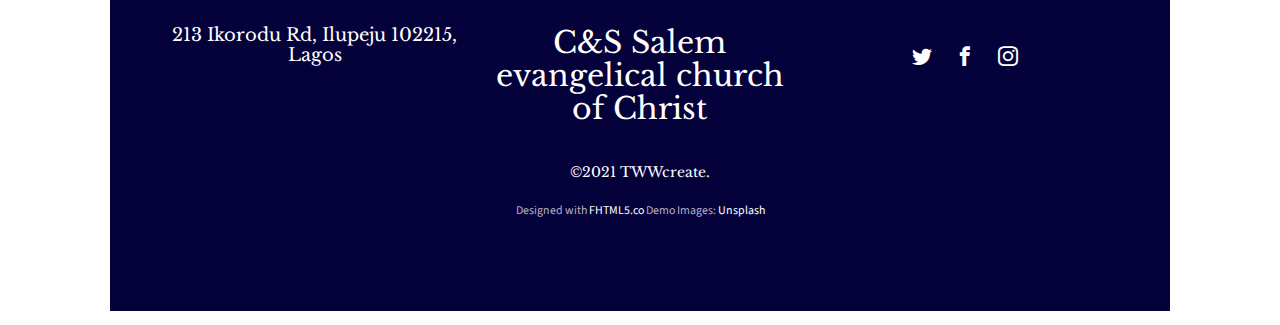
==== commit 935dec60: "update 2.2" ====
--- a/index.html
+++ b/index.html
@@ -94,48 +94,54 @@
 		<aside id="fh5co-hero">
 			<div class="flexslider">
 				<ul class="slides">
-			   	<li style="background-image: url(images/photo1.jpg);">
+			   	<li style="background-image: url(images/rf.jpg);">
 			   		<div class="overlay"></div>
 			   		<div class="container-fluid">
 			   			<div class="row">
 				   			<div class="col-md-6 col-md-offset-3 text-center">
 				   				<div class="slider-text">
 					   				<div class="slider-text-inner">
-					   					<h1>Living &amp; Sharing the Gospel of God</h1>
-
-											<p><a class="btn btn-primary btn-demo popup-vimeo" href="https://vimeo.com/channels/staffpicks/93951774"> <i class="icon-play4"></i> Watch Video</a> <a class="btn btn-primary btn-learn">Join us here! <i class="icon-arrow-right3"></i></a></p>
+										   <h1>ROYAL FAMILY</h1>
+					   					<h2>Living &amp; Sharing the Gospel of God</h2>
+
+											<p><a class="btn btn-primary btn-demo popup-vimeo" href="#"> <i class="icon-play4"></i> Watch Video</a> 
+												<a class="btn btn-primary btn-learn">Join us here! <i class="icon-arrow-right3"></i></a></p>
 					   				</div>
 				   				</div>
 				   			</div>
 				   		</div>
 			   		</div>
 			   	</li>
-			   	<li style="background-image: url(images/img_bg_2.jpg);">
+			   	<li style="background-image: url(images/csl.jpg);">
 			   		<div class="overlay"></div>
 			   		<div class="container-fluid">
 			   			<div class="row">
 				   			<div class="col-md-6 col-md-offset-3 text-center">
 				   				<div class="slider-text">
 					   				<div class="slider-text-inner">
-					   					<h1>Tell The World</h1>
+										   <h1>SALEM CHURCH</h1>
+					   					<h2>Tell The World</h2>
 											
-											<p><a class="btn btn-primary btn-demo popup-vimeo" href="https://vimeo.com/channels/staffpicks/93951774"> <i class="icon-play4"></i> Watch Video</a> <a class="btn btn-primary btn-learn">Join us here! <i class="icon-arrow-right3"></i></a></p>
+											<p><a class="btn btn-primary btn-demo popup-vimeo" href="#"> <i class="icon-play4"></i> Watch Video</a>
+												 <a class="btn btn-primary btn-learn">Join us here! <i class="icon-arrow-right3"></i></a></p>
 					   				</div>
 					   			</div>
 				   			</div>
 				   		</div>
 			   		</div>
 			   	</li>
-			   	<li style="background-image: url(images/img_bg_3.jpg);">
+			   	<li style="background-image: url(images/cs.jpg);">
 			   		<div class="overlay"></div>
 			   		<div class="container-fluids">
 			   			<div class="row">
 				   			<div class="col-md-6 col-md-offset-3 text-center">
 				   				<div class="slider-text">
 					   				<div class="slider-text-inner text-center">
-					   					<h1>Know More About Jesus</h1>
+										<h1>SALEM CHURCH ILLUPEJU</h1>
+					   					<h2>Know More About Jesus</h2>
 											
-											<p><a class="btn btn-primary btn-demo popup-vimeo" href="https://vimeo.com/channels/staffpicks/93951774"> <i class="icon-play4"></i> Watch Video</a> <a class="btn btn-primary btn-learn">Join us here! <i class="icon-arrow-right3"></i></a></p>
+											<p><a class="btn btn-primary btn-demo " href="#"> <i class="icon-play4"></i> Watch Video</a>
+												 <a class="btn btn-primary btn-learn">Join us here! <i class="icon-arrow-right3"></i></a></p>
 					   				</div>
 					   			</div>
 				   			</div>
--- a/css/style.css
+++ b/css/style.css
@@ -484,7 +484,7 @@
   border: none;
 }
 #fh5co-hero .flexslider .slider-text > .slider-text-inner .btn.btn-learn {
-  background: #fff;
+  background: rgba(255, 255, 255, 0.61);
   color: #000;
 }
 @media screen and (max-width: 768px) {
@@ -692,7 +692,7 @@
 }
 
 #fh5co-bible-verse {
-  background: #658361;
+  background: #02285ac4;
   position: relative;
 }
 #fh5co-bible-verse .bible-verse-slide {
@@ -784,6 +784,10 @@
 }
 .contact-info li a {
   color: #000;
+}
+.contact-map{
+  margin-bottom: 4em;
+  padding: 0;
 }
 
 .form-control {
@@ -867,7 +871,7 @@
 
 #fh5co-footer {
   margin-top: 20px !important;
-  background: #586E72;
+  background: #05013a;
   color: rgba(255, 255, 255, 0.7) !important;
 }
 #fh5co-footer a {
@@ -1168,7 +1172,7 @@
 }
 
 .btn-primary {
-  background: #658361;
+  background: #02285ac4;
   color: #fff;
   border: 2px solid #658361;
 }
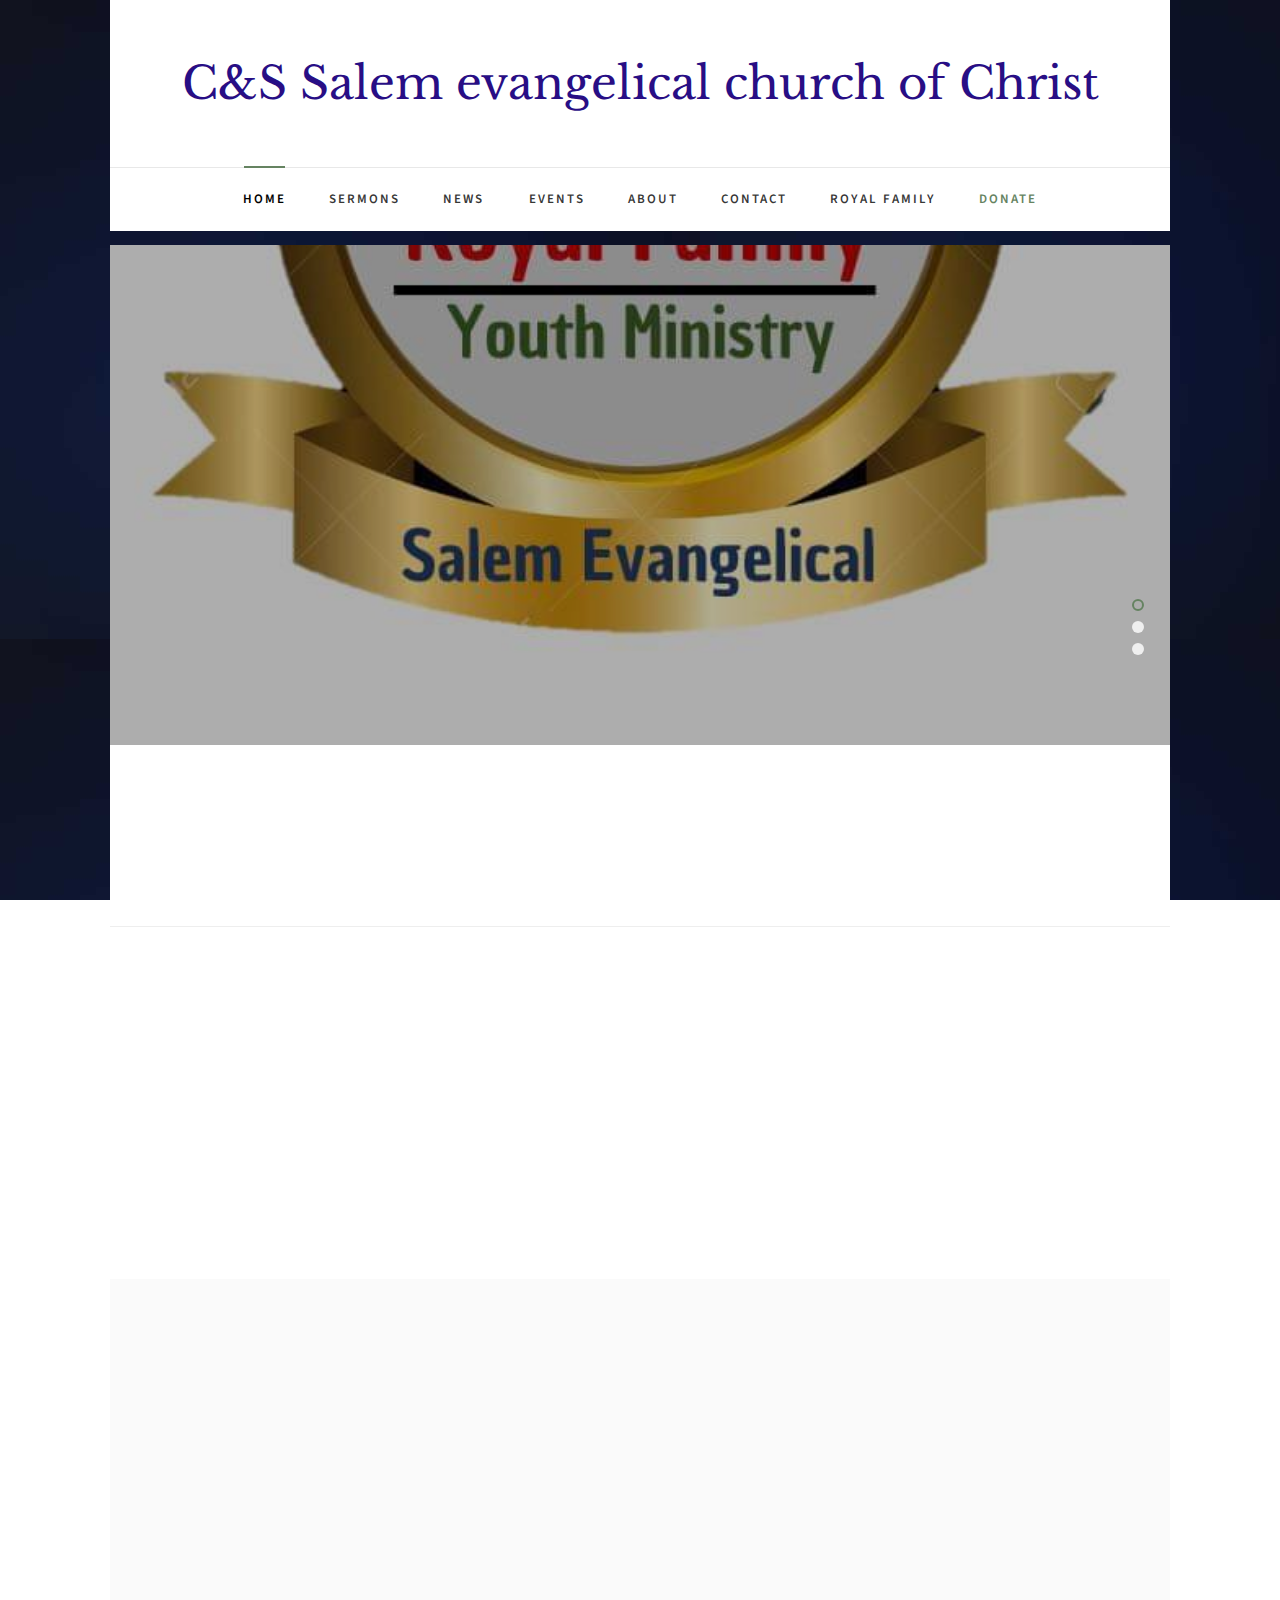
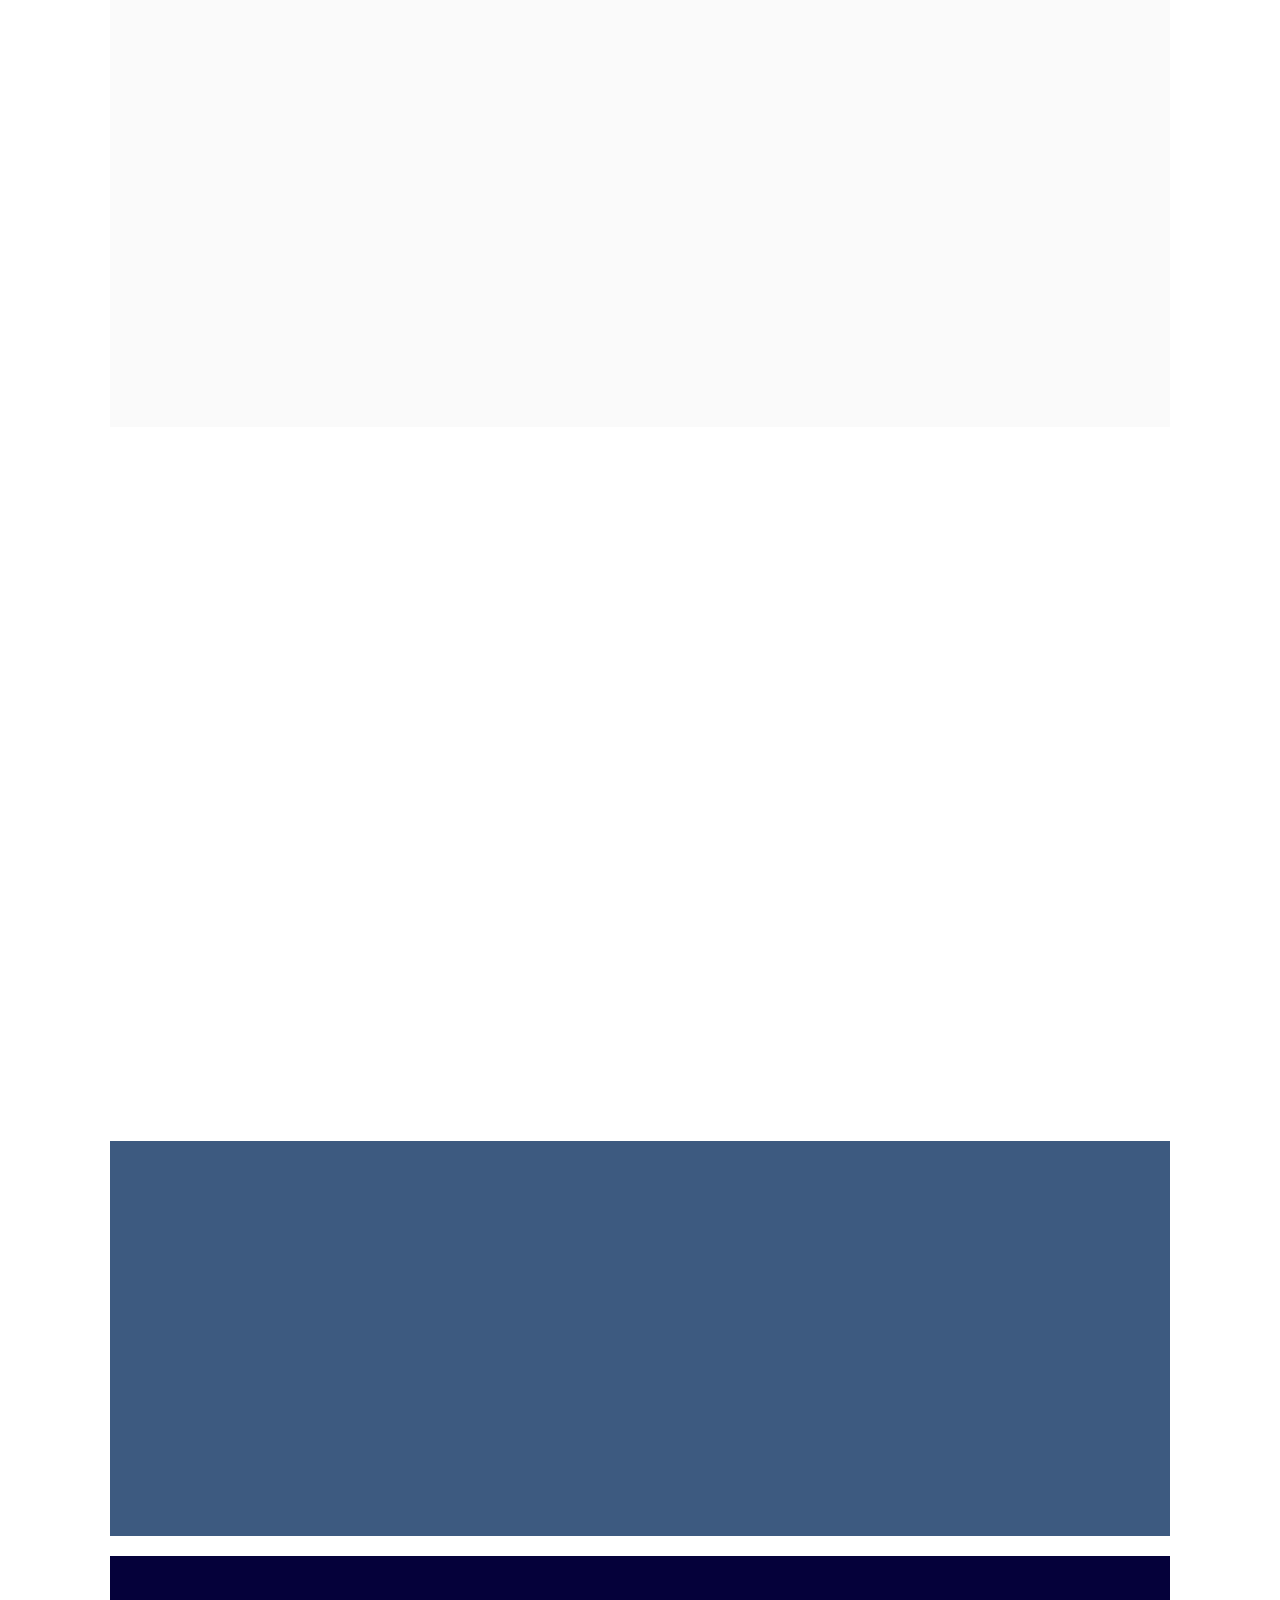
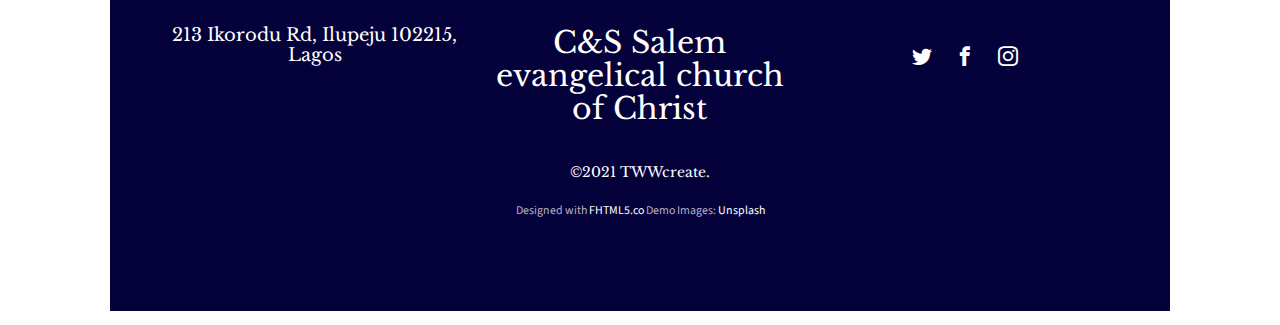
==== commit d070d102: "update 2.3" ====
--- a/index.html
+++ b/index.html
@@ -81,6 +81,7 @@
 									<li><a href="events.html">Events</a></li>
 									<li><a href="about.html">About</a></li>
 									<li><a href="contact.html">Contact</a></li>
+									<li><a href="royalfamily.html">Royal Family</a></li>
 									<li><a href="#" class="donate">Donate</a></li>
 								</ul>
 							</div>
